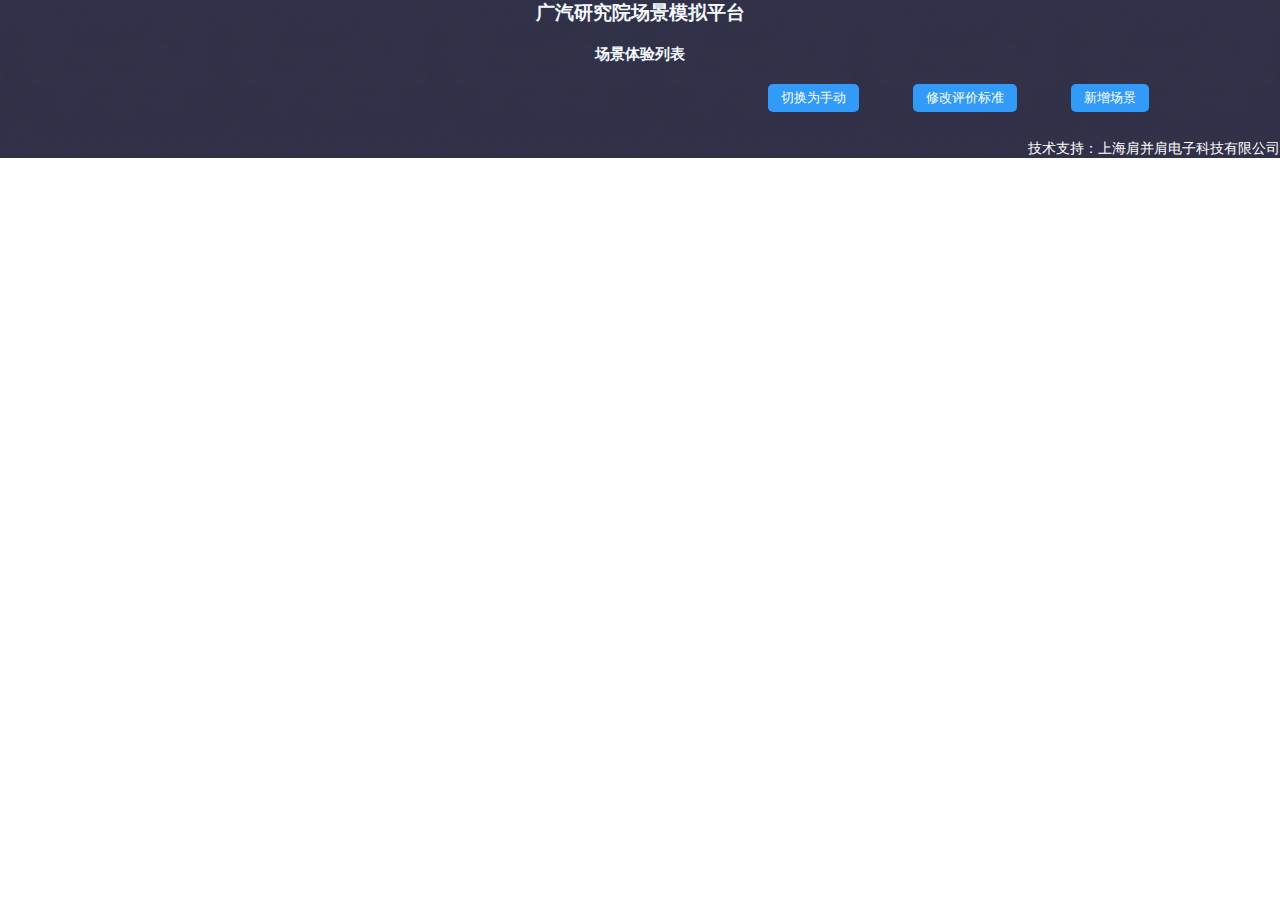
==== Auto.html @ fb9364d4 "23.08" ====
<!DOCTYPE html>
<html>
	<head>
		<meta charset="utf-8">
		<title></title>
	</head>
	<link rel="stylesheet" type="text/css" href="./css/reset.css" />
	<link rel="stylesheet" type="text/css" href="./css/Auto.css" />
	<body>
		<!-- 自动模式 -->
		<div class="auto">
			<!-- 头部 -->
			<div class="auto_top">
				<div class="auto_top_one">广汽研究院场景模拟平台</div>
				<div class="auto_top_one2">场景体验列表</div>
				<div class="auto_top_two">
					<!-- <span class="top_btn1">当前模式：手动</span> -->
					<!-- <span class="auto_top_btn1">当前模式：手动</span> -->
					<span class="auto_top_btn2 top_btn3" id="cut_two">切换为手动</span>
					<span class="auto_top_btn2" id="cut_three">修改评价标准</span>
					<span class="auto_top_btn2" id="cut_four">新增场景</span>

				</div>
			</div>
			<!-- 列表 -->
			<div class="auto_body">
				<!-- <div class="auto_body_one">
					<span>开门迎宾</span>
					<span class="autoBodyOneName">设计师:<span>常董青</span></span>
					<span class="autoBodyOneData">2020-3-25 09:09:30</span>
					<button type="button" class="autoBodyOneOpen" id="open">打开</button>
					<button type="button" class="autoBodyOneCopy">复制</button>
					<button type="button" class="autoBodyOneDelete">删除</button>
				</div> -->
			</div>
			<!-- 评分 -->
			<div class="grade">
				<div class="autoGradeSpan">修改评价标准</div>
				<div class="autoGradeSpan2">点击修改名称</div>
				<span class="autoGradeOne">标准一: <input type="text"></span>
				<span class="autoGradeOne">标准二: <input type="text"></span>
				<span class="autoGradeOne">标准三: <input type="text"></span>
				<span class="autoGradeOne">标准四: <input type="text"></span>
				<span class="autoGradeOne">标准五: <input type="text"></span>
				<button type="button" id="gradeButton">保存</button>
			</div>
			<!-- 名称 -->
			<div class="code" id="code1">
				<div class="autoCodeSpan">请输入场景名称与设计师名称</div>
				<span class="autoCodeOne">场景名称:<input type="text" id="CodeSpan1"></span>
				<span class="autoCodeOne">设计师:<input type="text" id="CodeSpan2"></span>
				<button type="button" id="codeButton">保存</button>
			</div>
			<div class="code" id="code2">
				<div class="autoCodeSpan">请输入场景名称与设计师名称</div>
				<span class="autoCodeOne">场景名称:<input type="text" id="CodeSpan3"></span>
				<span class="autoCodeOne">设计师:<input type="text" id="CodeSpan4"></span>
				<button type="button" id="codeButton1">保存</button>
			</div>
			<div class="cover"></div>
			<!-- 尾部 -->
			<div class="bottom">
				技术支持：上海肩并肩电子科技有限公司
			</div>
		</div>
		<script type="text/javascript" src="./lib/sockjs.min.js"></script>
		<script type="text/javascript" src="./lib/stomp.min1.js"></script>
		<script type="text/javascript" src="./lib/jquery-3.3.1.min.js"></script>
		<script type="text/javascript" src="./js/Auto.js"></script>
	</body>
</html>
---- css/Auto.css ----
/* 自动 */
html,
body {
	height: 100%;
}

.auto {
	/* display: none; */
	/* overflow: hidden; */
	width: 100%;
	/* height: 100vh; */
	background: url(../img/page.png);
	background-size: contain;
	position: relative;
}

.auto_top {
	padding: 0 0 0.5vw 0;
}

.auto_top .auto_top_one {
	text-align: center;
	font-size: 1.5vw;
	color: #f3f9ff;
	font-weight: bold;
	padding-bottom: 0.4vw;
}

.auto_body_one span:nth-child(1) {
	width: 6vw;
	display: inline-block;

}

.auto_top_one2 {
	text-align: center;
	font-size: 1.2vw;
	color: #f3f9ff;
	font-weight: bold;
	padding-bottom: 0.4vw;
	margin-top: 1vw;
}


.auto_top .auto_top_two {
	margin-top: 1.6vw;
	margin-bottom: 1vw;
}

.auto_top .auto_top_btn1 {
	/* border: 0.1vw solid #5b9bd5; */
	margin-left: 20vw;
	color: #f3f9ff;
	font-size: 1.3vw;
	padding: 0.2vw 1vw;
	font-weight: bold;
}

.auto_top .auto_top_btn2 {
	/* border: 0.1vw solid #5b9bd5; */
	background-color: #329af9;
	color: #ffffff;
	font-size: 1vw;
	padding: 0.5vw 1vw;
	margin-right: 4vw;
	border-radius: 5px;
}

.auto_top .top_btn3 {
	margin-left: 60vw;
}

.auto .auto_body {
	padding-top: 0.4vw;
	padding-left: 4vw;
	padding-right: 4vw;
}

.auto .auto_body_one {
	border-top: 2px dashed #ffffff;
	padding: 1.2vw 0.6vw;
	font-size: 1.3vw;
	color: white;
}

.auto .autoBodyOneName {
	margin-left: 8vw;
	/* width: 20vw;
	display: inline-block; */
}

.auto .autoBodyOneData {
	margin-left: 8vw;
}

.auto .autoBodyOneOpen {
	margin-left: 18vw;
	background-color: #418a41;
	color: white;
	padding: 0.3vw 1vw;
	border-radius: 5px;
	font-size: 1vw;
	outline: 0;
}

.auto .autoBodyOneCopy {
	margin-left: 2vw;
	background-color: #329af9;
	color: white;
	padding: 0.3vw 1vw;
	border-radius: 5px;
	font-size: 1vw;
	outline: 0;
}

.auto .autoBodyOneDelete {
	margin-left: 2vw;
	background-color: #ff5c5c;
	color: white;
	padding: 0.3vw 1vw;
	border-radius: 5px;
	font-size: 1vw;
	outline: 0;
}

.auto .grade {
	position: absolute;
	top: 7vw;
	left: 24vw;
	background-color: white;
	z-index: 20;
	width: 40vw;
	height: 30vw;
	padding: 3vw 4vw;
	display: none;
}

.auto .autoGradeSpan {
	font-size: 1.5vw;
	color: #000000;
	text-align: center;
}

.auto .autoGradeSpan2 {
	font-size: 1.1vw;
	color: #000000;
	text-align: center;
	margin-top: 1vw;
	margin-bottom: 2vw;
}

.auto .autoGradeOne {
	display: block;
	font-size: 1.2vw;
	color: #000000;
	margin-top: 1.2vw;
}

.auto input {
	border: 0;
	margin-left: 1vw;
	border-bottom: 1px solid black;
}

.auto .grade button {
	margin-top: 1vw;
	padding: 0.4vw 1vw;
	background-color: #329AF9;
	color: #FFFFFF;
	margin-left: 24vw;
	outline: 0;
	border-radius: 4px;
}

.auto .cover {
	display: none;
	position: absolute;
	top: 0;
	left: 0;
	width: 100%;
	height: 100%;
	background-color: rgba(0, 0, 0, 0.6);
}

.auto .code {
	position: absolute;
	top: 7vw;
	left: 24vw;
	background-color: white;
	z-index: 20;
	width: 40vw;
	/* height: 30vw; */
	padding: 3vw 4vw;
	display: none;
}

.auto .autoCodeSpan {
	font-size: 1.5vw;
	color: #000000;
	text-align: center;
}

.auto .autoCodeOne {
	display: block;
	font-size: 1.2vw;
	color: #000000;
	margin-top: 1.2vw;
}

.code span:nth-child(2) {
	margin-top: 4vw;
}

.auto .code button {
	margin-top: 8vw;
	padding: 0.4vw 1vw;
	background-color: #329AF9;
	color: #FFFFFF;
	margin-left: 18vw;
	outline: 0;
	border-radius: 4px;
}








/* 尾部 */
.auto .bottom {
	padding-top: 0.6vw;
	text-align: right;
	font-size: 1.1vw;
	color: #ffffff;
}
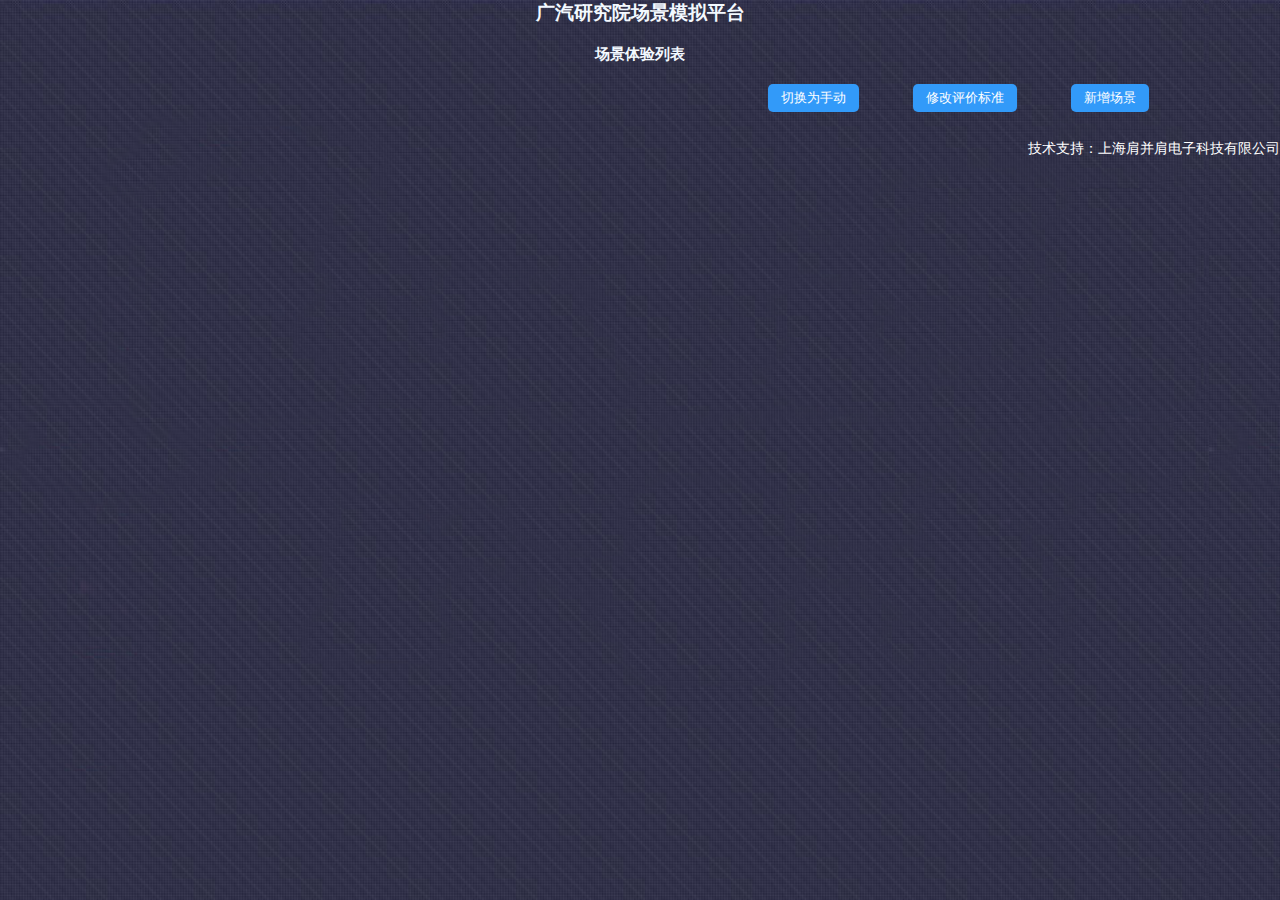
==== commit 285d0f9c: "15.26" ====
--- a/Auto.html
+++ b/Auto.html
@@ -1,30 +1,107 @@
 <!DOCTYPE html>
 <html>
-	<head>
-		<meta charset="utf-8">
-		<title></title>
-	</head>
-	<link rel="stylesheet" type="text/css" href="./css/reset.css" />
-	<link rel="stylesheet" type="text/css" href="./css/Auto.css" />
-	<body>
-		<!-- 自动模式 -->
-		<div class="auto">
-			<!-- 头部 -->
-			<div class="auto_top">
-				<div class="auto_top_one">广汽研究院场景模拟平台</div>
-				<div class="auto_top_one2">场景体验列表</div>
-				<div class="auto_top_two">
-					<!-- <span class="top_btn1">当前模式：手动</span> -->
-					<!-- <span class="auto_top_btn1">当前模式：手动</span> -->
-					<span class="auto_top_btn2 top_btn3" id="cut_two">切换为手动</span>
-					<span class="auto_top_btn2" id="cut_three">修改评价标准</span>
-					<span class="auto_top_btn2" id="cut_four">新增场景</span>
+
+<head>
+	<meta charset="utf-8">
+	<title></title>
+</head>
+<link rel="stylesheet" type="text/css" href="./css/reset.css" />
+<link rel="stylesheet" type="text/css" href="./lib/index.css" />
+<link rel="stylesheet" type="text/css" href="./css/Auto.css" />
+
+<body>
+	<!-- 自动模式 -->
+	<div class="auto">
+		<!-- 头部 -->
+		<div class="auto_top">
+			<div class="auto_top_one">广汽研究院场景模拟平台</div>
+			<div class="auto_top_one2">场景体验列表</div>
+			<div class="auto_top_two">
+				<!-- <span class="top_btn1">当前模式：手动</span> -->
+				<!-- <span class="auto_top_btn1">当前模式：手动</span> -->
+				<span class="auto_top_btn2 top_btn3" id="cut_two">切换为手动</span>
+				<span class="auto_top_btn2" id="cut_three">修改评价标准</span>
+				<span class="auto_top_btn2" id="cut_four">新增场景</span>
+
+			</div>
+		</div>
+
+		<!--评分-->
+		<div class="questionnaire">
+			<div id="app">
+				<div class="questionnaire_head">问卷调查</div>
+				<div class="block">
+					<span class="demonstration">1.<span id="demonstration0">灯光</span>： </span>
+					<el-slider :max=10 v-model="value0" @change="change" class="valu1"></el-slider>
+					<span class="questionnaire_0">0</span><span class="questionnaire_10">10</span>
+				</div>
+				<div class="block">
+					<span class="demonstration">2.<span id="demonstration1">音乐</span>： </span>
+					<el-slider :max=10 v-model="value1" @change="change1" class="valu1"></el-slider>
+					<span class="questionnaire_0">0</span><span class="questionnaire_10">10</span>
+				</div>
+				<div class="block">
+					<span class="demonstration">3.<span id="demonstration2">台架</span>： </span>
+					<el-slider :max=10 v-model="value2" @change="change2" class="valu1"></el-slider>
+					<span class="questionnaire_0">0</span><span class="questionnaire_10">10</span>
 
 				</div>
+				<div class="block">
+					<span class="demonstration">4.<span id="demonstration3">台架</span>： </span>
+					<el-slider :max=10 v-model="value3" @change="change3" class="valu1"></el-slider>
+					<span class="questionnaire_0">0</span><span class="questionnaire_10">10</span>
+				</div>
+				<div class="block">
+					<span class="demonstration">5.<span id="demonstration4">台架</span>： </span>
+					<el-slider :max=10 v-model="value4" @change="change4" class="valu1"></el-slider>
+					<span class="questionnaire_0">0</span><span class="questionnaire_10">10</span>
+
+				</div>
+				<div class="block">
+					<span class="demonstration">6.<span id="demonstration5">台架</span>： </span>
+					<el-slider :max=10 v-model="value5" @change="change5" class="valu1"></el-slider>
+					<span class="questionnaire_0">0</span><span class="questionnaire_10">10</span>
+				</div>
+				<div class="ques_inp">
+					<span class="demonstration">7.<span class="">姓名</span>： </span>
+					<input type="text" name="" class="ques_inp_input" placeholder="请输入姓名" id="ques_inp_input1">
+
+				</div>
+				<div class="ques_inp">
+					<span class="demonstration">8.<span class="">年龄</span>： </span>
+					<input type="text" name="" class="ques_inp_input" placeholder="请输入年龄" id="ques_inp_input2">
+
+				</div>
+				<div class="ques_inp">
+					<span class="demonstration">9.<span class="">性别</span>： </span>
+					<input type="text" name="" class="ques_inp_input" placeholder="请输入性别" id="ques_inp_input3">
+
+				</div>
+				<div class="ques_inp">
+					<span class="demonstration">9.<span class="">体重</span>： </span>
+					<input type="text" name="" class="ques_inp_input" placeholder="请输入体重" id="ques_inp_input4">
+
+				</div>
+				<div class="ques_inp">
+					<span class="demonstration">9.<span class="">身高</span>： </span>
+					<input type="text" name="" class="ques_inp_input" placeholder="请输入身高" id="ques_inp_input5">
+
+				</div>
+				<div class="ques_inp">
+					<span class="demonstration">9.<span class="">电话</span>： </span>
+					<input type="text" name="" class="ques_inp_input" placeholder="请输入电话" id="ques_inp_input6">
+
+				</div>
+				<button class="questionnaire_calcel">取消</button>
+				<button class="questionnaire_submit">提交</button>
 			</div>
-			<!-- 列表 -->
-			<div class="auto_body">
-				<!-- <div class="auto_body_one">
+
+		</div>
+
+
+		<!-- 列表 -->
+		<div class="auto_body">
+			<!-- <div class="auto_body_one">
 					<span>开门迎宾</span>
 					<span class="autoBodyOneName">设计师:<span>常董青</span></span>
 					<span class="autoBodyOneData">2020-3-25 09:09:30</span>
@@ -32,40 +109,45 @@
 					<button type="button" class="autoBodyOneCopy">复制</button>
 					<button type="button" class="autoBodyOneDelete">删除</button>
 				</div> -->
-			</div>
-			<!-- 评分 -->
-			<div class="grade">
-				<div class="autoGradeSpan">修改评价标准</div>
-				<div class="autoGradeSpan2">点击修改名称</div>
-				<span class="autoGradeOne">标准一: <input type="text"></span>
-				<span class="autoGradeOne">标准二: <input type="text"></span>
-				<span class="autoGradeOne">标准三: <input type="text"></span>
-				<span class="autoGradeOne">标准四: <input type="text"></span>
-				<span class="autoGradeOne">标准五: <input type="text"></span>
-				<button type="button" id="gradeButton">保存</button>
-			</div>
-			<!-- 名称 -->
-			<div class="code" id="code1">
-				<div class="autoCodeSpan">请输入场景名称与设计师名称</div>
-				<span class="autoCodeOne">场景名称:<input type="text" id="CodeSpan1"></span>
-				<span class="autoCodeOne">设计师:<input type="text" id="CodeSpan2"></span>
-				<button type="button" id="codeButton">保存</button>
-			</div>
-			<div class="code" id="code2">
-				<div class="autoCodeSpan">请输入场景名称与设计师名称</div>
-				<span class="autoCodeOne">场景名称:<input type="text" id="CodeSpan3"></span>
-				<span class="autoCodeOne">设计师:<input type="text" id="CodeSpan4"></span>
-				<button type="button" id="codeButton1">保存</button>
-			</div>
-			<div class="cover"></div>
-			<!-- 尾部 -->
-			<div class="bottom">
-				技术支持：上海肩并肩电子科技有限公司
-			</div>
 		</div>
-		<script type="text/javascript" src="./lib/sockjs.min.js"></script>
-		<script type="text/javascript" src="./lib/stomp.min1.js"></script>
-		<script type="text/javascript" src="./lib/jquery-3.3.1.min.js"></script>
-		<script type="text/javascript" src="./js/Auto.js"></script>
-	</body>
-</html>
+		<!-- 评分 -->
+		<div class="grade">
+			<div class="autoGradeSpan">修改评价标准</div>
+			<div class="autoGradeSpan2">点击修改名称</div>
+			<span class="autoGradeOne">标准一: <input type="text" id="autoGradeOne1"></span>
+			<span class="autoGradeOne">标准二: <input type="text" id="autoGradeOne2"></span>
+			<span class="autoGradeOne">标准三: <input type="text" id="autoGradeOne3"></span>
+			<span class="autoGradeOne">标准四: <input type="text" id="autoGradeOne4"></span>
+			<span class="autoGradeOne">标准五: <input type="text" id="autoGradeOne5"></span>
+			<span class="autoGradeOne">标准六: <input type="text" id="autoGradeOne6"></span>
+
+			<button type="button" id="gradeButton">保存</button>
+		</div>
+		<!-- 名称 -->
+		<div class="code" id="code1">
+			<div class="autoCodeSpan">请输入场景名称与设计师名称</div>
+			<span class="autoCodeOne">场景名称:<input type="text" id="CodeSpan1"></span>
+			<span class="autoCodeOne">设计师:<input type="text" id="CodeSpan2"></span>
+			<button type="button" id="codeButton">保存</button>
+		</div>
+		<div class="code" id="code2">
+			<div class="autoCodeSpan">请输入场景名称与设计师名称</div>
+			<span class="autoCodeOne">场景名称:<input type="text" id="CodeSpan3"></span>
+			<span class="autoCodeOne">设计师:<input type="text" id="CodeSpan4"></span>
+			<button type="button" id="codeButton1">保存</button>
+		</div>
+		<div class="cover"></div>
+		<!-- 尾部 -->
+		<div class="bottom">
+			技术支持：上海肩并肩电子科技有限公司
+		</div>
+	</div>
+	<script type="text/javascript" src="./lib/sockjs.min.js"></script>
+	<script type="text/javascript" src="./lib/stomp.min1.js"></script>
+	<script type="text/javascript" src="./lib/jquery-3.3.1.min.js"></script>
+	<script type="text/javascript" src="./lib/vue.js"></script>
+	<script type="text/javascript" src="./lib/index.js"></script>
+	<script type="text/javascript" src="./js/Auto.js"></script>
+</body>
+
+</html>--- a/lib/index.css
+++ b/lib/index.css
@@ -0,0 +1 @@
+@charset "UTF-8";.el-pagination--small .arrow.disabled,.el-table .hidden-columns,.el-table td.is-hidden>*,.el-table th.is-hidden>*,.el-table--hidden{visibility:hidden}.el-input__suffix,.el-tree.is-dragging .el-tree-node__content *{pointer-events:none}.el-dropdown .el-dropdown-selfdefine:focus:active,.el-dropdown .el-dropdown-selfdefine:focus:not(.focusing),.el-message__closeBtn:focus,.el-message__content:focus,.el-popover:focus,.el-popover:focus:active,.el-popover__reference:focus:hover,.el-popover__reference:focus:not(.focusing),.el-rate:active,.el-rate:focus,.el-tooltip:focus:hover,.el-tooltip:focus:not(.focusing),.el-upload-list__item.is-success:active,.el-upload-list__item.is-success:not(.focusing):focus{outline-width:0}@font-face{font-family:element-icons;src:url(fonts/element-icons.woff) format("woff"),url(fonts/element-icons.ttf) format("truetype");font-weight:400;font-display:"auto";font-style:normal}[class*=" el-icon-"],[class^=el-icon-]{font-family:element-icons!important;speak:none;font-style:normal;font-weight:400;font-variant:normal;text-transform:none;line-height:1;vertical-align:baseline;display:inline-block;-webkit-font-smoothing:antialiased;-moz-osx-font-smoothing:grayscale}.el-icon-ice-cream-round:before{content:"\e6a0"}.el-icon-ice-cream-square:before{content:"\e6a3"}.el-icon-lollipop:before{content:"\e6a4"}.el-icon-potato-strips:before{content:"\e6a5"}.el-icon-milk-tea:before{content:"\e6a6"}.el-icon-ice-drink:before{content:"\e6a7"}.el-icon-ice-tea:before{content:"\e6a9"}.el-icon-coffee:before{content:"\e6aa"}.el-icon-orange:before{content:"\e6ab"}.el-icon-pear:before{content:"\e6ac"}.el-icon-apple:before{content:"\e6ad"}.el-icon-cherry:before{content:"\e6ae"}.el-icon-watermelon:before{content:"\e6af"}.el-icon-grape:before{content:"\e6b0"}.el-icon-refrigerator:before{content:"\e6b1"}.el-icon-goblet-square-full:before{content:"\e6b2"}.el-icon-goblet-square:before{content:"\e6b3"}.el-icon-goblet-full:before{content:"\e6b4"}.el-icon-goblet:before{content:"\e6b5"}.el-icon-cold-drink:before{content:"\e6b6"}.el-icon-coffee-cup:before{content:"\e6b8"}.el-icon-water-cup:before{content:"\e6b9"}.el-icon-hot-water:before{content:"\e6ba"}.el-icon-ice-cream:before{content:"\e6bb"}.el-icon-dessert:before{content:"\e6bc"}.el-icon-sugar:before{content:"\e6bd"}.el-icon-tableware:before{content:"\e6be"}.el-icon-burger:before{content:"\e6bf"}.el-icon-knife-fork:before{content:"\e6c1"}.el-icon-fork-spoon:before{content:"\e6c2"}.el-icon-chicken:before{content:"\e6c3"}.el-icon-food:before{content:"\e6c4"}.el-icon-dish-1:before{content:"\e6c5"}.el-icon-dish:before{content:"\e6c6"}.el-icon-moon-night:before{content:"\e6ee"}.el-icon-moon:before{content:"\e6f0"}.el-icon-cloudy-and-sunny:before{content:"\e6f1"}.el-icon-partly-cloudy:before{content:"\e6f2"}.el-icon-cloudy:before{content:"\e6f3"}.el-icon-sunny:before{content:"\e6f6"}.el-icon-sunset:before{content:"\e6f7"}.el-icon-sunrise-1:before{content:"\e6f8"}.el-icon-sunrise:before{content:"\e6f9"}.el-icon-heavy-rain:before{content:"\e6fa"}.el-icon-lightning:before{content:"\e6fb"}.el-icon-light-rain:before{content:"\e6fc"}.el-icon-wind-power:before{content:"\e6fd"}.el-icon-baseball:before{content:"\e712"}.el-icon-soccer:before{content:"\e713"}.el-icon-football:before{content:"\e715"}.el-icon-basketball:before{content:"\e716"}.el-icon-ship:before{content:"\e73f"}.el-icon-truck:before{content:"\e740"}.el-icon-bicycle:before{content:"\e741"}.el-icon-mobile-phone:before{content:"\e6d3"}.el-icon-service:before{content:"\e6d4"}.el-icon-key:before{content:"\e6e2"}.el-icon-unlock:before{content:"\e6e4"}.el-icon-lock:before{content:"\e6e5"}.el-icon-watch:before{content:"\e6fe"}.el-icon-watch-1:before{content:"\e6ff"}.el-icon-timer:before{content:"\e702"}.el-icon-alarm-clock:before{content:"\e703"}.el-icon-map-location:before{content:"\e704"}.el-icon-delete-location:before{content:"\e705"}.el-icon-add-location:before{content:"\e706"}.el-icon-location-information:before{content:"\e707"}.el-icon-location-outline:before{content:"\e708"}.el-icon-location:before{content:"\e79e"}.el-icon-place:before{content:"\e709"}.el-icon-discover:before{content:"\e70a"}.el-icon-first-aid-kit:before{content:"\e70b"}.el-icon-trophy-1:before{content:"\e70c"}.el-icon-trophy:before{content:"\e70d"}.el-icon-medal:before{content:"\e70e"}.el-icon-medal-1:before{content:"\e70f"}.el-icon-stopwatch:before{content:"\e710"}.el-icon-mic:before{content:"\e711"}.el-icon-copy-document:before{content:"\e718"}.el-icon-full-screen:before{content:"\e719"}.el-icon-switch-button:before{content:"\e71b"}.el-icon-aim:before{content:"\e71c"}.el-icon-crop:before{content:"\e71d"}.el-icon-odometer:before{content:"\e71e"}.el-icon-time:before{content:"\e71f"}.el-icon-bangzhu:before{content:"\e724"}.el-icon-close-notification:before{content:"\e726"}.el-icon-microphone:before{content:"\e727"}.el-icon-turn-off-microphone:before{content:"\e728"}.el-icon-position:before{content:"\e729"}.el-icon-postcard:before{content:"\e72a"}.el-icon-message:before{content:"\e72b"}.el-icon-chat-line-square:before{content:"\e72d"}.el-icon-chat-dot-square:before{content:"\e72e"}.el-icon-chat-dot-round:before{content:"\e72f"}.el-icon-chat-square:before{content:"\e730"}.el-icon-chat-line-round:before{content:"\e731"}.el-icon-chat-round:before{content:"\e732"}.el-icon-set-up:before{content:"\e733"}.el-icon-turn-off:before{content:"\e734"}.el-icon-open:before{content:"\e735"}.el-icon-connection:before{content:"\e736"}.el-icon-link:before{content:"\e737"}.el-icon-cpu:before{content:"\e738"}.el-icon-thumb:before{content:"\e739"}.el-icon-female:before{content:"\e73a"}.el-icon-male:before{content:"\e73b"}.el-icon-guide:before{content:"\e73c"}.el-icon-news:before{content:"\e73e"}.el-icon-price-tag:before{content:"\e744"}.el-icon-discount:before{content:"\e745"}.el-icon-wallet:before{content:"\e747"}.el-icon-coin:before{content:"\e748"}.el-icon-money:before{content:"\e749"}.el-icon-bank-card:before{content:"\e74a"}.el-icon-box:before{content:"\e74b"}.el-icon-present:before{content:"\e74c"}.el-icon-sell:before{content:"\e6d5"}.el-icon-sold-out:before{content:"\e6d6"}.el-icon-shopping-bag-2:before{content:"\e74d"}.el-icon-shopping-bag-1:before{content:"\e74e"}.el-icon-shopping-cart-2:before{content:"\e74f"}.el-icon-shopping-cart-1:before{content:"\e750"}.el-icon-shopping-cart-full:before{content:"\e751"}.el-icon-smoking:before{content:"\e752"}.el-icon-no-smoking:before{content:"\e753"}.el-icon-house:before{content:"\e754"}.el-icon-table-lamp:before{content:"\e755"}.el-icon-school:before{content:"\e756"}.el-icon-office-building:before{content:"\e757"}.el-icon-toilet-paper:before{content:"\e758"}.el-icon-notebook-2:before{content:"\e759"}.el-icon-notebook-1:before{content:"\e75a"}.el-icon-files:before{content:"\e75b"}.el-icon-collection:before{content:"\e75c"}.el-icon-receiving:before{content:"\e75d"}.el-icon-suitcase-1:before{content:"\e760"}.el-icon-suitcase:before{content:"\e761"}.el-icon-film:before{content:"\e763"}.el-icon-collection-tag:before{content:"\e765"}.el-icon-data-analysis:before{content:"\e766"}.el-icon-pie-chart:before{content:"\e767"}.el-icon-data-board:before{content:"\e768"}.el-icon-data-line:before{content:"\e76d"}.el-icon-reading:before{content:"\e769"}.el-icon-magic-stick:before{content:"\e76a"}.el-icon-coordinate:before{content:"\e76b"}.el-icon-mouse:before{content:"\e76c"}.el-icon-brush:before{content:"\e76e"}.el-icon-headset:before{content:"\e76f"}.el-icon-umbrella:before{content:"\e770"}.el-icon-scissors:before{content:"\e771"}.el-icon-mobile:before{content:"\e773"}.el-icon-attract:before{content:"\e774"}.el-icon-monitor:before{content:"\e775"}.el-icon-search:before{content:"\e778"}.el-icon-takeaway-box:before{content:"\e77a"}.el-icon-paperclip:before{content:"\e77d"}.el-icon-printer:before{content:"\e77e"}.el-icon-document-add:before{content:"\e782"}.el-icon-document:before{content:"\e785"}.el-icon-document-checked:before{content:"\e786"}.el-icon-document-copy:before{content:"\e787"}.el-icon-document-delete:before{content:"\e788"}.el-icon-document-remove:before{content:"\e789"}.el-icon-tickets:before{content:"\e78b"}.el-icon-folder-checked:before{content:"\e77f"}.el-icon-folder-delete:before{content:"\e780"}.el-icon-folder-remove:before{content:"\e781"}.el-icon-folder-add:before{content:"\e783"}.el-icon-folder-opened:before{content:"\e784"}.el-icon-folder:before{content:"\e78a"}.el-icon-edit-outline:before{content:"\e764"}.el-icon-edit:before{content:"\e78c"}.el-icon-date:before{content:"\e78e"}.el-icon-c-scale-to-original:before{content:"\e7c6"}.el-icon-view:before{content:"\e6ce"}.el-icon-loading:before{content:"\e6cf"}.el-icon-rank:before{content:"\e6d1"}.el-icon-sort-down:before{content:"\e7c4"}.el-icon-sort-up:before{content:"\e7c5"}.el-icon-sort:before{content:"\e6d2"}.el-icon-finished:before{content:"\e6cd"}.el-icon-refresh-left:before{content:"\e6c7"}.el-icon-refresh-right:before{content:"\e6c8"}.el-icon-refresh:before{content:"\e6d0"}.el-icon-video-play:before{content:"\e7c0"}.el-icon-video-pause:before{content:"\e7c1"}.el-icon-d-arrow-right:before{content:"\e6dc"}.el-icon-d-arrow-left:before{content:"\e6dd"}.el-icon-arrow-up:before{content:"\e6e1"}.el-icon-arrow-down:before{content:"\e6df"}.el-icon-arrow-right:before{content:"\e6e0"}.el-icon-arrow-left:before{content:"\e6de"}.el-icon-top-right:before{content:"\e6e7"}.el-icon-top-left:before{content:"\e6e8"}.el-icon-top:before{content:"\e6e6"}.el-icon-bottom:before{content:"\e6eb"}.el-icon-right:before{content:"\e6e9"}.el-icon-back:before{content:"\e6ea"}.el-icon-bottom-right:before{content:"\e6ec"}.el-icon-bottom-left:before{content:"\e6ed"}.el-icon-caret-top:before{content:"\e78f"}.el-icon-caret-bottom:before{content:"\e790"}.el-icon-caret-right:before{content:"\e791"}.el-icon-caret-left:before{content:"\e792"}.el-icon-d-caret:before{content:"\e79a"}.el-icon-share:before{content:"\e793"}.el-icon-menu:before{content:"\e798"}.el-icon-s-grid:before{content:"\e7a6"}.el-icon-s-check:before{content:"\e7a7"}.el-icon-s-data:before{content:"\e7a8"}.el-icon-s-opportunity:before{content:"\e7aa"}.el-icon-s-custom:before{content:"\e7ab"}.el-icon-s-claim:before{content:"\e7ad"}.el-icon-s-finance:before{content:"\e7ae"}.el-icon-s-comment:before{content:"\e7af"}.el-icon-s-flag:before{content:"\e7b0"}.el-icon-s-marketing:before{content:"\e7b1"}.el-icon-s-shop:before{content:"\e7b4"}.el-icon-s-open:before{content:"\e7b5"}.el-icon-s-management:before{content:"\e7b6"}.el-icon-s-ticket:before{content:"\e7b7"}.el-icon-s-release:before{content:"\e7b8"}.el-icon-s-home:before{content:"\e7b9"}.el-icon-s-promotion:before{content:"\e7ba"}.el-icon-s-operation:before{content:"\e7bb"}.el-icon-s-unfold:before{content:"\e7bc"}.el-icon-s-fold:before{content:"\e7a9"}.el-icon-s-platform:before{content:"\e7bd"}.el-icon-s-order:before{content:"\e7be"}.el-icon-s-cooperation:before{content:"\e7bf"}.el-icon-bell:before{content:"\e725"}.el-icon-message-solid:before{content:"\e799"}.el-icon-video-camera:before{content:"\e772"}.el-icon-video-camera-solid:before{content:"\e796"}.el-icon-camera:before{content:"\e779"}.el-icon-camera-solid:before{content:"\e79b"}.el-icon-download:before{content:"\e77c"}.el-icon-upload2:before{content:"\e77b"}.el-icon-upload:before{content:"\e7c3"}.el-icon-picture-outline-round:before{content:"\e75f"}.el-icon-picture-outline:before{content:"\e75e"}.el-icon-picture:before{content:"\e79f"}.el-icon-close:before{content:"\e6db"}.el-icon-check:before{content:"\e6da"}.el-icon-plus:before{content:"\e6d9"}.el-icon-minus:before{content:"\e6d8"}.el-icon-help:before{content:"\e73d"}.el-icon-s-help:before{content:"\e7b3"}.el-icon-circle-close:before{content:"\e78d"}.el-icon-circle-check:before{content:"\e720"}.el-icon-circle-plus-outline:before{content:"\e723"}.el-icon-remove-outline:before{content:"\e722"}.el-icon-zoom-out:before{content:"\e776"}.el-icon-zoom-in:before{content:"\e777"}.el-icon-error:before{content:"\e79d"}.el-icon-success:before{content:"\e79c"}.el-icon-circle-plus:before{content:"\e7a0"}.el-icon-remove:before{content:"\e7a2"}.el-icon-info:before{content:"\e7a1"}.el-icon-question:before{content:"\e7a4"}.el-icon-warning-outline:before{content:"\e6c9"}.el-icon-warning:before{content:"\e7a3"}.el-icon-goods:before{content:"\e7c2"}.el-icon-s-goods:before{content:"\e7b2"}.el-icon-star-off:before{content:"\e717"}.el-icon-star-on:before{content:"\e797"}.el-icon-more-outline:before{content:"\e6cc"}.el-icon-more:before{content:"\e794"}.el-icon-phone-outline:before{content:"\e6cb"}.el-icon-phone:before{content:"\e795"}.el-icon-user:before{content:"\e6e3"}.el-icon-user-solid:before{content:"\e7a5"}.el-icon-setting:before{content:"\e6ca"}.el-icon-s-tools:before{content:"\e7ac"}.el-icon-delete:before{content:"\e6d7"}.el-icon-delete-solid:before{content:"\e7c9"}.el-icon-eleme:before{content:"\e7c7"}.el-icon-platform-eleme:before{content:"\e7ca"}.el-icon-loading{-webkit-animation:rotating 2s linear infinite;animation:rotating 2s linear infinite}.el-icon--right{margin-left:5px}.el-icon--left{margin-right:5px}@-webkit-keyframes rotating{0%{-webkit-transform:rotateZ(0);transform:rotateZ(0)}100%{-webkit-transform:rotateZ(360deg);transform:rotateZ(360deg)}}@keyframes rotating{0%{-webkit-transform:rotateZ(0);transform:rotateZ(0)}100%{-webkit-transform:rotateZ(360deg);transform:rotateZ(360deg)}}.el-pagination{white-space:nowrap;padding:2px 5px;color:#303133;font-weight:700}.el-pagination::after,.el-pagination::before{display:table;content:""}.el-pagination::after{clear:both}.el-pagination button,.el-pagination span:not([class*=suffix]){display:inline-block;font-size:13px;min-width:35.5px;height:28px;line-height:28px;vertical-align:top;-webkit-box-sizing:border-box;box-sizing:border-box}.el-pagination .el-input__inner{text-align:center;-moz-appearance:textfield;line-height:normal}.el-pagination .el-input__suffix{right:0;-webkit-transform:scale(.8);transform:scale(.8)}.el-pagination .el-select .el-input{width:100px;margin:0 5px}.el-pagination .el-select .el-input .el-input__inner{padding-right:25px;border-radius:3px}.el-pagination button{border:none;padding:0 6px;background:0 0}.el-pagination button:focus{outline:0}.el-pagination button:hover{color:#409EFF}.el-pagination button:disabled{color:#C0C4CC;background-color:#FFF;cursor:not-allowed}.el-pagination .btn-next,.el-pagination .btn-prev{background:center center no-repeat #FFF;background-size:16px;cursor:pointer;margin:0;color:#303133}.el-pagination .btn-next .el-icon,.el-pagination .btn-prev .el-icon{display:block;font-size:12px;font-weight:700}.el-pagination .btn-prev{padding-right:12px}.el-pagination .btn-next{padding-left:12px}.el-pagination .el-pager li.disabled{color:#C0C4CC;cursor:not-allowed}.el-pager li,.el-pager li.btn-quicknext:hover,.el-pager li.btn-quickprev:hover{cursor:pointer}.el-pagination--small .btn-next,.el-pagination--small .btn-prev,.el-pagination--small .el-pager li,.el-pagination--small .el-pager li.btn-quicknext,.el-pagination--small .el-pager li.btn-quickprev,.el-pagination--small .el-pager li:last-child{border-color:transparent;font-size:12px;line-height:22px;height:22px;min-width:22px}.el-pagination--small .more::before,.el-pagination--small li.more::before{line-height:24px}.el-pagination--small button,.el-pagination--small span:not([class*=suffix]){height:22px;line-height:22px}.el-pagination--small .el-pagination__editor,.el-pagination--small .el-pagination__editor.el-input .el-input__inner{height:22px}.el-pagination__sizes{margin:0 10px 0 0;font-weight:400;color:#606266}.el-pagination__sizes .el-input .el-input__inner{font-size:13px;padding-left:8px}.el-pagination__sizes .el-input .el-input__inner:hover{border-color:#409EFF}.el-pagination__total{margin-right:10px;font-weight:400;color:#606266}.el-pagination__jump{margin-left:24px;font-weight:400;color:#606266}.el-pagination__jump .el-input__inner{padding:0 3px}.el-pagination__rightwrapper{float:right}.el-pagination__editor{line-height:18px;padding:0 2px;height:28px;text-align:center;margin:0 2px;-webkit-box-sizing:border-box;box-sizing:border-box;border-radius:3px}.el-pager,.el-pagination.is-background .btn-next,.el-pagination.is-background .btn-prev{padding:0}.el-pagination__editor.el-input{width:50px}.el-pagination__editor.el-input .el-input__inner{height:28px}.el-pagination__editor .el-input__inner::-webkit-inner-spin-button,.el-pagination__editor .el-input__inner::-webkit-outer-spin-button{-webkit-appearance:none;margin:0}.el-pagination.is-background .btn-next,.el-pagination.is-background .btn-prev,.el-pagination.is-background .el-pager li{margin:0 5px;background-color:#f4f4f5;color:#606266;min-width:30px;border-radius:2px}.el-pagination.is-background .btn-next.disabled,.el-pagination.is-background .btn-next:disabled,.el-pagination.is-background .btn-prev.disabled,.el-pagination.is-background .btn-prev:disabled,.el-pagination.is-background .el-pager li.disabled{color:#C0C4CC}.el-pagination.is-background .el-pager li:not(.disabled):hover{color:#409EFF}.el-pagination.is-background .el-pager li:not(.disabled).active{background-color:#409EFF;color:#FFF}.el-dialog,.el-pager li{background:#FFF;-webkit-box-sizing:border-box}.el-pagination.is-background.el-pagination--small .btn-next,.el-pagination.is-background.el-pagination--small .btn-prev,.el-pagination.is-background.el-pagination--small .el-pager li{margin:0 3px;min-width:22px}.el-pager,.el-pager li{vertical-align:top;margin:0;display:inline-block}.el-pager{-webkit-user-select:none;-moz-user-select:none;-ms-user-select:none;user-select:none;list-style:none;font-size:0}.el-date-table,.el-table th{-webkit-user-select:none;-moz-user-select:none}.el-pager .more::before{line-height:30px}.el-pager li{padding:0 4px;font-size:13px;min-width:35.5px;height:28px;line-height:28px;box-sizing:border-box;text-align:center}.el-menu--collapse .el-menu .el-submenu,.el-menu--popup{min-width:200px}.el-pager li.btn-quicknext,.el-pager li.btn-quickprev{line-height:28px;color:#303133}.el-pager li.btn-quicknext.disabled,.el-pager li.btn-quickprev.disabled{color:#C0C4CC}.el-pager li.active+li{border-left:0}.el-pager li:hover{color:#409EFF}.el-pager li.active{color:#409EFF;cursor:default}@-webkit-keyframes v-modal-in{0%{opacity:0}}@-webkit-keyframes v-modal-out{100%{opacity:0}}.el-dialog{position:relative;margin:0 auto 50px;border-radius:2px;-webkit-box-shadow:0 1px 3px rgba(0,0,0,.3);box-shadow:0 1px 3px rgba(0,0,0,.3);box-sizing:border-box;width:50%}.el-dialog.is-fullscreen{width:100%;margin-top:0;margin-bottom:0;height:100%;overflow:auto}.el-dialog__wrapper{position:fixed;top:0;right:0;bottom:0;left:0;overflow:auto;margin:0}.el-dialog__header{padding:20px 20px 10px}.el-dialog__headerbtn{position:absolute;top:20px;right:20px;padding:0;background:0 0;border:none;outline:0;cursor:pointer;font-size:16px}.el-dialog__headerbtn .el-dialog__close{color:#909399}.el-dialog__headerbtn:focus .el-dialog__close,.el-dialog__headerbtn:hover .el-dialog__close{color:#409EFF}.el-dialog__title{line-height:24px;font-size:18px;color:#303133}.el-dialog__body{padding:30px 20px;color:#606266;font-size:14px;word-break:break-all}.el-dialog__footer{padding:10px 20px 20px;text-align:right;-webkit-box-sizing:border-box;box-sizing:border-box}.el-dialog--center{text-align:center}.el-dialog--center .el-dialog__body{text-align:initial;padding:25px 25px 30px}.el-dialog--center .el-dialog__footer{text-align:inherit}.dialog-fade-enter-active{-webkit-animation:dialog-fade-in .3s;animation:dialog-fade-in .3s}.dialog-fade-leave-active{-webkit-animation:dialog-fade-out .3s;animation:dialog-fade-out .3s}@-webkit-keyframes dialog-fade-in{0%{-webkit-transform:translate3d(0,-20px,0);transform:translate3d(0,-20px,0);opacity:0}100%{-webkit-transform:translate3d(0,0,0);transform:translate3d(0,0,0);opacity:1}}@keyframes dialog-fade-in{0%{-webkit-transform:translate3d(0,-20px,0);transform:translate3d(0,-20px,0);opacity:0}100%{-webkit-transform:translate3d(0,0,0);transform:translate3d(0,0,0);opacity:1}}@-webkit-keyframes dialog-fade-out{0%{-webkit-transform:translate3d(0,0,0);transform:translate3d(0,0,0);opacity:1}100%{-webkit-transform:translate3d(0,-20px,0);transform:translate3d(0,-20px,0);opacity:0}}@keyframes dialog-fade-out{0%{-webkit-transform:translate3d(0,0,0);transform:translate3d(0,0,0);opacity:1}100%{-webkit-transform:translate3d(0,-20px,0);transform:translate3d(0,-20px,0);opacity:0}}.el-autocomplete{position:relative;display:inline-block}.el-autocomplete-suggestion{margin:5px 0;-webkit-box-shadow:0 2px 12px 0 rgba(0,0,0,.1);box-shadow:0 2px 12px 0 rgba(0,0,0,.1);border-radius:4px;border:1px solid #E4E7ED;-webkit-box-sizing:border-box;box-sizing:border-box;background-color:#FFF}.el-dropdown-menu,.el-menu--collapse .el-submenu .el-menu{z-index:10;-webkit-box-shadow:0 2px 12px 0 rgba(0,0,0,.1)}.el-autocomplete-suggestion__wrap{max-height:280px;padding:10px 0;-webkit-box-sizing:border-box;box-sizing:border-box}.el-autocomplete-suggestion__list{margin:0;padding:0}.el-autocomplete-suggestion li{padding:0 20px;margin:0;line-height:34px;cursor:pointer;color:#606266;font-size:14px;list-style:none;white-space:nowrap;overflow:hidden;text-overflow:ellipsis}.el-autocomplete-suggestion li.highlighted,.el-autocomplete-suggestion li:hover{background-color:#F5F7FA}.el-autocomplete-suggestion li.divider{margin-top:6px;border-top:1px solid #000}.el-autocomplete-suggestion li.divider:last-child{margin-bottom:-6px}.el-autocomplete-suggestion.is-loading li{text-align:center;height:100px;line-height:100px;font-size:20px;color:#999}.el-autocomplete-suggestion.is-loading li::after{display:inline-block;content:"";height:100%;vertical-align:middle}.el-autocomplete-suggestion.is-loading li:hover{background-color:#FFF}.el-autocomplete-suggestion.is-loading .el-icon-loading{vertical-align:middle}.el-dropdown{display:inline-block;position:relative;color:#606266;font-size:14px}.el-dropdown .el-button-group{display:block}.el-dropdown .el-button-group .el-button{float:none}.el-dropdown .el-dropdown__caret-button{padding-left:5px;padding-right:5px;position:relative;border-left:none}.el-dropdown .el-dropdown__caret-button::before{content:'';position:absolute;display:block;width:1px;top:5px;bottom:5px;left:0;background:rgba(255,255,255,.5)}.el-dropdown .el-dropdown__caret-button.el-button--default::before{background:rgba(220,223,230,.5)}.el-dropdown .el-dropdown__caret-button:hover::before{top:0;bottom:0}.el-dropdown .el-dropdown__caret-button .el-dropdown__icon{padding-left:0}.el-dropdown__icon{font-size:12px;margin:0 3px}.el-dropdown-menu{position:absolute;top:0;left:0;padding:10px 0;margin:5px 0;background-color:#FFF;border:1px solid #EBEEF5;border-radius:4px;box-shadow:0 2px 12px 0 rgba(0,0,0,.1)}.el-dropdown-menu__item{list-style:none;line-height:36px;padding:0 20px;margin:0;font-size:14px;color:#606266;cursor:pointer;outline:0}.el-dropdown-menu__item:focus,.el-dropdown-menu__item:not(.is-disabled):hover{background-color:#ecf5ff;color:#66b1ff}.el-dropdown-menu__item i{margin-right:5px}.el-dropdown-menu__item--divided{position:relative;margin-top:6px;border-top:1px solid #EBEEF5}.el-dropdown-menu__item--divided:before{content:'';height:6px;display:block;margin:0 -20px;background-color:#FFF}.el-dropdown-menu__item.is-disabled{cursor:default;color:#bbb;pointer-events:none}.el-dropdown-menu--medium{padding:6px 0}.el-dropdown-menu--medium .el-dropdown-menu__item{line-height:30px;padding:0 17px;font-size:14px}.el-dropdown-menu--medium .el-dropdown-menu__item.el-dropdown-menu__item--divided{margin-top:6px}.el-dropdown-menu--medium .el-dropdown-menu__item.el-dropdown-menu__item--divided:before{height:6px;margin:0 -17px}.el-dropdown-menu--small{padding:6px 0}.el-dropdown-menu--small .el-dropdown-menu__item{line-height:27px;padding:0 15px;font-size:13px}.el-dropdown-menu--small .el-dropdown-menu__item.el-dropdown-menu__item--divided{margin-top:4px}.el-dropdown-menu--small .el-dropdown-menu__item.el-dropdown-menu__item--divided:before{height:4px;margin:0 -15px}.el-dropdown-menu--mini{padding:3px 0}.el-dropdown-menu--mini .el-dropdown-menu__item{line-height:24px;padding:0 10px;font-size:12px}.el-dropdown-menu--mini .el-dropdown-menu__item.el-dropdown-menu__item--divided{margin-top:3px}.el-dropdown-menu--mini .el-dropdown-menu__item.el-dropdown-menu__item--divided:before{height:3px;margin:0 -10px}.el-menu{border-right:solid 1px #e6e6e6;list-style:none;position:relative;margin:0;padding-left:0;background-color:#FFF}.el-menu--horizontal>.el-menu-item:not(.is-disabled):focus,.el-menu--horizontal>.el-menu-item:not(.is-disabled):hover,.el-menu--horizontal>.el-submenu .el-submenu__title:hover{background-color:#fff}.el-menu::after,.el-menu::before{display:table;content:""}.el-menu::after{clear:both}.el-menu.el-menu--horizontal{border-bottom:solid 1px #e6e6e6}.el-menu--horizontal{border-right:none}.el-menu--horizontal>.el-menu-item{float:left;height:60px;line-height:60px;margin:0;border-bottom:2px solid transparent;color:#909399}.el-menu--horizontal>.el-menu-item a,.el-menu--horizontal>.el-menu-item a:hover{color:inherit}.el-menu--horizontal>.el-submenu{float:left}.el-menu--horizontal>.el-submenu:focus,.el-menu--horizontal>.el-submenu:hover{outline:0}.el-menu--horizontal>.el-submenu:focus .el-submenu__title,.el-menu--horizontal>.el-submenu:hover .el-submenu__title{color:#303133}.el-menu--horizontal>.el-submenu.is-active .el-submenu__title{border-bottom:2px solid #409EFF;color:#303133}.el-menu--horizontal>.el-submenu .el-submenu__title{height:60px;line-height:60px;border-bottom:2px solid transparent;color:#909399}.el-menu--horizontal>.el-submenu .el-submenu__icon-arrow{position:static;vertical-align:middle;margin-left:8px;margin-top:-3px}.el-menu--horizontal .el-menu .el-menu-item,.el-menu--horizontal .el-menu .el-submenu__title{background-color:#FFF;float:none;height:36px;line-height:36px;padding:0 10px;color:#909399}.el-menu--horizontal .el-menu .el-menu-item.is-active,.el-menu--horizontal .el-menu .el-submenu.is-active>.el-submenu__title{color:#303133}.el-menu--horizontal .el-menu-item:not(.is-disabled):focus,.el-menu--horizontal .el-menu-item:not(.is-disabled):hover{outline:0;color:#303133}.el-menu--horizontal>.el-menu-item.is-active{border-bottom:2px solid #409EFF;color:#303133}.el-menu--collapse{width:64px}.el-menu--collapse>.el-menu-item [class^=el-icon-],.el-menu--collapse>.el-submenu>.el-submenu__title [class^=el-icon-]{margin:0;vertical-align:middle;width:24px;text-align:center}.el-menu--collapse>.el-menu-item .el-submenu__icon-arrow,.el-menu--collapse>.el-submenu>.el-submenu__title .el-submenu__icon-arrow{display:none}.el-menu--collapse>.el-menu-item span,.el-menu--collapse>.el-submenu>.el-submenu__title span{height:0;width:0;overflow:hidden;visibility:hidden;display:inline-block}.el-menu--collapse>.el-menu-item.is-active i{color:inherit}.el-menu--collapse .el-submenu{position:relative}.el-menu--collapse .el-submenu .el-menu{position:absolute;margin-left:5px;top:0;left:100%;border:1px solid #E4E7ED;border-radius:2px;box-shadow:0 2px 12px 0 rgba(0,0,0,.1)}.el-menu-item,.el-submenu__title{height:56px;line-height:56px;position:relative;-webkit-box-sizing:border-box;white-space:nowrap;list-style:none}.el-menu--collapse .el-submenu.is-opened>.el-submenu__title .el-submenu__icon-arrow{-webkit-transform:none;transform:none}.el-menu--popup{z-index:100;border:none;padding:5px 0;border-radius:2px;-webkit-box-shadow:0 2px 12px 0 rgba(0,0,0,.1);box-shadow:0 2px 12px 0 rgba(0,0,0,.1)}.el-menu--popup-bottom-start{margin-top:5px}.el-menu--popup-right-start{margin-left:5px;margin-right:5px}.el-menu-item{font-size:14px;color:#303133;padding:0 20px;cursor:pointer;-webkit-transition:border-color .3s,background-color .3s,color .3s;transition:border-color .3s,background-color .3s,color .3s;box-sizing:border-box}.el-menu-item *{vertical-align:middle}.el-menu-item i{color:#909399}.el-menu-item:focus,.el-menu-item:hover{outline:0;background-color:#ecf5ff}.el-menu-item.is-disabled{opacity:.25;cursor:not-allowed;background:0 0!important}.el-menu-item [class^=el-icon-]{margin-right:5px;width:24px;text-align:center;font-size:18px;vertical-align:middle}.el-menu-item.is-active{color:#409EFF}.el-menu-item.is-active i{color:inherit}.el-submenu{list-style:none;margin:0;padding-left:0}.el-submenu__title{font-size:14px;color:#303133;padding:0 20px;cursor:pointer;-webkit-transition:border-color .3s,background-color .3s,color .3s;transition:border-color .3s,background-color .3s,color .3s;box-sizing:border-box}.el-submenu__title *{vertical-align:middle}.el-submenu__title i{color:#909399}.el-submenu__title:focus,.el-submenu__title:hover{outline:0;background-color:#ecf5ff}.el-submenu__title.is-disabled{opacity:.25;cursor:not-allowed;background:0 0!important}.el-submenu__title:hover{background-color:#ecf5ff}.el-submenu .el-menu{border:none}.el-submenu .el-menu-item{height:50px;line-height:50px;padding:0 45px;min-width:200px}.el-submenu__icon-arrow{position:absolute;top:50%;right:20px;margin-top:-7px;-webkit-transition:-webkit-transform .3s;transition:-webkit-transform .3s;transition:transform .3s;transition:transform .3s,-webkit-transform .3s;font-size:12px}.el-submenu.is-active .el-submenu__title{border-bottom-color:#409EFF}.el-submenu.is-opened>.el-submenu__title .el-submenu__icon-arrow{-webkit-transform:rotateZ(180deg);transform:rotateZ(180deg)}.el-submenu.is-disabled .el-menu-item,.el-submenu.is-disabled .el-submenu__title{opacity:.25;cursor:not-allowed;background:0 0!important}.el-submenu [class^=el-icon-]{vertical-align:middle;margin-right:5px;width:24px;text-align:center;font-size:18px}.el-menu-item-group>ul{padding:0}.el-menu-item-group__title{padding:7px 0 7px 20px;line-height:normal;font-size:12px;color:#909399}.el-radio-button__inner,.el-radio-group{display:inline-block;line-height:1;vertical-align:middle}.horizontal-collapse-transition .el-submenu__title .el-submenu__icon-arrow{-webkit-transition:.2s;transition:.2s;opacity:0}.el-radio-group{font-size:0}.el-radio-button{position:relative;display:inline-block;outline:0}.el-radio-button__inner{white-space:nowrap;background:#FFF;border:1px solid #DCDFE6;font-weight:500;border-left:0;color:#606266;-webkit-appearance:none;text-align:center;-webkit-box-sizing:border-box;box-sizing:border-box;outline:0;margin:0;position:relative;cursor:pointer;-webkit-transition:all .3s cubic-bezier(.645,.045,.355,1);transition:all .3s cubic-bezier(.645,.045,.355,1);padding:12px 20px;font-size:14px;border-radius:0}.el-radio-button__inner.is-round{padding:12px 20px}.el-radio-button__inner:hover{color:#409EFF}.el-radio-button__inner [class*=el-icon-]{line-height:.9}.el-radio-button__inner [class*=el-icon-]+span{margin-left:5px}.el-radio-button:first-child .el-radio-button__inner{border-left:1px solid #DCDFE6;border-radius:4px 0 0 4px;-webkit-box-shadow:none!important;box-shadow:none!important}.el-radio-button__orig-radio{opacity:0;outline:0;position:absolute;z-index:-1}.el-radio-button__orig-radio:checked+.el-radio-button__inner{color:#FFF;background-color:#409EFF;border-color:#409EFF;-webkit-box-shadow:-1px 0 0 0 #409EFF;box-shadow:-1px 0 0 0 #409EFF}.el-radio-button__orig-radio:disabled+.el-radio-button__inner{color:#C0C4CC;cursor:not-allowed;background-image:none;background-color:#FFF;border-color:#EBEEF5;-webkit-box-shadow:none;box-shadow:none}.el-radio-button__orig-radio:disabled:checked+.el-radio-button__inner{background-color:#F2F6FC}.el-radio-button:last-child .el-radio-button__inner{border-radius:0 4px 4px 0}.el-popover,.el-radio-button:first-child:last-child .el-radio-button__inner{border-radius:4px}.el-radio-button--medium .el-radio-button__inner{padding:10px 20px;font-size:14px;border-radius:0}.el-radio-button--medium .el-radio-button__inner.is-round{padding:10px 20px}.el-radio-button--small .el-radio-button__inner{padding:9px 15px;font-size:12px;border-radius:0}.el-radio-button--small .el-radio-button__inner.is-round{padding:9px 15px}.el-radio-button--mini .el-radio-button__inner{padding:7px 15px;font-size:12px;border-radius:0}.el-radio-button--mini .el-radio-button__inner.is-round{padding:7px 15px}.el-radio-button:focus:not(.is-focus):not(:active):not(.is-disabled){-webkit-box-shadow:0 0 2px 2px #409EFF;box-shadow:0 0 2px 2px #409EFF}.el-switch{display:-webkit-inline-box;display:-ms-inline-flexbox;display:inline-flex;-webkit-box-align:center;-ms-flex-align:center;align-items:center;position:relative;font-size:14px;line-height:20px;height:20px;vertical-align:middle}.el-switch__core,.el-switch__label{display:inline-block;cursor:pointer}.el-switch.is-disabled .el-switch__core,.el-switch.is-disabled .el-switch__label{cursor:not-allowed}.el-switch__label{-webkit-transition:.2s;transition:.2s;height:20px;font-size:14px;font-weight:500;vertical-align:middle;color:#303133}.el-switch__label.is-active{color:#409EFF}.el-switch__label--left{margin-right:10px}.el-switch__label--right{margin-left:10px}.el-switch__label *{line-height:1;font-size:14px;display:inline-block}.el-switch__input{position:absolute;width:0;height:0;opacity:0;margin:0}.el-switch__core{margin:0;position:relative;width:40px;height:20px;border:1px solid #DCDFE6;outline:0;border-radius:10px;-webkit-box-sizing:border-box;box-sizing:border-box;background:#DCDFE6;-webkit-transition:border-color .3s,background-color .3s;transition:border-color .3s,background-color .3s;vertical-align:middle}.el-switch__core:after{content:"";position:absolute;top:1px;left:1px;border-radius:100%;-webkit-transition:all .3s;transition:all .3s;width:16px;height:16px;background-color:#FFF}.el-switch.is-checked .el-switch__core{border-color:#409EFF;background-color:#409EFF}.el-switch.is-checked .el-switch__core::after{left:100%;margin-left:-17px}.el-switch.is-disabled{opacity:.6}.el-switch--wide .el-switch__label.el-switch__label--left span{left:10px}.el-switch--wide .el-switch__label.el-switch__label--right span{right:10px}.el-switch .label-fade-enter,.el-switch .label-fade-leave-active{opacity:0}.el-select-dropdown{position:absolute;z-index:1001;border:1px solid #E4E7ED;border-radius:4px;background-color:#FFF;-webkit-box-shadow:0 2px 12px 0 rgba(0,0,0,.1);box-shadow:0 2px 12px 0 rgba(0,0,0,.1);-webkit-box-sizing:border-box;box-sizing:border-box;margin:5px 0}.el-select-dropdown.is-multiple .el-select-dropdown__item.selected{color:#409EFF;background-color:#FFF}.el-select-dropdown.is-multiple .el-select-dropdown__item.selected.hover{background-color:#F5F7FA}.el-select-dropdown.is-multiple .el-select-dropdown__item.selected::after{position:absolute;right:20px;font-family:element-icons;content:"\e6da";font-size:12px;font-weight:700;-webkit-font-smoothing:antialiased;-moz-osx-font-smoothing:grayscale}.el-select-dropdown .el-scrollbar.is-empty .el-select-dropdown__list{padding:0}.el-select-dropdown__empty{padding:10px 0;margin:0;text-align:center;color:#999;font-size:14px}.el-select-dropdown__wrap{max-height:274px}.el-select-dropdown__list{list-style:none;padding:6px 0;margin:0;-webkit-box-sizing:border-box;box-sizing:border-box}.el-select-dropdown__item{font-size:14px;padding:0 20px;position:relative;white-space:nowrap;overflow:hidden;text-overflow:ellipsis;color:#606266;height:34px;line-height:34px;-webkit-box-sizing:border-box;box-sizing:border-box;cursor:pointer}.el-select-dropdown__item.is-disabled{color:#C0C4CC;cursor:not-allowed}.el-select-dropdown__item.is-disabled:hover{background-color:#FFF}.el-select-dropdown__item.hover,.el-select-dropdown__item:hover{background-color:#F5F7FA}.el-select-dropdown__item.selected{color:#409EFF;font-weight:700}.el-select-group{margin:0;padding:0}.el-select-group__wrap{position:relative;list-style:none;margin:0;padding:0}.el-select-group__wrap:not(:last-of-type){padding-bottom:24px}.el-select-group__wrap:not(:last-of-type)::after{content:'';position:absolute;display:block;left:20px;right:20px;bottom:12px;height:1px;background:#E4E7ED}.el-select-group__title{padding-left:20px;font-size:12px;color:#909399;line-height:30px}.el-select-group .el-select-dropdown__item{padding-left:20px}.el-select{display:inline-block;position:relative}.el-select .el-select__tags>span{display:contents}.el-select:hover .el-input__inner{border-color:#C0C4CC}.el-select .el-input__inner{cursor:pointer;padding-right:35px}.el-select .el-input__inner:focus{border-color:#409EFF}.el-select .el-input .el-select__caret{color:#C0C4CC;font-size:14px;-webkit-transition:-webkit-transform .3s;transition:-webkit-transform .3s;transition:transform .3s;transition:transform .3s,-webkit-transform .3s;-webkit-transform:rotateZ(180deg);transform:rotateZ(180deg);cursor:pointer}.el-select .el-input .el-select__caret.is-reverse{-webkit-transform:rotateZ(0);transform:rotateZ(0)}.el-select .el-input .el-select__caret.is-show-close{font-size:14px;text-align:center;-webkit-transform:rotateZ(180deg);transform:rotateZ(180deg);border-radius:100%;color:#C0C4CC;-webkit-transition:color .2s cubic-bezier(.645,.045,.355,1);transition:color .2s cubic-bezier(.645,.045,.355,1)}.el-select .el-input .el-select__caret.is-show-close:hover{color:#909399}.el-select .el-input.is-disabled .el-input__inner{cursor:not-allowed}.el-select .el-input.is-disabled .el-input__inner:hover{border-color:#E4E7ED}.el-select .el-input.is-focus .el-input__inner{border-color:#409EFF}.el-select>.el-input{display:block}.el-select__input{border:none;outline:0;padding:0;margin-left:15px;color:#666;font-size:14px;-webkit-appearance:none;-moz-appearance:none;appearance:none;height:28px;background-color:transparent}.el-select__input.is-mini{height:14px}.el-select__close{cursor:pointer;position:absolute;top:8px;z-index:1000;right:25px;color:#C0C4CC;line-height:18px;font-size:14px}.el-select__close:hover{color:#909399}.el-select__tags{position:absolute;line-height:normal;white-space:normal;z-index:1;top:50%;-webkit-transform:translateY(-50%);transform:translateY(-50%);display:-webkit-box;display:-ms-flexbox;display:flex;-webkit-box-align:center;-ms-flex-align:center;align-items:center;-ms-flex-wrap:wrap;flex-wrap:wrap}.el-select .el-tag__close{margin-top:-2px}.el-select .el-tag{-webkit-box-sizing:border-box;box-sizing:border-box;border-color:transparent;margin:2px 0 2px 6px;background-color:#f0f2f5}.el-select .el-tag__close.el-icon-close{background-color:#C0C4CC;right:-7px;top:0;color:#FFF}.el-select .el-tag__close.el-icon-close:hover{background-color:#909399}.el-table,.el-table__expanded-cell{background-color:#FFF}.el-select .el-tag__close.el-icon-close::before{display:block;-webkit-transform:translate(0,.5px);transform:translate(0,.5px)}.el-table{position:relative;overflow:hidden;-webkit-box-sizing:border-box;box-sizing:border-box;-webkit-box-flex:1;-ms-flex:1;flex:1;width:100%;max-width:100%;font-size:14px;color:#606266}.el-table--mini,.el-table--small,.el-table__expand-icon{font-size:12px}.el-table__empty-block{min-height:60px;text-align:center;width:100%;display:-webkit-box;display:-ms-flexbox;display:flex;-webkit-box-pack:center;-ms-flex-pack:center;justify-content:center;-webkit-box-align:center;-ms-flex-align:center;align-items:center}.el-table__empty-text{line-height:60px;width:50%;color:#909399}.el-table__expand-column .cell{padding:0;text-align:center}.el-table__expand-icon{position:relative;cursor:pointer;color:#666;-webkit-transition:-webkit-transform .2s ease-in-out;transition:-webkit-transform .2s ease-in-out;transition:transform .2s ease-in-out;transition:transform .2s ease-in-out,-webkit-transform .2s ease-in-out;height:20px}.el-table__expand-icon--expanded{-webkit-transform:rotate(90deg);transform:rotate(90deg)}.el-table__expand-icon>.el-icon{position:absolute;left:50%;top:50%;margin-left:-5px;margin-top:-5px}.el-table__expanded-cell[class*=cell]{padding:20px 50px}.el-table__expanded-cell:hover{background-color:transparent!important}.el-table__placeholder{display:inline-block;width:20px}.el-table__append-wrapper{overflow:hidden}.el-table--fit{border-right:0;border-bottom:0}.el-table--fit td.gutter,.el-table--fit th.gutter{border-right-width:1px}.el-table--scrollable-x .el-table__body-wrapper{overflow-x:auto}.el-table--scrollable-y .el-table__body-wrapper{overflow-y:auto}.el-table thead{color:#909399;font-weight:500}.el-table thead.is-group th{background:#F5F7FA}.el-table th,.el-table tr{background-color:#FFF}.el-table td,.el-table th{padding:12px 0;min-width:0;-webkit-box-sizing:border-box;box-sizing:border-box;text-overflow:ellipsis;vertical-align:middle;position:relative;text-align:left}.el-table td.is-center,.el-table th.is-center{text-align:center}.el-table td.is-right,.el-table th.is-right{text-align:right}.el-table td.gutter,.el-table th.gutter{width:15px;border-right-width:0;border-bottom-width:0;padding:0}.el-table--medium td,.el-table--medium th{padding:10px 0}.el-table--small td,.el-table--small th{padding:8px 0}.el-table--mini td,.el-table--mini th{padding:6px 0}.el-table .cell,.el-table--border td:first-child .cell,.el-table--border th:first-child .cell{padding-left:10px}.el-table tr input[type=checkbox]{margin:0}.el-table td,.el-table th.is-leaf{border-bottom:1px solid #EBEEF5}.el-table th.is-sortable{cursor:pointer}.el-table th{overflow:hidden;-ms-user-select:none;user-select:none}.el-table th>.cell{display:inline-block;-webkit-box-sizing:border-box;box-sizing:border-box;position:relative;vertical-align:middle;padding-left:10px;padding-right:10px;width:100%}.el-table th>.cell.highlight{color:#409EFF}.el-table th.required>div::before{display:inline-block;content:"";width:8px;height:8px;border-radius:50%;background:#ff4d51;margin-right:5px;vertical-align:middle}.el-table td div{-webkit-box-sizing:border-box;box-sizing:border-box}.el-table td.gutter{width:0}.el-table .cell{-webkit-box-sizing:border-box;box-sizing:border-box;overflow:hidden;text-overflow:ellipsis;white-space:normal;word-break:break-all;line-height:23px;padding-right:10px}.el-table .cell.el-tooltip{white-space:nowrap;min-width:50px}.el-table--border,.el-table--group{border:1px solid #EBEEF5}.el-table--border::after,.el-table--group::after,.el-table::before{content:'';position:absolute;background-color:#EBEEF5;z-index:1}.el-table--border::after,.el-table--group::after{top:0;right:0;width:1px;height:100%}.el-table::before{left:0;bottom:0;width:100%;height:1px}.el-table--border{border-right:none;border-bottom:none}.el-table--border.el-loading-parent--relative{border-color:transparent}.el-table--border td,.el-table--border th,.el-table__body-wrapper .el-table--border.is-scrolling-left~.el-table__fixed{border-right:1px solid #EBEEF5}.el-table--border th.gutter:last-of-type{border-bottom:1px solid #EBEEF5;border-bottom-width:1px}.el-table--border th,.el-table__fixed-right-patch{border-bottom:1px solid #EBEEF5}.el-table__fixed,.el-table__fixed-right{position:absolute;top:0;left:0;overflow-x:hidden;overflow-y:hidden;-webkit-box-shadow:0 0 10px rgba(0,0,0,.12);box-shadow:0 0 10px rgba(0,0,0,.12)}.el-table__fixed-right::before,.el-table__fixed::before{content:'';position:absolute;left:0;bottom:0;width:100%;height:1px;background-color:#EBEEF5;z-index:4}.el-table__fixed-right-patch{position:absolute;top:-1px;right:0;background-color:#FFF}.el-table__fixed-right{top:0;left:auto;right:0}.el-table__fixed-right .el-table__fixed-body-wrapper,.el-table__fixed-right .el-table__fixed-footer-wrapper,.el-table__fixed-right .el-table__fixed-header-wrapper{left:auto;right:0}.el-table__fixed-header-wrapper{position:absolute;left:0;top:0;z-index:3}.el-table__fixed-footer-wrapper{position:absolute;left:0;bottom:0;z-index:3}.el-table__fixed-footer-wrapper tbody td{border-top:1px solid #EBEEF5;background-color:#F5F7FA;color:#606266}.el-table__fixed-body-wrapper{position:absolute;left:0;top:37px;overflow:hidden;z-index:3}.el-table__body-wrapper,.el-table__footer-wrapper,.el-table__header-wrapper{width:100%}.el-table__footer-wrapper{margin-top:-1px}.el-table__footer-wrapper td{border-top:1px solid #EBEEF5}.el-table__body,.el-table__footer,.el-table__header{table-layout:fixed;border-collapse:separate}.el-table__footer-wrapper,.el-table__header-wrapper{overflow:hidden}.el-table__footer-wrapper tbody td,.el-table__header-wrapper tbody td{background-color:#F5F7FA;color:#606266}.el-table__body-wrapper{overflow:hidden;position:relative}.el-table__body-wrapper.is-scrolling-left~.el-table__fixed,.el-table__body-wrapper.is-scrolling-none~.el-table__fixed,.el-table__body-wrapper.is-scrolling-none~.el-table__fixed-right,.el-table__body-wrapper.is-scrolling-right~.el-table__fixed-right{-webkit-box-shadow:none;box-shadow:none}.el-picker-panel,.el-table-filter{-webkit-box-shadow:0 2px 12px 0 rgba(0,0,0,.1)}.el-table__body-wrapper .el-table--border.is-scrolling-right~.el-table__fixed-right{border-left:1px solid #EBEEF5}.el-table .caret-wrapper{display:-webkit-inline-box;display:-ms-inline-flexbox;display:inline-flex;-webkit-box-orient:vertical;-webkit-box-direction:normal;-ms-flex-direction:column;flex-direction:column;-webkit-box-align:center;-ms-flex-align:center;align-items:center;height:34px;width:24px;vertical-align:middle;cursor:pointer;overflow:initial;position:relative}.el-table .sort-caret{width:0;height:0;border:5px solid transparent;position:absolute;left:7px}.el-table .sort-caret.ascending{border-bottom-color:#C0C4CC;top:5px}.el-table .sort-caret.descending{border-top-color:#C0C4CC;bottom:7px}.el-table .ascending .sort-caret.ascending{border-bottom-color:#409EFF}.el-table .descending .sort-caret.descending{border-top-color:#409EFF}.el-table .hidden-columns{position:absolute;z-index:-1}.el-table--striped .el-table__body tr.el-table__row--striped td{background:#FAFAFA}.el-table--striped .el-table__body tr.el-table__row--striped.current-row td{background-color:#ecf5ff}.el-table__body tr.hover-row.current-row>td,.el-table__body tr.hover-row.el-table__row--striped.current-row>td,.el-table__body tr.hover-row.el-table__row--striped>td,.el-table__body tr.hover-row>td{background-color:#F5F7FA}.el-table__body tr.current-row>td{background-color:#ecf5ff}.el-table__column-resize-proxy{position:absolute;left:200px;top:0;bottom:0;width:0;border-left:1px solid #EBEEF5;z-index:10}.el-table__column-filter-trigger{display:inline-block;line-height:34px;cursor:pointer}.el-table__column-filter-trigger i{color:#909399;font-size:12px;-webkit-transform:scale(.75);transform:scale(.75)}.el-table--enable-row-transition .el-table__body td{-webkit-transition:background-color .25s ease;transition:background-color .25s ease}.el-table--enable-row-hover .el-table__body tr:hover>td{background-color:#F5F7FA}.el-table--fluid-height .el-table__fixed,.el-table--fluid-height .el-table__fixed-right{bottom:0;overflow:hidden}.el-table [class*=el-table__row--level] .el-table__expand-icon{display:inline-block;width:20px;line-height:20px;height:20px;text-align:center;margin-right:3px}.el-table-column--selection .cell{padding-left:14px;padding-right:14px}.el-table-filter{border:1px solid #EBEEF5;border-radius:2px;background-color:#FFF;box-shadow:0 2px 12px 0 rgba(0,0,0,.1);-webkit-box-sizing:border-box;box-sizing:border-box;margin:2px 0}.el-date-table td,.el-date-table td div{height:30px;-webkit-box-sizing:border-box}.el-table-filter__list{padding:5px 0;margin:0;list-style:none;min-width:100px}.el-table-filter__list-item{line-height:36px;padding:0 10px;cursor:pointer;font-size:14px}.el-table-filter__list-item:hover{background-color:#ecf5ff;color:#66b1ff}.el-table-filter__list-item.is-active{background-color:#409EFF;color:#FFF}.el-table-filter__content{min-width:100px}.el-table-filter__bottom{border-top:1px solid #EBEEF5;padding:8px}.el-table-filter__bottom button{background:0 0;border:none;color:#606266;cursor:pointer;font-size:13px;padding:0 3px}.el-date-table td.in-range div,.el-date-table td.in-range div:hover,.el-date-table.is-week-mode .el-date-table__row.current div,.el-date-table.is-week-mode .el-date-table__row:hover div{background-color:#F2F6FC}.el-table-filter__bottom button:hover{color:#409EFF}.el-table-filter__bottom button:focus{outline:0}.el-table-filter__bottom button.is-disabled{color:#C0C4CC;cursor:not-allowed}.el-table-filter__wrap{max-height:280px}.el-table-filter__checkbox-group{padding:10px}.el-table-filter__checkbox-group label.el-checkbox{display:block;margin-right:5px;margin-bottom:8px;margin-left:5px}.el-table-filter__checkbox-group .el-checkbox:last-child{margin-bottom:0}.el-date-table{font-size:12px;-ms-user-select:none;user-select:none}.el-date-table.is-week-mode .el-date-table__row:hover td.available:hover{color:#606266}.el-date-table.is-week-mode .el-date-table__row:hover td:first-child div{margin-left:5px;border-top-left-radius:15px;border-bottom-left-radius:15px}.el-date-table.is-week-mode .el-date-table__row:hover td:last-child div{margin-right:5px;border-top-right-radius:15px;border-bottom-right-radius:15px}.el-date-table td{width:32px;padding:4px 0;box-sizing:border-box;text-align:center;cursor:pointer;position:relative}.el-date-table td div{padding:3px 0;box-sizing:border-box}.el-date-table td span{width:24px;height:24px;display:block;margin:0 auto;line-height:24px;position:absolute;left:50%;-webkit-transform:translateX(-50%);transform:translateX(-50%);border-radius:50%}.el-date-table td.next-month,.el-date-table td.prev-month{color:#C0C4CC}.el-date-table td.today{position:relative}.el-date-table td.today span{color:#409EFF;font-weight:700}.el-date-table td.today.end-date span,.el-date-table td.today.start-date span{color:#FFF}.el-date-table td.available:hover{color:#409EFF}.el-date-table td.current:not(.disabled) span{color:#FFF;background-color:#409EFF}.el-date-table td.end-date div,.el-date-table td.start-date div{color:#FFF}.el-date-table td.end-date span,.el-date-table td.start-date span{background-color:#409EFF}.el-date-table td.start-date div{margin-left:5px;border-top-left-radius:15px;border-bottom-left-radius:15px}.el-date-table td.end-date div{margin-right:5px;border-top-right-radius:15px;border-bottom-right-radius:15px}.el-date-table td.disabled div{background-color:#F5F7FA;opacity:1;cursor:not-allowed;color:#C0C4CC}.el-date-table td.selected div{margin-left:5px;margin-right:5px;background-color:#F2F6FC;border-radius:15px}.el-date-table td.selected div:hover{background-color:#F2F6FC}.el-date-table td.selected span{background-color:#409EFF;color:#FFF;border-radius:15px}.el-date-table td.week{font-size:80%;color:#606266}.el-month-table,.el-year-table{font-size:12px;border-collapse:collapse}.el-date-table th{padding:5px;color:#606266;font-weight:400;border-bottom:solid 1px #EBEEF5}.el-month-table{margin:-1px}.el-month-table td{text-align:center;padding:8px 0;cursor:pointer}.el-month-table td div{height:48px;padding:6px 0;-webkit-box-sizing:border-box;box-sizing:border-box}.el-month-table td.today .cell{color:#409EFF;font-weight:700}.el-month-table td.today.end-date .cell,.el-month-table td.today.start-date .cell{color:#FFF}.el-month-table td.disabled .cell{background-color:#F5F7FA;cursor:not-allowed;color:#C0C4CC}.el-month-table td.disabled .cell:hover{color:#C0C4CC}.el-month-table td .cell{width:60px;height:36px;display:block;line-height:36px;color:#606266;margin:0 auto;border-radius:18px}.el-month-table td .cell:hover{color:#409EFF}.el-month-table td.in-range div,.el-month-table td.in-range div:hover{background-color:#F2F6FC}.el-month-table td.end-date div,.el-month-table td.start-date div{color:#FFF}.el-month-table td.end-date .cell,.el-month-table td.start-date .cell{color:#FFF;background-color:#409EFF}.el-month-table td.start-date div{border-top-left-radius:24px;border-bottom-left-radius:24px}.el-month-table td.end-date div{border-top-right-radius:24px;border-bottom-right-radius:24px}.el-month-table td.current:not(.disabled) .cell{color:#409EFF}.el-year-table{margin:-1px}.el-year-table .el-icon{color:#303133}.el-year-table td{text-align:center;padding:20px 3px;cursor:pointer}.el-year-table td.today .cell{color:#409EFF;font-weight:700}.el-year-table td.disabled .cell{background-color:#F5F7FA;cursor:not-allowed;color:#C0C4CC}.el-year-table td.disabled .cell:hover{color:#C0C4CC}.el-year-table td .cell{width:48px;height:32px;display:block;line-height:32px;color:#606266;margin:0 auto}.el-year-table td .cell:hover,.el-year-table td.current:not(.disabled) .cell{color:#409EFF}.el-date-range-picker{width:646px}.el-date-range-picker.has-sidebar{width:756px}.el-date-range-picker table{table-layout:fixed;width:100%}.el-date-range-picker .el-picker-panel__body{min-width:513px}.el-date-range-picker .el-picker-panel__content{margin:0}.el-date-range-picker__header{position:relative;text-align:center;height:28px}.el-date-range-picker__header [class*=arrow-left]{float:left}.el-date-range-picker__header [class*=arrow-right]{float:right}.el-date-range-picker__header div{font-size:16px;font-weight:500;margin-right:50px}.el-date-range-picker__content{float:left;width:50%;-webkit-box-sizing:border-box;box-sizing:border-box;margin:0;padding:16px}.el-date-range-picker__content.is-left{border-right:1px solid #e4e4e4}.el-date-range-picker__content .el-date-range-picker__header div{margin-left:50px;margin-right:50px}.el-date-range-picker__editors-wrap{-webkit-box-sizing:border-box;box-sizing:border-box;display:table-cell}.el-date-range-picker__editors-wrap.is-right{text-align:right}.el-date-range-picker__time-header{position:relative;border-bottom:1px solid #e4e4e4;font-size:12px;padding:8px 5px 5px;display:table;width:100%;-webkit-box-sizing:border-box;box-sizing:border-box}.el-date-range-picker__time-header>.el-icon-arrow-right{font-size:20px;vertical-align:middle;display:table-cell;color:#303133}.el-date-range-picker__time-picker-wrap{position:relative;display:table-cell;padding:0 5px}.el-date-range-picker__time-picker-wrap .el-picker-panel{position:absolute;top:13px;right:0;z-index:1;background:#FFF}.el-date-picker{width:322px}.el-date-picker.has-sidebar.has-time{width:434px}.el-date-picker.has-sidebar{width:438px}.el-date-picker.has-time .el-picker-panel__body-wrapper{position:relative}.el-date-picker .el-picker-panel__content{width:292px}.el-date-picker table{table-layout:fixed;width:100%}.el-date-picker__editor-wrap{position:relative;display:table-cell;padding:0 5px}.el-date-picker__time-header{position:relative;border-bottom:1px solid #e4e4e4;font-size:12px;padding:8px 5px 5px;display:table;width:100%;-webkit-box-sizing:border-box;box-sizing:border-box}.el-date-picker__header{margin:12px;text-align:center}.el-date-picker__header--bordered{margin-bottom:0;padding-bottom:12px;border-bottom:solid 1px #EBEEF5}.el-date-picker__header--bordered+.el-picker-panel__content{margin-top:0}.el-date-picker__header-label{font-size:16px;font-weight:500;padding:0 5px;line-height:22px;text-align:center;cursor:pointer;color:#606266}.el-date-picker__header-label.active,.el-date-picker__header-label:hover{color:#409EFF}.el-date-picker__prev-btn{float:left}.el-date-picker__next-btn{float:right}.el-date-picker__time-wrap{padding:10px;text-align:center}.el-date-picker__time-label{float:left;cursor:pointer;line-height:30px;margin-left:10px}.time-select{margin:5px 0;min-width:0}.time-select .el-picker-panel__content{max-height:200px;margin:0}.time-select-item{padding:8px 10px;font-size:14px;line-height:20px}.time-select-item.selected:not(.disabled){color:#409EFF;font-weight:700}.time-select-item.disabled{color:#E4E7ED;cursor:not-allowed}.time-select-item:hover{background-color:#F5F7FA;font-weight:700;cursor:pointer}.el-date-editor{position:relative;display:inline-block;text-align:left}.el-date-editor.el-input,.el-date-editor.el-input__inner{width:220px}.el-date-editor--monthrange.el-input,.el-date-editor--monthrange.el-input__inner{width:300px}.el-date-editor--daterange.el-input,.el-date-editor--daterange.el-input__inner,.el-date-editor--timerange.el-input,.el-date-editor--timerange.el-input__inner{width:350px}.el-date-editor--datetimerange.el-input,.el-date-editor--datetimerange.el-input__inner{width:400px}.el-date-editor--dates .el-input__inner{text-overflow:ellipsis;white-space:nowrap}.el-date-editor .el-icon-circle-close{cursor:pointer}.el-date-editor .el-range__icon{font-size:14px;margin-left:-5px;color:#C0C4CC;float:left;line-height:32px}.el-date-editor .el-range-input,.el-date-editor .el-range-separator{height:100%;margin:0;text-align:center;display:inline-block;font-size:14px}.el-date-editor .el-range-input{-webkit-appearance:none;-moz-appearance:none;appearance:none;border:none;outline:0;padding:0;width:39%;color:#606266}.el-date-editor .el-range-input::-webkit-input-placeholder{color:#C0C4CC}.el-date-editor .el-range-input:-ms-input-placeholder{color:#C0C4CC}.el-date-editor .el-range-input::-ms-input-placeholder{color:#C0C4CC}.el-date-editor .el-range-input::placeholder{color:#C0C4CC}.el-date-editor .el-range-separator{padding:0 5px;line-height:32px;width:5%;color:#303133}.el-date-editor .el-range__close-icon{font-size:14px;color:#C0C4CC;width:25px;display:inline-block;float:right;line-height:32px}.el-range-editor.el-input__inner{display:-webkit-inline-box;display:-ms-inline-flexbox;display:inline-flex;-webkit-box-align:center;-ms-flex-align:center;align-items:center;padding:3px 10px}.el-range-editor .el-range-input{line-height:1}.el-range-editor.is-active,.el-range-editor.is-active:hover{border-color:#409EFF}.el-range-editor--medium.el-input__inner{height:36px}.el-range-editor--medium .el-range-separator{line-height:28px;font-size:14px}.el-range-editor--medium .el-range-input{font-size:14px}.el-range-editor--medium .el-range__close-icon,.el-range-editor--medium .el-range__icon{line-height:28px}.el-range-editor--small.el-input__inner{height:32px}.el-range-editor--small .el-range-separator{line-height:24px;font-size:13px}.el-range-editor--small .el-range-input{font-size:13px}.el-range-editor--small .el-range__close-icon,.el-range-editor--small .el-range__icon{line-height:24px}.el-range-editor--mini.el-input__inner{height:28px}.el-range-editor--mini .el-range-separator{line-height:20px;font-size:12px}.el-range-editor--mini .el-range-input{font-size:12px}.el-range-editor--mini .el-range__close-icon,.el-range-editor--mini .el-range__icon{line-height:20px}.el-range-editor.is-disabled{background-color:#F5F7FA;border-color:#E4E7ED;color:#C0C4CC;cursor:not-allowed}.el-range-editor.is-disabled:focus,.el-range-editor.is-disabled:hover{border-color:#E4E7ED}.el-range-editor.is-disabled input{background-color:#F5F7FA;color:#C0C4CC;cursor:not-allowed}.el-range-editor.is-disabled input::-webkit-input-placeholder{color:#C0C4CC}.el-range-editor.is-disabled input:-ms-input-placeholder{color:#C0C4CC}.el-range-editor.is-disabled input::-ms-input-placeholder{color:#C0C4CC}.el-range-editor.is-disabled input::placeholder{color:#C0C4CC}.el-range-editor.is-disabled .el-range-separator{color:#C0C4CC}.el-picker-panel{color:#606266;border:1px solid #E4E7ED;box-shadow:0 2px 12px 0 rgba(0,0,0,.1);background:#FFF;border-radius:4px;line-height:30px;margin:5px 0}.el-popover,.el-time-panel{-webkit-box-shadow:0 2px 12px 0 rgba(0,0,0,.1)}.el-picker-panel__body-wrapper::after,.el-picker-panel__body::after{content:"";display:table;clear:both}.el-picker-panel__content{position:relative;margin:15px}.el-picker-panel__footer{border-top:1px solid #e4e4e4;padding:4px;text-align:right;background-color:#FFF;position:relative;font-size:0}.el-picker-panel__shortcut{display:block;width:100%;border:0;background-color:transparent;line-height:28px;font-size:14px;color:#606266;padding-left:12px;text-align:left;outline:0;cursor:pointer}.el-picker-panel__shortcut:hover{color:#409EFF}.el-picker-panel__shortcut.active{background-color:#e6f1fe;color:#409EFF}.el-picker-panel__btn{border:1px solid #dcdcdc;color:#333;line-height:24px;border-radius:2px;padding:0 20px;cursor:pointer;background-color:transparent;outline:0;font-size:12px}.el-picker-panel__btn[disabled]{color:#ccc;cursor:not-allowed}.el-picker-panel__icon-btn{font-size:12px;color:#303133;border:0;background:0 0;cursor:pointer;outline:0;margin-top:8px}.el-picker-panel__icon-btn:hover{color:#409EFF}.el-picker-panel__icon-btn.is-disabled{color:#bbb}.el-picker-panel__icon-btn.is-disabled:hover{cursor:not-allowed}.el-picker-panel__link-btn{vertical-align:middle}.el-picker-panel [slot=sidebar],.el-picker-panel__sidebar{position:absolute;top:0;bottom:0;width:110px;border-right:1px solid #e4e4e4;-webkit-box-sizing:border-box;box-sizing:border-box;padding-top:6px;background-color:#FFF;overflow:auto}.el-picker-panel [slot=sidebar]+.el-picker-panel__body,.el-picker-panel__sidebar+.el-picker-panel__body{margin-left:110px}.el-time-spinner.has-seconds .el-time-spinner__wrapper{width:33.3%}.el-time-spinner__wrapper{max-height:190px;overflow:auto;display:inline-block;width:50%;vertical-align:top;position:relative}.el-time-spinner__wrapper .el-scrollbar__wrap:not(.el-scrollbar__wrap--hidden-default){padding-bottom:15px}.el-time-spinner__input.el-input .el-input__inner,.el-time-spinner__list{padding:0;text-align:center}.el-time-spinner__wrapper.is-arrow{-webkit-box-sizing:border-box;box-sizing:border-box;text-align:center;overflow:hidden}.el-time-spinner__wrapper.is-arrow .el-time-spinner__list{-webkit-transform:translateY(-32px);transform:translateY(-32px)}.el-time-spinner__wrapper.is-arrow .el-time-spinner__item:hover:not(.disabled):not(.active){background:#FFF;cursor:default}.el-time-spinner__arrow{font-size:12px;color:#909399;position:absolute;left:0;width:100%;z-index:1;text-align:center;height:30px;line-height:30px;cursor:pointer}.el-time-spinner__arrow:hover{color:#409EFF}.el-time-spinner__arrow.el-icon-arrow-up{top:10px}.el-time-spinner__arrow.el-icon-arrow-down{bottom:10px}.el-time-spinner__input.el-input{width:70%}.el-time-spinner__list{margin:0;list-style:none}.el-time-spinner__list::after,.el-time-spinner__list::before{content:'';display:block;width:100%;height:80px}.el-time-spinner__item{height:32px;line-height:32px;font-size:12px;color:#606266}.el-time-spinner__item:hover:not(.disabled):not(.active){background:#F5F7FA;cursor:pointer}.el-time-spinner__item.active:not(.disabled){color:#303133;font-weight:700}.el-time-spinner__item.disabled{color:#C0C4CC;cursor:not-allowed}.el-time-panel{margin:5px 0;border:1px solid #E4E7ED;background-color:#FFF;box-shadow:0 2px 12px 0 rgba(0,0,0,.1);border-radius:2px;position:absolute;width:180px;left:0;z-index:1000;-webkit-user-select:none;-moz-user-select:none;-ms-user-select:none;user-select:none;-webkit-box-sizing:content-box;box-sizing:content-box}.el-slider__button,.el-slider__button-wrapper{-webkit-user-select:none;-moz-user-select:none;-ms-user-select:none}.el-time-panel__content{font-size:0;position:relative;overflow:hidden}.el-time-panel__content::after,.el-time-panel__content::before{content:"";top:50%;position:absolute;margin-top:-15px;height:32px;z-index:-1;left:0;right:0;-webkit-box-sizing:border-box;box-sizing:border-box;padding-top:6px;text-align:left;border-top:1px solid #E4E7ED;border-bottom:1px solid #E4E7ED}.el-time-panel__content::after{left:50%;margin-left:12%;margin-right:12%}.el-time-panel__content::before{padding-left:50%;margin-right:12%;margin-left:12%}.el-time-panel__content.has-seconds::after{left:calc(100% / 3 * 2)}.el-time-panel__content.has-seconds::before{padding-left:calc(100% / 3)}.el-time-panel__footer{border-top:1px solid #e4e4e4;padding:4px;height:36px;line-height:25px;text-align:right;-webkit-box-sizing:border-box;box-sizing:border-box}.el-time-panel__btn{border:none;line-height:28px;padding:0 5px;margin:0 5px;cursor:pointer;background-color:transparent;outline:0;font-size:12px;color:#303133}.el-time-panel__btn.confirm{font-weight:800;color:#409EFF}.el-time-range-picker{width:354px;overflow:visible}.el-time-range-picker__content{position:relative;text-align:center;padding:10px}.el-time-range-picker__cell{-webkit-box-sizing:border-box;box-sizing:border-box;margin:0;padding:4px 7px 7px;width:50%;display:inline-block}.el-time-range-picker__header{margin-bottom:5px;text-align:center;font-size:14px}.el-time-range-picker__body{border-radius:2px;border:1px solid #E4E7ED}.el-popover{position:absolute;background:#FFF;min-width:150px;border:1px solid #EBEEF5;padding:12px;z-index:2000;color:#606266;line-height:1.4;text-align:justify;font-size:14px;box-shadow:0 2px 12px 0 rgba(0,0,0,.1);word-break:break-all}.el-popover--plain{padding:18px 20px}.el-popover__title{color:#303133;font-size:16px;line-height:1;margin-bottom:12px}.v-modal-enter{-webkit-animation:v-modal-in .2s ease;animation:v-modal-in .2s ease}.v-modal-leave{-webkit-animation:v-modal-out .2s ease forwards;animation:v-modal-out .2s ease forwards}@keyframes v-modal-in{0%{opacity:0}}@keyframes v-modal-out{100%{opacity:0}}.v-modal{position:fixed;left:0;top:0;width:100%;height:100%;opacity:.5;background:#000}.el-popup-parent--hidden{overflow:hidden}.el-message-box{display:inline-block;width:420px;padding-bottom:10px;vertical-align:middle;background-color:#FFF;border-radius:4px;border:1px solid #EBEEF5;font-size:18px;-webkit-box-shadow:0 2px 12px 0 rgba(0,0,0,.1);box-shadow:0 2px 12px 0 rgba(0,0,0,.1);text-align:left;overflow:hidden;-webkit-backface-visibility:hidden;backface-visibility:hidden}.el-message-box__wrapper{position:fixed;top:0;bottom:0;left:0;right:0;text-align:center}.el-message-box__wrapper::after{content:"";display:inline-block;height:100%;width:0;vertical-align:middle}.el-message-box__header{position:relative;padding:15px 15px 10px}.el-message-box__title{padding-left:0;margin-bottom:0;font-size:18px;line-height:1;color:#303133}.el-message-box__headerbtn{position:absolute;top:15px;right:15px;padding:0;border:none;outline:0;background:0 0;font-size:16px;cursor:pointer}.el-form-item.is-error .el-input__inner,.el-form-item.is-error .el-input__inner:focus,.el-form-item.is-error .el-textarea__inner,.el-form-item.is-error .el-textarea__inner:focus,.el-message-box__input input.invalid,.el-message-box__input input.invalid:focus{border-color:#F56C6C}.el-message-box__headerbtn .el-message-box__close{color:#909399}.el-message-box__headerbtn:focus .el-message-box__close,.el-message-box__headerbtn:hover .el-message-box__close{color:#409EFF}.el-message-box__content{padding:10px 15px;color:#606266;font-size:14px}.el-message-box__container{position:relative}.el-message-box__input{padding-top:15px}.el-message-box__status{position:absolute;top:50%;-webkit-transform:translateY(-50%);transform:translateY(-50%);font-size:24px!important}.el-message-box__status::before{padding-left:1px}.el-message-box__status+.el-message-box__message{padding-left:36px;padding-right:12px}.el-message-box__status.el-icon-success{color:#67C23A}.el-message-box__status.el-icon-info{color:#909399}.el-message-box__status.el-icon-warning{color:#E6A23C}.el-message-box__status.el-icon-error{color:#F56C6C}.el-message-box__message{margin:0}.el-message-box__message p{margin:0;line-height:24px}.el-message-box__errormsg{color:#F56C6C;font-size:12px;min-height:18px;margin-top:2px}.el-message-box__btns{padding:5px 15px 0;text-align:right}.el-message-box__btns button:nth-child(2){margin-left:10px}.el-message-box__btns-reverse{-webkit-box-orient:horizontal;-webkit-box-direction:reverse;-ms-flex-direction:row-reverse;flex-direction:row-reverse}.el-message-box--center{padding-bottom:30px}.el-message-box--center .el-message-box__header{padding-top:30px}.el-message-box--center .el-message-box__title{position:relative;display:-webkit-box;display:-ms-flexbox;display:flex;-webkit-box-align:center;-ms-flex-align:center;align-items:center;-webkit-box-pack:center;-ms-flex-pack:center;justify-content:center}.el-message-box--center .el-message-box__status{position:relative;top:auto;padding-right:5px;text-align:center;-webkit-transform:translateY(-1px);transform:translateY(-1px)}.el-message-box--center .el-message-box__message{margin-left:0}.el-message-box--center .el-message-box__btns,.el-message-box--center .el-message-box__content{text-align:center}.el-message-box--center .el-message-box__content{padding-left:27px;padding-right:27px}.msgbox-fade-enter-active{-webkit-animation:msgbox-fade-in .3s;animation:msgbox-fade-in .3s}.msgbox-fade-leave-active{-webkit-animation:msgbox-fade-out .3s;animation:msgbox-fade-out .3s}@-webkit-keyframes msgbox-fade-in{0%{-webkit-transform:translate3d(0,-20px,0);transform:translate3d(0,-20px,0);opacity:0}100%{-webkit-transform:translate3d(0,0,0);transform:translate3d(0,0,0);opacity:1}}@keyframes msgbox-fade-in{0%{-webkit-transform:translate3d(0,-20px,0);transform:translate3d(0,-20px,0);opacity:0}100%{-webkit-transform:translate3d(0,0,0);transform:translate3d(0,0,0);opacity:1}}@-webkit-keyframes msgbox-fade-out{0%{-webkit-transform:translate3d(0,0,0);transform:translate3d(0,0,0);opacity:1}100%{-webkit-transform:translate3d(0,-20px,0);transform:translate3d(0,-20px,0);opacity:0}}@keyframes msgbox-fade-out{0%{-webkit-transform:translate3d(0,0,0);transform:translate3d(0,0,0);opacity:1}100%{-webkit-transform:translate3d(0,-20px,0);transform:translate3d(0,-20px,0);opacity:0}}.el-breadcrumb{font-size:14px;line-height:1}.el-breadcrumb::after,.el-breadcrumb::before{display:table;content:""}.el-breadcrumb::after{clear:both}.el-breadcrumb__separator{margin:0 9px;font-weight:700;color:#C0C4CC}.el-breadcrumb__separator[class*=icon]{margin:0 6px;font-weight:400}.el-breadcrumb__item{float:left}.el-breadcrumb__inner{color:#606266}.el-breadcrumb__inner a,.el-breadcrumb__inner.is-link{font-weight:700;text-decoration:none;-webkit-transition:color .2s cubic-bezier(.645,.045,.355,1);transition:color .2s cubic-bezier(.645,.045,.355,1);color:#303133}.el-breadcrumb__inner a:hover,.el-breadcrumb__inner.is-link:hover{color:#409EFF;cursor:pointer}.el-breadcrumb__item:last-child .el-breadcrumb__inner,.el-breadcrumb__item:last-child .el-breadcrumb__inner a,.el-breadcrumb__item:last-child .el-breadcrumb__inner a:hover,.el-breadcrumb__item:last-child .el-breadcrumb__inner:hover{font-weight:400;color:#606266;cursor:text}.el-breadcrumb__item:last-child .el-breadcrumb__separator{display:none}.el-form--label-left .el-form-item__label{text-align:left}.el-form--label-top .el-form-item__label{float:none;display:inline-block;text-align:left;padding:0 0 10px}.el-form--inline .el-form-item{display:inline-block;margin-right:10px;vertical-align:top}.el-form--inline .el-form-item__label{float:none;display:inline-block}.el-form--inline .el-form-item__content{display:inline-block;vertical-align:top}.el-form--inline.el-form--label-top .el-form-item__content{display:block}.el-form-item{margin-bottom:22px}.el-form-item::after,.el-form-item::before{display:table;content:""}.el-form-item::after{clear:both}.el-form-item .el-form-item{margin-bottom:0}.el-form-item--mini.el-form-item,.el-form-item--small.el-form-item{margin-bottom:18px}.el-form-item .el-input__validateIcon{display:none}.el-form-item--medium .el-form-item__content,.el-form-item--medium .el-form-item__label{line-height:36px}.el-form-item--small .el-form-item__content,.el-form-item--small .el-form-item__label{line-height:32px}.el-form-item--small .el-form-item__error{padding-top:2px}.el-form-item--mini .el-form-item__content,.el-form-item--mini .el-form-item__label{line-height:28px}.el-form-item--mini .el-form-item__error{padding-top:1px}.el-form-item__label-wrap{float:left}.el-form-item__label-wrap .el-form-item__label{display:inline-block;float:none}.el-form-item__label{text-align:right;vertical-align:middle;float:left;font-size:14px;color:#606266;line-height:40px;padding:0 12px 0 0;-webkit-box-sizing:border-box;box-sizing:border-box}.el-form-item__content{line-height:40px;position:relative;font-size:14px}.el-form-item__content::after,.el-form-item__content::before{display:table;content:""}.el-form-item__content::after{clear:both}.el-form-item__content .el-input-group{vertical-align:top}.el-form-item__error{color:#F56C6C;font-size:12px;line-height:1;padding-top:4px;position:absolute;top:100%;left:0}.el-form-item__error--inline{position:relative;top:auto;left:auto;display:inline-block;margin-left:10px}.el-form-item.is-required:not(.is-no-asterisk) .el-form-item__label-wrap>.el-form-item__label:before,.el-form-item.is-required:not(.is-no-asterisk)>.el-form-item__label:before{content:'*';color:#F56C6C;margin-right:4px}.el-form-item.is-error .el-input-group__append .el-input__inner,.el-form-item.is-error .el-input-group__prepend .el-input__inner{border-color:transparent}.el-form-item.is-error .el-input__validateIcon{color:#F56C6C}.el-form-item--feedback .el-input__validateIcon{display:inline-block}.el-tabs__header{padding:0;position:relative;margin:0 0 15px}.el-tabs__active-bar{position:absolute;bottom:0;left:0;height:2px;background-color:#409EFF;z-index:1;-webkit-transition:-webkit-transform .3s cubic-bezier(.645,.045,.355,1);transition:-webkit-transform .3s cubic-bezier(.645,.045,.355,1);transition:transform .3s cubic-bezier(.645,.045,.355,1);transition:transform .3s cubic-bezier(.645,.045,.355,1),-webkit-transform .3s cubic-bezier(.645,.045,.355,1);list-style:none}.el-tabs__new-tab{float:right;border:1px solid #d3dce6;height:18px;width:18px;line-height:18px;margin:12px 0 9px 10px;border-radius:3px;text-align:center;font-size:12px;color:#d3dce6;cursor:pointer;-webkit-transition:all .15s;transition:all .15s}.el-collapse-item__arrow,.el-tabs__nav{-webkit-transition:-webkit-transform .3s}.el-tabs__new-tab .el-icon-plus{-webkit-transform:scale(.8,.8);transform:scale(.8,.8)}.el-tabs__new-tab:hover{color:#409EFF}.el-tabs__nav-wrap{overflow:hidden;margin-bottom:-1px;position:relative}.el-tabs__nav-wrap::after{content:"";position:absolute;left:0;bottom:0;width:100%;height:2px;background-color:#E4E7ED;z-index:1}.el-tabs--border-card>.el-tabs__header .el-tabs__nav-wrap::after,.el-tabs--card>.el-tabs__header .el-tabs__nav-wrap::after{content:none}.el-tabs__nav-wrap.is-scrollable{padding:0 20px;-webkit-box-sizing:border-box;box-sizing:border-box}.el-tabs__nav-scroll{overflow:hidden}.el-tabs__nav-next,.el-tabs__nav-prev{position:absolute;cursor:pointer;line-height:44px;font-size:12px;color:#909399}.el-tabs__nav-next{right:0}.el-tabs__nav-prev{left:0}.el-tabs__nav{white-space:nowrap;position:relative;transition:-webkit-transform .3s;transition:transform .3s;transition:transform .3s,-webkit-transform .3s;float:left;z-index:2}.el-tabs__nav.is-stretch{min-width:100%;display:-webkit-box;display:-ms-flexbox;display:flex}.el-tabs__nav.is-stretch>*{-webkit-box-flex:1;-ms-flex:1;flex:1;text-align:center}.el-tabs__item{padding:0 20px;height:40px;-webkit-box-sizing:border-box;box-sizing:border-box;line-height:40px;display:inline-block;list-style:none;font-size:14px;font-weight:500;color:#303133;position:relative}.el-tabs__item:focus,.el-tabs__item:focus:active{outline:0}.el-tabs__item:focus.is-active.is-focus:not(:active){-webkit-box-shadow:0 0 2px 2px #409EFF inset;box-shadow:0 0 2px 2px #409EFF inset;border-radius:3px}.el-tabs__item .el-icon-close{border-radius:50%;text-align:center;-webkit-transition:all .3s cubic-bezier(.645,.045,.355,1);transition:all .3s cubic-bezier(.645,.045,.355,1);margin-left:5px}.el-tabs__item .el-icon-close:before{-webkit-transform:scale(.9);transform:scale(.9);display:inline-block}.el-tabs__item .el-icon-close:hover{background-color:#C0C4CC;color:#FFF}.el-tabs__item.is-active{color:#409EFF}.el-tabs__item:hover{color:#409EFF;cursor:pointer}.el-tabs__item.is-disabled{color:#C0C4CC;cursor:default}.el-tabs__content{overflow:hidden;position:relative}.el-tabs--card>.el-tabs__header{border-bottom:1px solid #E4E7ED}.el-tabs--card>.el-tabs__header .el-tabs__nav{border:1px solid #E4E7ED;border-bottom:none;border-radius:4px 4px 0 0;-webkit-box-sizing:border-box;box-sizing:border-box}.el-tabs--card>.el-tabs__header .el-tabs__active-bar{display:none}.el-tabs--card>.el-tabs__header .el-tabs__item .el-icon-close{position:relative;font-size:12px;width:0;height:14px;vertical-align:middle;line-height:15px;overflow:hidden;top:-1px;right:-2px;-webkit-transform-origin:100% 50%;transform-origin:100% 50%}.el-tabs--card>.el-tabs__header .el-tabs__item.is-active.is-closable .el-icon-close,.el-tabs--card>.el-tabs__header .el-tabs__item.is-closable:hover .el-icon-close{width:14px}.el-tabs--card>.el-tabs__header .el-tabs__item{border-bottom:1px solid transparent;border-left:1px solid #E4E7ED;-webkit-transition:color .3s cubic-bezier(.645,.045,.355,1),padding .3s cubic-bezier(.645,.045,.355,1);transition:color .3s cubic-bezier(.645,.045,.355,1),padding .3s cubic-bezier(.645,.045,.355,1)}.el-tabs--card>.el-tabs__header .el-tabs__item:first-child{border-left:none}.el-tabs--card>.el-tabs__header .el-tabs__item.is-closable:hover{padding-left:13px;padding-right:13px}.el-tabs--card>.el-tabs__header .el-tabs__item.is-active{border-bottom-color:#FFF}.el-tabs--card>.el-tabs__header .el-tabs__item.is-active.is-closable{padding-left:20px;padding-right:20px}.el-tabs--border-card{background:#FFF;border:1px solid #DCDFE6;-webkit-box-shadow:0 2px 4px 0 rgba(0,0,0,.12),0 0 6px 0 rgba(0,0,0,.04);box-shadow:0 2px 4px 0 rgba(0,0,0,.12),0 0 6px 0 rgba(0,0,0,.04)}.el-tabs--border-card>.el-tabs__content{padding:15px}.el-tabs--border-card>.el-tabs__header{background-color:#F5F7FA;border-bottom:1px solid #E4E7ED;margin:0}.el-tabs--border-card>.el-tabs__header .el-tabs__item{-webkit-transition:all .3s cubic-bezier(.645,.045,.355,1);transition:all .3s cubic-bezier(.645,.045,.355,1);border:1px solid transparent;margin-top:-1px;color:#909399}.el-tabs--border-card>.el-tabs__header .el-tabs__item+.el-tabs__item,.el-tabs--border-card>.el-tabs__header .el-tabs__item:first-child{margin-left:-1px}.el-tabs--border-card>.el-tabs__header .el-tabs__item.is-active{color:#409EFF;background-color:#FFF;border-right-color:#DCDFE6;border-left-color:#DCDFE6}.el-tabs--border-card>.el-tabs__header .el-tabs__item:not(.is-disabled):hover{color:#409EFF}.el-tabs--border-card>.el-tabs__header .el-tabs__item.is-disabled{color:#C0C4CC}.el-tabs--border-card>.el-tabs__header .is-scrollable .el-tabs__item:first-child{margin-left:0}.el-tabs--bottom .el-tabs__item.is-bottom:nth-child(2),.el-tabs--bottom .el-tabs__item.is-top:nth-child(2),.el-tabs--top .el-tabs__item.is-bottom:nth-child(2),.el-tabs--top .el-tabs__item.is-top:nth-child(2){padding-left:0}.el-tabs--bottom .el-tabs__item.is-bottom:last-child,.el-tabs--bottom .el-tabs__item.is-top:last-child,.el-tabs--top .el-tabs__item.is-bottom:last-child,.el-tabs--top .el-tabs__item.is-top:last-child{padding-right:0}.el-tabs--bottom .el-tabs--left>.el-tabs__header .el-tabs__item:nth-child(2),.el-tabs--bottom .el-tabs--right>.el-tabs__header .el-tabs__item:nth-child(2),.el-tabs--bottom.el-tabs--border-card>.el-tabs__header .el-tabs__item:nth-child(2),.el-tabs--bottom.el-tabs--card>.el-tabs__header .el-tabs__item:nth-child(2),.el-tabs--top .el-tabs--left>.el-tabs__header .el-tabs__item:nth-child(2),.el-tabs--top .el-tabs--right>.el-tabs__header .el-tabs__item:nth-child(2),.el-tabs--top.el-tabs--border-card>.el-tabs__header .el-tabs__item:nth-child(2),.el-tabs--top.el-tabs--card>.el-tabs__header .el-tabs__item:nth-child(2){padding-left:20px}.el-tabs--bottom .el-tabs--left>.el-tabs__header .el-tabs__item:last-child,.el-tabs--bottom .el-tabs--right>.el-tabs__header .el-tabs__item:last-child,.el-tabs--bottom.el-tabs--border-card>.el-tabs__header .el-tabs__item:last-child,.el-tabs--bottom.el-tabs--card>.el-tabs__header .el-tabs__item:last-child,.el-tabs--top .el-tabs--left>.el-tabs__header .el-tabs__item:last-child,.el-tabs--top .el-tabs--right>.el-tabs__header .el-tabs__item:last-child,.el-tabs--top.el-tabs--border-card>.el-tabs__header .el-tabs__item:last-child,.el-tabs--top.el-tabs--card>.el-tabs__header .el-tabs__item:last-child{padding-right:20px}.el-tabs--bottom .el-tabs__header.is-bottom{margin-bottom:0;margin-top:10px}.el-tabs--bottom.el-tabs--border-card .el-tabs__header.is-bottom{border-bottom:0;border-top:1px solid #DCDFE6}.el-tabs--bottom.el-tabs--border-card .el-tabs__nav-wrap.is-bottom{margin-top:-1px;margin-bottom:0}.el-tabs--bottom.el-tabs--border-card .el-tabs__item.is-bottom:not(.is-active){border:1px solid transparent}.el-tabs--bottom.el-tabs--border-card .el-tabs__item.is-bottom{margin:0 -1px -1px}.el-tabs--left,.el-tabs--right{overflow:hidden}.el-tabs--left .el-tabs__header.is-left,.el-tabs--left .el-tabs__header.is-right,.el-tabs--left .el-tabs__nav-scroll,.el-tabs--left .el-tabs__nav-wrap.is-left,.el-tabs--left .el-tabs__nav-wrap.is-right,.el-tabs--right .el-tabs__header.is-left,.el-tabs--right .el-tabs__header.is-right,.el-tabs--right .el-tabs__nav-scroll,.el-tabs--right .el-tabs__nav-wrap.is-left,.el-tabs--right .el-tabs__nav-wrap.is-right{height:100%}.el-tabs--left .el-tabs__active-bar.is-left,.el-tabs--left .el-tabs__active-bar.is-right,.el-tabs--right .el-tabs__active-bar.is-left,.el-tabs--right .el-tabs__active-bar.is-right{top:0;bottom:auto;width:2px;height:auto}.el-tabs--left .el-tabs__nav-wrap.is-left,.el-tabs--left .el-tabs__nav-wrap.is-right,.el-tabs--right .el-tabs__nav-wrap.is-left,.el-tabs--right .el-tabs__nav-wrap.is-right{margin-bottom:0}.el-tabs--left .el-tabs__nav-wrap.is-left>.el-tabs__nav-next,.el-tabs--left .el-tabs__nav-wrap.is-left>.el-tabs__nav-prev,.el-tabs--left .el-tabs__nav-wrap.is-right>.el-tabs__nav-next,.el-tabs--left .el-tabs__nav-wrap.is-right>.el-tabs__nav-prev,.el-tabs--right .el-tabs__nav-wrap.is-left>.el-tabs__nav-next,.el-tabs--right .el-tabs__nav-wrap.is-left>.el-tabs__nav-prev,.el-tabs--right .el-tabs__nav-wrap.is-right>.el-tabs__nav-next,.el-tabs--right .el-tabs__nav-wrap.is-right>.el-tabs__nav-prev{height:30px;line-height:30px;width:100%;text-align:center;cursor:pointer}.el-tabs--left .el-tabs__nav-wrap.is-left>.el-tabs__nav-next i,.el-tabs--left .el-tabs__nav-wrap.is-left>.el-tabs__nav-prev i,.el-tabs--left .el-tabs__nav-wrap.is-right>.el-tabs__nav-next i,.el-tabs--left .el-tabs__nav-wrap.is-right>.el-tabs__nav-prev i,.el-tabs--right .el-tabs__nav-wrap.is-left>.el-tabs__nav-next i,.el-tabs--right .el-tabs__nav-wrap.is-left>.el-tabs__nav-prev i,.el-tabs--right .el-tabs__nav-wrap.is-right>.el-tabs__nav-next i,.el-tabs--right .el-tabs__nav-wrap.is-right>.el-tabs__nav-prev i{-webkit-transform:rotateZ(90deg);transform:rotateZ(90deg)}.el-tabs--left .el-tabs__nav-wrap.is-left>.el-tabs__nav-prev,.el-tabs--left .el-tabs__nav-wrap.is-right>.el-tabs__nav-prev,.el-tabs--right .el-tabs__nav-wrap.is-left>.el-tabs__nav-prev,.el-tabs--right .el-tabs__nav-wrap.is-right>.el-tabs__nav-prev{left:auto;top:0}.el-tabs--left .el-tabs__nav-wrap.is-left>.el-tabs__nav-next,.el-tabs--left .el-tabs__nav-wrap.is-right>.el-tabs__nav-next,.el-tabs--right .el-tabs__nav-wrap.is-left>.el-tabs__nav-next,.el-tabs--right .el-tabs__nav-wrap.is-right>.el-tabs__nav-next{right:auto;bottom:0}.el-tabs--left .el-tabs__active-bar.is-left,.el-tabs--left .el-tabs__nav-wrap.is-left::after{right:0;left:auto}.el-tabs--left .el-tabs__nav-wrap.is-left.is-scrollable,.el-tabs--left .el-tabs__nav-wrap.is-right.is-scrollable,.el-tabs--right .el-tabs__nav-wrap.is-left.is-scrollable,.el-tabs--right .el-tabs__nav-wrap.is-right.is-scrollable{padding:30px 0}.el-tabs--left .el-tabs__nav-wrap.is-left::after,.el-tabs--left .el-tabs__nav-wrap.is-right::after,.el-tabs--right .el-tabs__nav-wrap.is-left::after,.el-tabs--right .el-tabs__nav-wrap.is-right::after{height:100%;width:2px;bottom:auto;top:0}.el-tabs--left .el-tabs__nav.is-left,.el-tabs--left .el-tabs__nav.is-right,.el-tabs--right .el-tabs__nav.is-left,.el-tabs--right .el-tabs__nav.is-right{float:none}.el-tabs--left .el-tabs__item.is-left,.el-tabs--left .el-tabs__item.is-right,.el-tabs--right .el-tabs__item.is-left,.el-tabs--right .el-tabs__item.is-right{display:block}.el-tabs--left.el-tabs--card .el-tabs__active-bar.is-left,.el-tabs--right.el-tabs--card .el-tabs__active-bar.is-right{display:none}.el-tabs--left .el-tabs__header.is-left{float:left;margin-bottom:0;margin-right:10px}.el-tabs--left .el-tabs__nav-wrap.is-left{margin-right:-1px}.el-tabs--left .el-tabs__item.is-left{text-align:right}.el-tabs--left.el-tabs--card .el-tabs__item.is-left{border-left:none;border-right:1px solid #E4E7ED;border-bottom:none;border-top:1px solid #E4E7ED;text-align:left}.el-tabs--left.el-tabs--card .el-tabs__item.is-left:first-child{border-right:1px solid #E4E7ED;border-top:none}.el-tabs--left.el-tabs--card .el-tabs__item.is-left.is-active{border:1px solid #E4E7ED;border-right-color:#fff;border-left:none;border-bottom:none}.el-tabs--left.el-tabs--card .el-tabs__item.is-left.is-active:first-child{border-top:none}.el-tabs--left.el-tabs--card .el-tabs__item.is-left.is-active:last-child{border-bottom:none}.el-tabs--left.el-tabs--card .el-tabs__nav{border-radius:4px 0 0 4px;border-bottom:1px solid #E4E7ED;border-right:none}.el-tabs--left.el-tabs--card .el-tabs__new-tab{float:none}.el-tabs--left.el-tabs--border-card .el-tabs__header.is-left{border-right:1px solid #dfe4ed}.el-tabs--left.el-tabs--border-card .el-tabs__item.is-left{border:1px solid transparent;margin:-1px 0 -1px -1px}.el-tabs--left.el-tabs--border-card .el-tabs__item.is-left.is-active{border-color:#d1dbe5 transparent}.el-tabs--right .el-tabs__header.is-right{float:right;margin-bottom:0;margin-left:10px}.el-tabs--right .el-tabs__nav-wrap.is-right{margin-left:-1px}.el-tabs--right .el-tabs__nav-wrap.is-right::after{left:0;right:auto}.el-tabs--right .el-tabs__active-bar.is-right{left:0}.el-tabs--right.el-tabs--card .el-tabs__item.is-right{border-bottom:none;border-top:1px solid #E4E7ED}.el-tabs--right.el-tabs--card .el-tabs__item.is-right:first-child{border-left:1px solid #E4E7ED;border-top:none}.el-tabs--right.el-tabs--card .el-tabs__item.is-right.is-active{border:1px solid #E4E7ED;border-left-color:#fff;border-right:none;border-bottom:none}.el-tabs--right.el-tabs--card .el-tabs__item.is-right.is-active:first-child{border-top:none}.el-tabs--right.el-tabs--card .el-tabs__item.is-right.is-active:last-child{border-bottom:none}.el-tabs--right.el-tabs--card .el-tabs__nav{border-radius:0 4px 4px 0;border-bottom:1px solid #E4E7ED;border-left:none}.el-tabs--right.el-tabs--border-card .el-tabs__header.is-right{border-left:1px solid #dfe4ed}.el-tabs--right.el-tabs--border-card .el-tabs__item.is-right{border:1px solid transparent;margin:-1px -1px -1px 0}.el-tabs--right.el-tabs--border-card .el-tabs__item.is-right.is-active{border-color:#d1dbe5 transparent}.slideInLeft-transition,.slideInRight-transition{display:inline-block}.slideInRight-enter{-webkit-animation:slideInRight-enter .3s;animation:slideInRight-enter .3s}.slideInRight-leave{position:absolute;left:0;right:0;-webkit-animation:slideInRight-leave .3s;animation:slideInRight-leave .3s}.slideInLeft-enter{-webkit-animation:slideInLeft-enter .3s;animation:slideInLeft-enter .3s}.slideInLeft-leave{position:absolute;left:0;right:0;-webkit-animation:slideInLeft-leave .3s;animation:slideInLeft-leave .3s}@-webkit-keyframes slideInRight-enter{0%{opacity:0;-webkit-transform-origin:0 0;transform-origin:0 0;-webkit-transform:translateX(100%);transform:translateX(100%)}to{opacity:1;-webkit-transform-origin:0 0;transform-origin:0 0;-webkit-transform:translateX(0);transform:translateX(0)}}@keyframes slideInRight-enter{0%{opacity:0;-webkit-transform-origin:0 0;transform-origin:0 0;-webkit-transform:translateX(100%);transform:translateX(100%)}to{opacity:1;-webkit-transform-origin:0 0;transform-origin:0 0;-webkit-transform:translateX(0);transform:translateX(0)}}@-webkit-keyframes slideInRight-leave{0%{-webkit-transform-origin:0 0;transform-origin:0 0;-webkit-transform:translateX(0);transform:translateX(0);opacity:1}100%{-webkit-transform-origin:0 0;transform-origin:0 0;-webkit-transform:translateX(100%);transform:translateX(100%);opacity:0}}@keyframes slideInRight-leave{0%{-webkit-transform-origin:0 0;transform-origin:0 0;-webkit-transform:translateX(0);transform:translateX(0);opacity:1}100%{-webkit-transform-origin:0 0;transform-origin:0 0;-webkit-transform:translateX(100%);transform:translateX(100%);opacity:0}}@-webkit-keyframes slideInLeft-enter{0%{opacity:0;-webkit-transform-origin:0 0;transform-origin:0 0;-webkit-transform:translateX(-100%);transform:translateX(-100%)}to{opacity:1;-webkit-transform-origin:0 0;transform-origin:0 0;-webkit-transform:translateX(0);transform:translateX(0)}}@keyframes slideInLeft-enter{0%{opacity:0;-webkit-transform-origin:0 0;transform-origin:0 0;-webkit-transform:translateX(-100%);transform:translateX(-100%)}to{opacity:1;-webkit-transform-origin:0 0;transform-origin:0 0;-webkit-transform:translateX(0);transform:translateX(0)}}@-webkit-keyframes slideInLeft-leave{0%{-webkit-transform-origin:0 0;transform-origin:0 0;-webkit-transform:translateX(0);transform:translateX(0);opacity:1}100%{-webkit-transform-origin:0 0;transform-origin:0 0;-webkit-transform:translateX(-100%);transform:translateX(-100%);opacity:0}}@keyframes slideInLeft-leave{0%{-webkit-transform-origin:0 0;transform-origin:0 0;-webkit-transform:translateX(0);transform:translateX(0);opacity:1}100%{-webkit-transform-origin:0 0;transform-origin:0 0;-webkit-transform:translateX(-100%);transform:translateX(-100%);opacity:0}}.el-tree{position:relative;cursor:default;background:#FFF;color:#606266}.el-tree__empty-block{position:relative;min-height:60px;text-align:center;width:100%;height:100%}.el-tree__empty-text{position:absolute;left:50%;top:50%;-webkit-transform:translate(-50%,-50%);transform:translate(-50%,-50%);color:#909399;font-size:14px}.el-tree__drop-indicator{position:absolute;left:0;right:0;height:1px;background-color:#409EFF}.el-tree-node{white-space:nowrap;outline:0}.el-tree-node:focus>.el-tree-node__content{background-color:#F5F7FA}.el-tree-node.is-drop-inner>.el-tree-node__content .el-tree-node__label{background-color:#409EFF;color:#fff}.el-tree-node__content{display:-webkit-box;display:-ms-flexbox;display:flex;-webkit-box-align:center;-ms-flex-align:center;align-items:center;height:26px;cursor:pointer}.el-tree-node__content>.el-tree-node__expand-icon{padding:6px}.el-tree-node__content>label.el-checkbox{margin-right:8px}.el-tree-node__content:hover{background-color:#F5F7FA}.el-tree.is-dragging .el-tree-node__content{cursor:move}.el-tree.is-dragging.is-drop-not-allow .el-tree-node__content{cursor:not-allowed}.el-tree-node__expand-icon{cursor:pointer;color:#C0C4CC;font-size:12px;-webkit-transform:rotate(0);transform:rotate(0);-webkit-transition:-webkit-transform .3s ease-in-out;transition:-webkit-transform .3s ease-in-out;transition:transform .3s ease-in-out;transition:transform .3s ease-in-out,-webkit-transform .3s ease-in-out}.el-tree-node__expand-icon.expanded{-webkit-transform:rotate(90deg);transform:rotate(90deg)}.el-tree-node__expand-icon.is-leaf{color:transparent;cursor:default}.el-tree-node__label{font-size:14px}.el-tree-node__loading-icon{margin-right:8px;font-size:14px;color:#C0C4CC}.el-tree-node>.el-tree-node__children{overflow:hidden;background-color:transparent}.el-tree-node.is-expanded>.el-tree-node__children{display:block}.el-tree--highlight-current .el-tree-node.is-current>.el-tree-node__content{background-color:#f0f7ff}.el-alert{width:100%;padding:8px 16px;margin:0;-webkit-box-sizing:border-box;box-sizing:border-box;border-radius:4px;position:relative;background-color:#FFF;overflow:hidden;opacity:1;display:-webkit-box;display:-ms-flexbox;display:flex;-webkit-box-align:center;-ms-flex-align:center;align-items:center;-webkit-transition:opacity .2s;transition:opacity .2s}.el-alert.is-light .el-alert__closebtn{color:#C0C4CC}.el-alert.is-dark .el-alert__closebtn,.el-alert.is-dark .el-alert__description{color:#FFF}.el-alert.is-center{-webkit-box-pack:center;-ms-flex-pack:center;justify-content:center}.el-alert--success.is-light{background-color:#f0f9eb;color:#67C23A}.el-alert--success.is-light .el-alert__description{color:#67C23A}.el-alert--success.is-dark{background-color:#67C23A;color:#FFF}.el-alert--info.is-light{background-color:#f4f4f5;color:#909399}.el-alert--info.is-dark{background-color:#909399;color:#FFF}.el-alert--info .el-alert__description{color:#909399}.el-alert--warning.is-light{background-color:#fdf6ec;color:#E6A23C}.el-alert--warning.is-light .el-alert__description{color:#E6A23C}.el-alert--warning.is-dark{background-color:#E6A23C;color:#FFF}.el-alert--error.is-light{background-color:#fef0f0;color:#F56C6C}.el-alert--error.is-light .el-alert__description{color:#F56C6C}.el-alert--error.is-dark{background-color:#F56C6C;color:#FFF}.el-alert__content{display:table-cell;padding:0 8px}.el-alert__icon{font-size:16px;width:16px}.el-alert__icon.is-big{font-size:28px;width:28px}.el-alert__title{font-size:13px;line-height:18px}.el-alert__title.is-bold{font-weight:700}.el-alert .el-alert__description{font-size:12px;margin:5px 0 0}.el-alert__closebtn{font-size:12px;opacity:1;position:absolute;top:12px;right:15px;cursor:pointer}.el-alert-fade-enter,.el-alert-fade-leave-active,.el-loading-fade-enter,.el-loading-fade-leave-active,.el-notification-fade-leave-active{opacity:0}.el-alert__closebtn.is-customed{font-style:normal;font-size:13px;top:9px}.el-notification{display:-webkit-box;display:-ms-flexbox;display:flex;width:330px;padding:14px 26px 14px 13px;border-radius:8px;-webkit-box-sizing:border-box;box-sizing:border-box;border:1px solid #EBEEF5;position:fixed;background-color:#FFF;-webkit-box-shadow:0 2px 12px 0 rgba(0,0,0,.1);box-shadow:0 2px 12px 0 rgba(0,0,0,.1);-webkit-transition:opacity .3s,left .3s,right .3s,top .4s,bottom .3s,-webkit-transform .3s;transition:opacity .3s,left .3s,right .3s,top .4s,bottom .3s,-webkit-transform .3s;transition:opacity .3s,transform .3s,left .3s,right .3s,top .4s,bottom .3s;transition:opacity .3s,transform .3s,left .3s,right .3s,top .4s,bottom .3s,-webkit-transform .3s;overflow:hidden}.el-notification.right{right:16px}.el-notification.left{left:16px}.el-notification__group{margin-left:13px;margin-right:8px}.el-notification__title{font-weight:700;font-size:16px;color:#303133;margin:0}.el-notification__content{font-size:14px;line-height:21px;margin:6px 0 0;color:#606266;text-align:justify}.el-notification__content p{margin:0}.el-notification__icon{height:24px;width:24px;font-size:24px}.el-notification__closeBtn{position:absolute;top:18px;right:15px;cursor:pointer;color:#909399;font-size:16px}.el-notification__closeBtn:hover{color:#606266}.el-notification .el-icon-success{color:#67C23A}.el-notification .el-icon-error{color:#F56C6C}.el-notification .el-icon-info{color:#909399}.el-notification .el-icon-warning{color:#E6A23C}.el-notification-fade-enter.right{right:0;-webkit-transform:translateX(100%);transform:translateX(100%)}.el-notification-fade-enter.left{left:0;-webkit-transform:translateX(-100%);transform:translateX(-100%)}.el-input-number{position:relative;display:inline-block;width:180px;line-height:38px}.el-input-number .el-input{display:block}.el-input-number .el-input__inner{-webkit-appearance:none;padding-left:50px;padding-right:50px;text-align:center}.el-input-number__decrease,.el-input-number__increase{position:absolute;z-index:1;top:1px;width:40px;height:auto;text-align:center;background:#F5F7FA;color:#606266;cursor:pointer;font-size:13px}.el-input-number__decrease:hover,.el-input-number__increase:hover{color:#409EFF}.el-input-number__decrease:hover:not(.is-disabled)~.el-input .el-input__inner:not(.is-disabled),.el-input-number__increase:hover:not(.is-disabled)~.el-input .el-input__inner:not(.is-disabled){border-color:#409EFF}.el-input-number__decrease.is-disabled,.el-input-number__increase.is-disabled{color:#C0C4CC;cursor:not-allowed}.el-input-number__increase{right:1px;border-radius:0 4px 4px 0;border-left:1px solid #DCDFE6}.el-input-number__decrease{left:1px;border-radius:4px 0 0 4px;border-right:1px solid #DCDFE6}.el-input-number.is-disabled .el-input-number__decrease,.el-input-number.is-disabled .el-input-number__increase{border-color:#E4E7ED;color:#E4E7ED}.el-input-number.is-disabled .el-input-number__decrease:hover,.el-input-number.is-disabled .el-input-number__increase:hover{color:#E4E7ED;cursor:not-allowed}.el-input-number--medium{width:200px;line-height:34px}.el-input-number--medium .el-input-number__decrease,.el-input-number--medium .el-input-number__increase{width:36px;font-size:14px}.el-input-number--medium .el-input__inner{padding-left:43px;padding-right:43px}.el-input-number--small{width:130px;line-height:30px}.el-input-number--small .el-input-number__decrease,.el-input-number--small .el-input-number__increase{width:32px;font-size:13px}.el-input-number--small .el-input-number__decrease [class*=el-icon],.el-input-number--small .el-input-number__increase [class*=el-icon]{-webkit-transform:scale(.9);transform:scale(.9)}.el-input-number--small .el-input__inner{padding-left:39px;padding-right:39px}.el-input-number--mini{width:130px;line-height:26px}.el-input-number--mini .el-input-number__decrease,.el-input-number--mini .el-input-number__increase{width:28px;font-size:12px}.el-input-number--mini .el-input-number__decrease [class*=el-icon],.el-input-number--mini .el-input-number__increase [class*=el-icon]{-webkit-transform:scale(.8);transform:scale(.8)}.el-input-number--mini .el-input__inner{padding-left:35px;padding-right:35px}.el-input-number.is-without-controls .el-input__inner{padding-left:15px;padding-right:15px}.el-input-number.is-controls-right .el-input__inner{padding-left:15px;padding-right:50px}.el-input-number.is-controls-right .el-input-number__decrease,.el-input-number.is-controls-right .el-input-number__increase{height:auto;line-height:19px}.el-input-number.is-controls-right .el-input-number__decrease [class*=el-icon],.el-input-number.is-controls-right .el-input-number__increase [class*=el-icon]{-webkit-transform:scale(.8);transform:scale(.8)}.el-input-number.is-controls-right .el-input-number__increase{border-radius:0 4px 0 0;border-bottom:1px solid #DCDFE6}.el-input-number.is-controls-right .el-input-number__decrease{right:1px;bottom:1px;top:auto;left:auto;border-right:none;border-left:1px solid #DCDFE6;border-radius:0 0 4px}.el-input-number.is-controls-right[class*=medium] [class*=decrease],.el-input-number.is-controls-right[class*=medium] [class*=increase]{line-height:17px}.el-input-number.is-controls-right[class*=small] [class*=decrease],.el-input-number.is-controls-right[class*=small] [class*=increase]{line-height:15px}.el-input-number.is-controls-right[class*=mini] [class*=decrease],.el-input-number.is-controls-right[class*=mini] [class*=increase]{line-height:13px}.el-tooltip__popper{position:absolute;border-radius:4px;padding:10px;z-index:2000;font-size:12px;line-height:1.2;min-width:10px;word-wrap:break-word}.el-tooltip__popper .popper__arrow,.el-tooltip__popper .popper__arrow::after{position:absolute;display:block;width:0;height:0;border-color:transparent;border-style:solid}.el-tooltip__popper .popper__arrow{border-width:6px}.el-tooltip__popper .popper__arrow::after{content:" ";border-width:5px}.el-progress-bar__inner::after,.el-row::after,.el-row::before,.el-slider::after,.el-slider::before,.el-slider__button-wrapper::after,.el-upload-cover::after{content:""}.el-tooltip__popper[x-placement^=top]{margin-bottom:12px}.el-tooltip__popper[x-placement^=top] .popper__arrow{bottom:-6px;border-top-color:#303133;border-bottom-width:0}.el-tooltip__popper[x-placement^=top] .popper__arrow::after{bottom:1px;margin-left:-5px;border-top-color:#303133;border-bottom-width:0}.el-tooltip__popper[x-placement^=bottom]{margin-top:12px}.el-tooltip__popper[x-placement^=bottom] .popper__arrow{top:-6px;border-top-width:0;border-bottom-color:#303133}.el-tooltip__popper[x-placement^=bottom] .popper__arrow::after{top:1px;margin-left:-5px;border-top-width:0;border-bottom-color:#303133}.el-tooltip__popper[x-placement^=right]{margin-left:12px}.el-tooltip__popper[x-placement^=right] .popper__arrow{left:-6px;border-right-color:#303133;border-left-width:0}.el-tooltip__popper[x-placement^=right] .popper__arrow::after{bottom:-5px;left:1px;border-right-color:#303133;border-left-width:0}.el-tooltip__popper[x-placement^=left]{margin-right:12px}.el-tooltip__popper[x-placement^=left] .popper__arrow{right:-6px;border-right-width:0;border-left-color:#303133}.el-tooltip__popper[x-placement^=left] .popper__arrow::after{right:1px;bottom:-5px;margin-left:-5px;border-right-width:0;border-left-color:#303133}.el-tooltip__popper.is-dark{background:#303133;color:#FFF}.el-tooltip__popper.is-light{background:#FFF;border:1px solid #303133}.el-tooltip__popper.is-light[x-placement^=top] .popper__arrow{border-top-color:#303133}.el-tooltip__popper.is-light[x-placement^=top] .popper__arrow::after{border-top-color:#FFF}.el-tooltip__popper.is-light[x-placement^=bottom] .popper__arrow{border-bottom-color:#303133}.el-tooltip__popper.is-light[x-placement^=bottom] .popper__arrow::after{border-bottom-color:#FFF}.el-tooltip__popper.is-light[x-placement^=left] .popper__arrow{border-left-color:#303133}.el-tooltip__popper.is-light[x-placement^=left] .popper__arrow::after{border-left-color:#FFF}.el-tooltip__popper.is-light[x-placement^=right] .popper__arrow{border-right-color:#303133}.el-tooltip__popper.is-light[x-placement^=right] .popper__arrow::after{border-right-color:#FFF}.el-slider::after,.el-slider::before{display:table}.el-slider__button-wrapper .el-tooltip,.el-slider__button-wrapper::after{vertical-align:middle;display:inline-block}.el-slider::after{clear:both}.el-slider__runway{width:100%;height:6px;margin:16px 0;background-color:#E4E7ED;border-radius:3px;position:relative;cursor:pointer;vertical-align:middle}.el-slider__runway.show-input{margin-right:160px;width:auto}.el-slider__runway.disabled{cursor:default}.el-slider__runway.disabled .el-slider__bar{background-color:#C0C4CC}.el-slider__runway.disabled .el-slider__button{border-color:#C0C4CC}.el-slider__runway.disabled .el-slider__button-wrapper.dragging,.el-slider__runway.disabled .el-slider__button-wrapper.hover,.el-slider__runway.disabled .el-slider__button-wrapper:hover{cursor:not-allowed}.el-slider__runway.disabled .el-slider__button.dragging,.el-slider__runway.disabled .el-slider__button.hover,.el-slider__runway.disabled .el-slider__button:hover{-webkit-transform:scale(1);transform:scale(1);cursor:not-allowed}.el-slider__button-wrapper,.el-slider__stop{-webkit-transform:translateX(-50%);position:absolute}.el-slider__input{float:right;margin-top:3px;width:130px}.el-slider__input.el-input-number--mini{margin-top:5px}.el-slider__input.el-input-number--medium{margin-top:0}.el-slider__input.el-input-number--large{margin-top:-2px}.el-slider__bar{height:6px;background-color:#409EFF;border-top-left-radius:3px;border-bottom-left-radius:3px;position:absolute}.el-slider__button-wrapper{height:36px;width:36px;z-index:1001;top:-15px;transform:translateX(-50%);background-color:transparent;text-align:center;user-select:none;line-height:normal}.el-slider__button-wrapper::after{height:100%}.el-slider__button-wrapper.hover,.el-slider__button-wrapper:hover{cursor:-webkit-grab;cursor:grab}.el-slider__button-wrapper.dragging{cursor:-webkit-grabbing;cursor:grabbing}.el-slider__button{width:16px;height:16px;border:2px solid #409EFF;background-color:#FFF;border-radius:50%;-webkit-transition:.2s;transition:.2s;user-select:none}.el-image-viewer__btn,.el-step__icon-inner{-webkit-user-select:none;-moz-user-select:none;-ms-user-select:none}.el-slider__button.dragging,.el-slider__button.hover,.el-slider__button:hover{-webkit-transform:scale(1.2);transform:scale(1.2)}.el-slider__button.hover,.el-slider__button:hover{cursor:-webkit-grab;cursor:grab}.el-slider__button.dragging{cursor:-webkit-grabbing;cursor:grabbing}.el-slider__stop{height:6px;width:6px;border-radius:100%;background-color:#FFF;transform:translateX(-50%)}.el-slider__marks{top:0;left:12px;width:18px;height:100%}.el-slider__marks-text{position:absolute;-webkit-transform:translateX(-50%);transform:translateX(-50%);font-size:14px;color:#909399;margin-top:15px}.el-slider.is-vertical{position:relative}.el-slider.is-vertical .el-slider__runway{width:6px;height:100%;margin:0 16px}.el-slider.is-vertical .el-slider__bar{width:6px;height:auto;border-radius:0 0 3px 3px}.el-slider.is-vertical .el-slider__button-wrapper{top:auto;left:-15px;-webkit-transform:translateY(50%);transform:translateY(50%)}.el-slider.is-vertical .el-slider__stop{-webkit-transform:translateY(50%);transform:translateY(50%)}.el-slider.is-vertical.el-slider--with-input{padding-bottom:58px}.el-slider.is-vertical.el-slider--with-input .el-slider__input{overflow:visible;float:none;position:absolute;bottom:22px;width:36px;margin-top:15px}.el-slider.is-vertical.el-slider--with-input .el-slider__input .el-input__inner{text-align:center;padding-left:5px;padding-right:5px}.el-slider.is-vertical.el-slider--with-input .el-slider__input .el-input-number__decrease,.el-slider.is-vertical.el-slider--with-input .el-slider__input .el-input-number__increase{top:32px;margin-top:-1px;border:1px solid #DCDFE6;line-height:20px;-webkit-box-sizing:border-box;box-sizing:border-box;-webkit-transition:border-color .2s cubic-bezier(.645,.045,.355,1);transition:border-color .2s cubic-bezier(.645,.045,.355,1)}.el-slider.is-vertical.el-slider--with-input .el-slider__input .el-input-number__decrease{width:18px;right:18px;border-bottom-left-radius:4px}.el-slider.is-vertical.el-slider--with-input .el-slider__input .el-input-number__increase{width:19px;border-bottom-right-radius:4px}.el-slider.is-vertical.el-slider--with-input .el-slider__input .el-input-number__increase~.el-input .el-input__inner{border-bottom-left-radius:0;border-bottom-right-radius:0}.el-slider.is-vertical.el-slider--with-input .el-slider__input:hover .el-input-number__decrease,.el-slider.is-vertical.el-slider--with-input .el-slider__input:hover .el-input-number__increase{border-color:#C0C4CC}.el-slider.is-vertical.el-slider--with-input .el-slider__input:active .el-input-number__decrease,.el-slider.is-vertical.el-slider--with-input .el-slider__input:active .el-input-number__increase{border-color:#409EFF}.el-slider.is-vertical .el-slider__marks-text{margin-top:0;left:15px;-webkit-transform:translateY(50%);transform:translateY(50%)}.el-loading-parent--relative{position:relative!important}.el-loading-parent--hidden{overflow:hidden!important}.el-loading-mask{position:absolute;z-index:2000;background-color:rgba(255,255,255,.9);margin:0;top:0;right:0;bottom:0;left:0;-webkit-transition:opacity .3s;transition:opacity .3s}.el-loading-mask.is-fullscreen{position:fixed}.el-loading-mask.is-fullscreen .el-loading-spinner{margin-top:-25px}.el-loading-mask.is-fullscreen .el-loading-spinner .circular{height:50px;width:50px}.el-loading-spinner{top:50%;margin-top:-21px;width:100%;text-align:center;position:absolute}.el-col-pull-0,.el-col-pull-1,.el-col-pull-10,.el-col-pull-11,.el-col-pull-13,.el-col-pull-14,.el-col-pull-15,.el-col-pull-16,.el-col-pull-17,.el-col-pull-18,.el-col-pull-19,.el-col-pull-2,.el-col-pull-20,.el-col-pull-21,.el-col-pull-22,.el-col-pull-23,.el-col-pull-24,.el-col-pull-3,.el-col-pull-4,.el-col-pull-5,.el-col-pull-6,.el-col-pull-7,.el-col-pull-8,.el-col-pull-9,.el-col-push-0,.el-col-push-1,.el-col-push-10,.el-col-push-11,.el-col-push-12,.el-col-push-13,.el-col-push-14,.el-col-push-15,.el-col-push-16,.el-col-push-17,.el-col-push-18,.el-col-push-19,.el-col-push-2,.el-col-push-20,.el-col-push-21,.el-col-push-22,.el-col-push-23,.el-col-push-24,.el-col-push-3,.el-col-push-4,.el-col-push-5,.el-col-push-6,.el-col-push-7,.el-col-push-8,.el-col-push-9,.el-row{position:relative}.el-loading-spinner .el-loading-text{color:#409EFF;margin:3px 0;font-size:14px}.el-loading-spinner .circular{height:42px;width:42px;-webkit-animation:loading-rotate 2s linear infinite;animation:loading-rotate 2s linear infinite}.el-loading-spinner .path{-webkit-animation:loading-dash 1.5s ease-in-out infinite;animation:loading-dash 1.5s ease-in-out infinite;stroke-dasharray:90,150;stroke-dashoffset:0;stroke-width:2;stroke:#409EFF;stroke-linecap:round}.el-loading-spinner i{color:#409EFF}@-webkit-keyframes loading-rotate{100%{-webkit-transform:rotate(360deg);transform:rotate(360deg)}}@keyframes loading-rotate{100%{-webkit-transform:rotate(360deg);transform:rotate(360deg)}}@-webkit-keyframes loading-dash{0%{stroke-dasharray:1,200;stroke-dashoffset:0}50%{stroke-dasharray:90,150;stroke-dashoffset:-40px}100%{stroke-dasharray:90,150;stroke-dashoffset:-120px}}@keyframes loading-dash{0%{stroke-dasharray:1,200;stroke-dashoffset:0}50%{stroke-dasharray:90,150;stroke-dashoffset:-40px}100%{stroke-dasharray:90,150;stroke-dashoffset:-120px}}.el-row{-webkit-box-sizing:border-box;box-sizing:border-box}.el-row::after,.el-row::before{display:table}.el-row::after{clear:both}.el-row--flex{display:-webkit-box;display:-ms-flexbox;display:flex}.el-col-0,.el-row--flex:after,.el-row--flex:before{display:none}.el-row--flex.is-justify-center{-webkit-box-pack:center;-ms-flex-pack:center;justify-content:center}.el-row--flex.is-justify-end{-webkit-box-pack:end;-ms-flex-pack:end;justify-content:flex-end}.el-row--flex.is-justify-space-between{-webkit-box-pack:justify;-ms-flex-pack:justify;justify-content:space-between}.el-row--flex.is-justify-space-around{-ms-flex-pack:distribute;justify-content:space-around}.el-row--flex.is-align-middle{-webkit-box-align:center;-ms-flex-align:center;align-items:center}.el-row--flex.is-align-bottom{-webkit-box-align:end;-ms-flex-align:end;align-items:flex-end}[class*=el-col-]{float:left;-webkit-box-sizing:border-box;box-sizing:border-box}.el-upload--picture-card,.el-upload-dragger{-webkit-box-sizing:border-box;cursor:pointer}.el-col-0{width:0%}.el-col-offset-0{margin-left:0}.el-col-pull-0{right:0}.el-col-push-0{left:0}.el-col-1{width:4.16667%}.el-col-offset-1{margin-left:4.16667%}.el-col-pull-1{right:4.16667%}.el-col-push-1{left:4.16667%}.el-col-2{width:8.33333%}.el-col-offset-2{margin-left:8.33333%}.el-col-pull-2{right:8.33333%}.el-col-push-2{left:8.33333%}.el-col-3{width:12.5%}.el-col-offset-3{margin-left:12.5%}.el-col-pull-3{right:12.5%}.el-col-push-3{left:12.5%}.el-col-4{width:16.66667%}.el-col-offset-4{margin-left:16.66667%}.el-col-pull-4{right:16.66667%}.el-col-push-4{left:16.66667%}.el-col-5{width:20.83333%}.el-col-offset-5{margin-left:20.83333%}.el-col-pull-5{right:20.83333%}.el-col-push-5{left:20.83333%}.el-col-6{width:25%}.el-col-offset-6{margin-left:25%}.el-col-pull-6{right:25%}.el-col-push-6{left:25%}.el-col-7{width:29.16667%}.el-col-offset-7{margin-left:29.16667%}.el-col-pull-7{right:29.16667%}.el-col-push-7{left:29.16667%}.el-col-8{width:33.33333%}.el-col-offset-8{margin-left:33.33333%}.el-col-pull-8{right:33.33333%}.el-col-push-8{left:33.33333%}.el-col-9{width:37.5%}.el-col-offset-9{margin-left:37.5%}.el-col-pull-9{right:37.5%}.el-col-push-9{left:37.5%}.el-col-10{width:41.66667%}.el-col-offset-10{margin-left:41.66667%}.el-col-pull-10{right:41.66667%}.el-col-push-10{left:41.66667%}.el-col-11{width:45.83333%}.el-col-offset-11{margin-left:45.83333%}.el-col-pull-11{right:45.83333%}.el-col-push-11{left:45.83333%}.el-col-12{width:50%}.el-col-offset-12{margin-left:50%}.el-col-pull-12{position:relative;right:50%}.el-col-push-12{left:50%}.el-col-13{width:54.16667%}.el-col-offset-13{margin-left:54.16667%}.el-col-pull-13{right:54.16667%}.el-col-push-13{left:54.16667%}.el-col-14{width:58.33333%}.el-col-offset-14{margin-left:58.33333%}.el-col-pull-14{right:58.33333%}.el-col-push-14{left:58.33333%}.el-col-15{width:62.5%}.el-col-offset-15{margin-left:62.5%}.el-col-pull-15{right:62.5%}.el-col-push-15{left:62.5%}.el-col-16{width:66.66667%}.el-col-offset-16{margin-left:66.66667%}.el-col-pull-16{right:66.66667%}.el-col-push-16{left:66.66667%}.el-col-17{width:70.83333%}.el-col-offset-17{margin-left:70.83333%}.el-col-pull-17{right:70.83333%}.el-col-push-17{left:70.83333%}.el-col-18{width:75%}.el-col-offset-18{margin-left:75%}.el-col-pull-18{right:75%}.el-col-push-18{left:75%}.el-col-19{width:79.16667%}.el-col-offset-19{margin-left:79.16667%}.el-col-pull-19{right:79.16667%}.el-col-push-19{left:79.16667%}.el-col-20{width:83.33333%}.el-col-offset-20{margin-left:83.33333%}.el-col-pull-20{right:83.33333%}.el-col-push-20{left:83.33333%}.el-col-21{width:87.5%}.el-col-offset-21{margin-left:87.5%}.el-col-pull-21{right:87.5%}.el-col-push-21{left:87.5%}.el-col-22{width:91.66667%}.el-col-offset-22{margin-left:91.66667%}.el-col-pull-22{right:91.66667%}.el-col-push-22{left:91.66667%}.el-col-23{width:95.83333%}.el-col-offset-23{margin-left:95.83333%}.el-col-pull-23{right:95.83333%}.el-col-push-23{left:95.83333%}.el-col-24{width:100%}.el-col-offset-24{margin-left:100%}.el-col-pull-24{right:100%}.el-col-push-24{left:100%}@media only screen and (max-width:767px){.el-col-xs-0{display:none;width:0%}.el-col-xs-offset-0{margin-left:0}.el-col-xs-pull-0{position:relative;right:0}.el-col-xs-push-0{position:relative;left:0}.el-col-xs-1{width:4.16667%}.el-col-xs-offset-1{margin-left:4.16667%}.el-col-xs-pull-1{position:relative;right:4.16667%}.el-col-xs-push-1{position:relative;left:4.16667%}.el-col-xs-2{width:8.33333%}.el-col-xs-offset-2{margin-left:8.33333%}.el-col-xs-pull-2{position:relative;right:8.33333%}.el-col-xs-push-2{position:relative;left:8.33333%}.el-col-xs-3{width:12.5%}.el-col-xs-offset-3{margin-left:12.5%}.el-col-xs-pull-3{position:relative;right:12.5%}.el-col-xs-push-3{position:relative;left:12.5%}.el-col-xs-4{width:16.66667%}.el-col-xs-offset-4{margin-left:16.66667%}.el-col-xs-pull-4{position:relative;right:16.66667%}.el-col-xs-push-4{position:relative;left:16.66667%}.el-col-xs-5{width:20.83333%}.el-col-xs-offset-5{margin-left:20.83333%}.el-col-xs-pull-5{position:relative;right:20.83333%}.el-col-xs-push-5{position:relative;left:20.83333%}.el-col-xs-6{width:25%}.el-col-xs-offset-6{margin-left:25%}.el-col-xs-pull-6{position:relative;right:25%}.el-col-xs-push-6{position:relative;left:25%}.el-col-xs-7{width:29.16667%}.el-col-xs-offset-7{margin-left:29.16667%}.el-col-xs-pull-7{position:relative;right:29.16667%}.el-col-xs-push-7{position:relative;left:29.16667%}.el-col-xs-8{width:33.33333%}.el-col-xs-offset-8{margin-left:33.33333%}.el-col-xs-pull-8{position:relative;right:33.33333%}.el-col-xs-push-8{position:relative;left:33.33333%}.el-col-xs-9{width:37.5%}.el-col-xs-offset-9{margin-left:37.5%}.el-col-xs-pull-9{position:relative;right:37.5%}.el-col-xs-push-9{position:relative;left:37.5%}.el-col-xs-10{width:41.66667%}.el-col-xs-offset-10{margin-left:41.66667%}.el-col-xs-pull-10{position:relative;right:41.66667%}.el-col-xs-push-10{position:relative;left:41.66667%}.el-col-xs-11{width:45.83333%}.el-col-xs-offset-11{margin-left:45.83333%}.el-col-xs-pull-11{position:relative;right:45.83333%}.el-col-xs-push-11{position:relative;left:45.83333%}.el-col-xs-12{width:50%}.el-col-xs-offset-12{margin-left:50%}.el-col-xs-pull-12{position:relative;right:50%}.el-col-xs-push-12{position:relative;left:50%}.el-col-xs-13{width:54.16667%}.el-col-xs-offset-13{margin-left:54.16667%}.el-col-xs-pull-13{position:relative;right:54.16667%}.el-col-xs-push-13{position:relative;left:54.16667%}.el-col-xs-14{width:58.33333%}.el-col-xs-offset-14{margin-left:58.33333%}.el-col-xs-pull-14{position:relative;right:58.33333%}.el-col-xs-push-14{position:relative;left:58.33333%}.el-col-xs-15{width:62.5%}.el-col-xs-offset-15{margin-left:62.5%}.el-col-xs-pull-15{position:relative;right:62.5%}.el-col-xs-push-15{position:relative;left:62.5%}.el-col-xs-16{width:66.66667%}.el-col-xs-offset-16{margin-left:66.66667%}.el-col-xs-pull-16{position:relative;right:66.66667%}.el-col-xs-push-16{position:relative;left:66.66667%}.el-col-xs-17{width:70.83333%}.el-col-xs-offset-17{margin-left:70.83333%}.el-col-xs-pull-17{position:relative;right:70.83333%}.el-col-xs-push-17{position:relative;left:70.83333%}.el-col-xs-18{width:75%}.el-col-xs-offset-18{margin-left:75%}.el-col-xs-pull-18{position:relative;right:75%}.el-col-xs-push-18{position:relative;left:75%}.el-col-xs-19{width:79.16667%}.el-col-xs-offset-19{margin-left:79.16667%}.el-col-xs-pull-19{position:relative;right:79.16667%}.el-col-xs-push-19{position:relative;left:79.16667%}.el-col-xs-20{width:83.33333%}.el-col-xs-offset-20{margin-left:83.33333%}.el-col-xs-pull-20{position:relative;right:83.33333%}.el-col-xs-push-20{position:relative;left:83.33333%}.el-col-xs-21{width:87.5%}.el-col-xs-offset-21{margin-left:87.5%}.el-col-xs-pull-21{position:relative;right:87.5%}.el-col-xs-push-21{position:relative;left:87.5%}.el-col-xs-22{width:91.66667%}.el-col-xs-offset-22{margin-left:91.66667%}.el-col-xs-pull-22{position:relative;right:91.66667%}.el-col-xs-push-22{position:relative;left:91.66667%}.el-col-xs-23{width:95.83333%}.el-col-xs-offset-23{margin-left:95.83333%}.el-col-xs-pull-23{position:relative;right:95.83333%}.el-col-xs-push-23{position:relative;left:95.83333%}.el-col-xs-24{width:100%}.el-col-xs-offset-24{margin-left:100%}.el-col-xs-pull-24{position:relative;right:100%}.el-col-xs-push-24{position:relative;left:100%}}@media only screen and (min-width:768px){.el-col-sm-0{display:none;width:0%}.el-col-sm-offset-0{margin-left:0}.el-col-sm-pull-0{position:relative;right:0}.el-col-sm-push-0{position:relative;left:0}.el-col-sm-1{width:4.16667%}.el-col-sm-offset-1{margin-left:4.16667%}.el-col-sm-pull-1{position:relative;right:4.16667%}.el-col-sm-push-1{position:relative;left:4.16667%}.el-col-sm-2{width:8.33333%}.el-col-sm-offset-2{margin-left:8.33333%}.el-col-sm-pull-2{position:relative;right:8.33333%}.el-col-sm-push-2{position:relative;left:8.33333%}.el-col-sm-3{width:12.5%}.el-col-sm-offset-3{margin-left:12.5%}.el-col-sm-pull-3{position:relative;right:12.5%}.el-col-sm-push-3{position:relative;left:12.5%}.el-col-sm-4{width:16.66667%}.el-col-sm-offset-4{margin-left:16.66667%}.el-col-sm-pull-4{position:relative;right:16.66667%}.el-col-sm-push-4{position:relative;left:16.66667%}.el-col-sm-5{width:20.83333%}.el-col-sm-offset-5{margin-left:20.83333%}.el-col-sm-pull-5{position:relative;right:20.83333%}.el-col-sm-push-5{position:relative;left:20.83333%}.el-col-sm-6{width:25%}.el-col-sm-offset-6{margin-left:25%}.el-col-sm-pull-6{position:relative;right:25%}.el-col-sm-push-6{position:relative;left:25%}.el-col-sm-7{width:29.16667%}.el-col-sm-offset-7{margin-left:29.16667%}.el-col-sm-pull-7{position:relative;right:29.16667%}.el-col-sm-push-7{position:relative;left:29.16667%}.el-col-sm-8{width:33.33333%}.el-col-sm-offset-8{margin-left:33.33333%}.el-col-sm-pull-8{position:relative;right:33.33333%}.el-col-sm-push-8{position:relative;left:33.33333%}.el-col-sm-9{width:37.5%}.el-col-sm-offset-9{margin-left:37.5%}.el-col-sm-pull-9{position:relative;right:37.5%}.el-col-sm-push-9{position:relative;left:37.5%}.el-col-sm-10{width:41.66667%}.el-col-sm-offset-10{margin-left:41.66667%}.el-col-sm-pull-10{position:relative;right:41.66667%}.el-col-sm-push-10{position:relative;left:41.66667%}.el-col-sm-11{width:45.83333%}.el-col-sm-offset-11{margin-left:45.83333%}.el-col-sm-pull-11{position:relative;right:45.83333%}.el-col-sm-push-11{position:relative;left:45.83333%}.el-col-sm-12{width:50%}.el-col-sm-offset-12{margin-left:50%}.el-col-sm-pull-12{position:relative;right:50%}.el-col-sm-push-12{position:relative;left:50%}.el-col-sm-13{width:54.16667%}.el-col-sm-offset-13{margin-left:54.16667%}.el-col-sm-pull-13{position:relative;right:54.16667%}.el-col-sm-push-13{position:relative;left:54.16667%}.el-col-sm-14{width:58.33333%}.el-col-sm-offset-14{margin-left:58.33333%}.el-col-sm-pull-14{position:relative;right:58.33333%}.el-col-sm-push-14{position:relative;left:58.33333%}.el-col-sm-15{width:62.5%}.el-col-sm-offset-15{margin-left:62.5%}.el-col-sm-pull-15{position:relative;right:62.5%}.el-col-sm-push-15{position:relative;left:62.5%}.el-col-sm-16{width:66.66667%}.el-col-sm-offset-16{margin-left:66.66667%}.el-col-sm-pull-16{position:relative;right:66.66667%}.el-col-sm-push-16{position:relative;left:66.66667%}.el-col-sm-17{width:70.83333%}.el-col-sm-offset-17{margin-left:70.83333%}.el-col-sm-pull-17{position:relative;right:70.83333%}.el-col-sm-push-17{position:relative;left:70.83333%}.el-col-sm-18{width:75%}.el-col-sm-offset-18{margin-left:75%}.el-col-sm-pull-18{position:relative;right:75%}.el-col-sm-push-18{position:relative;left:75%}.el-col-sm-19{width:79.16667%}.el-col-sm-offset-19{margin-left:79.16667%}.el-col-sm-pull-19{position:relative;right:79.16667%}.el-col-sm-push-19{position:relative;left:79.16667%}.el-col-sm-20{width:83.33333%}.el-col-sm-offset-20{margin-left:83.33333%}.el-col-sm-pull-20{position:relative;right:83.33333%}.el-col-sm-push-20{position:relative;left:83.33333%}.el-col-sm-21{width:87.5%}.el-col-sm-offset-21{margin-left:87.5%}.el-col-sm-pull-21{position:relative;right:87.5%}.el-col-sm-push-21{position:relative;left:87.5%}.el-col-sm-22{width:91.66667%}.el-col-sm-offset-22{margin-left:91.66667%}.el-col-sm-pull-22{position:relative;right:91.66667%}.el-col-sm-push-22{position:relative;left:91.66667%}.el-col-sm-23{width:95.83333%}.el-col-sm-offset-23{margin-left:95.83333%}.el-col-sm-pull-23{position:relative;right:95.83333%}.el-col-sm-push-23{position:relative;left:95.83333%}.el-col-sm-24{width:100%}.el-col-sm-offset-24{margin-left:100%}.el-col-sm-pull-24{position:relative;right:100%}.el-col-sm-push-24{position:relative;left:100%}}@media only screen and (min-width:992px){.el-col-md-0{display:none;width:0%}.el-col-md-offset-0{margin-left:0}.el-col-md-pull-0{position:relative;right:0}.el-col-md-push-0{position:relative;left:0}.el-col-md-1{width:4.16667%}.el-col-md-offset-1{margin-left:4.16667%}.el-col-md-pull-1{position:relative;right:4.16667%}.el-col-md-push-1{position:relative;left:4.16667%}.el-col-md-2{width:8.33333%}.el-col-md-offset-2{margin-left:8.33333%}.el-col-md-pull-2{position:relative;right:8.33333%}.el-col-md-push-2{position:relative;left:8.33333%}.el-col-md-3{width:12.5%}.el-col-md-offset-3{margin-left:12.5%}.el-col-md-pull-3{position:relative;right:12.5%}.el-col-md-push-3{position:relative;left:12.5%}.el-col-md-4{width:16.66667%}.el-col-md-offset-4{margin-left:16.66667%}.el-col-md-pull-4{position:relative;right:16.66667%}.el-col-md-push-4{position:relative;left:16.66667%}.el-col-md-5{width:20.83333%}.el-col-md-offset-5{margin-left:20.83333%}.el-col-md-pull-5{position:relative;right:20.83333%}.el-col-md-push-5{position:relative;left:20.83333%}.el-col-md-6{width:25%}.el-col-md-offset-6{margin-left:25%}.el-col-md-pull-6{position:relative;right:25%}.el-col-md-push-6{position:relative;left:25%}.el-col-md-7{width:29.16667%}.el-col-md-offset-7{margin-left:29.16667%}.el-col-md-pull-7{position:relative;right:29.16667%}.el-col-md-push-7{position:relative;left:29.16667%}.el-col-md-8{width:33.33333%}.el-col-md-offset-8{margin-left:33.33333%}.el-col-md-pull-8{position:relative;right:33.33333%}.el-col-md-push-8{position:relative;left:33.33333%}.el-col-md-9{width:37.5%}.el-col-md-offset-9{margin-left:37.5%}.el-col-md-pull-9{position:relative;right:37.5%}.el-col-md-push-9{position:relative;left:37.5%}.el-col-md-10{width:41.66667%}.el-col-md-offset-10{margin-left:41.66667%}.el-col-md-pull-10{position:relative;right:41.66667%}.el-col-md-push-10{position:relative;left:41.66667%}.el-col-md-11{width:45.83333%}.el-col-md-offset-11{margin-left:45.83333%}.el-col-md-pull-11{position:relative;right:45.83333%}.el-col-md-push-11{position:relative;left:45.83333%}.el-col-md-12{width:50%}.el-col-md-offset-12{margin-left:50%}.el-col-md-pull-12{position:relative;right:50%}.el-col-md-push-12{position:relative;left:50%}.el-col-md-13{width:54.16667%}.el-col-md-offset-13{margin-left:54.16667%}.el-col-md-pull-13{position:relative;right:54.16667%}.el-col-md-push-13{position:relative;left:54.16667%}.el-col-md-14{width:58.33333%}.el-col-md-offset-14{margin-left:58.33333%}.el-col-md-pull-14{position:relative;right:58.33333%}.el-col-md-push-14{position:relative;left:58.33333%}.el-col-md-15{width:62.5%}.el-col-md-offset-15{margin-left:62.5%}.el-col-md-pull-15{position:relative;right:62.5%}.el-col-md-push-15{position:relative;left:62.5%}.el-col-md-16{width:66.66667%}.el-col-md-offset-16{margin-left:66.66667%}.el-col-md-pull-16{position:relative;right:66.66667%}.el-col-md-push-16{position:relative;left:66.66667%}.el-col-md-17{width:70.83333%}.el-col-md-offset-17{margin-left:70.83333%}.el-col-md-pull-17{position:relative;right:70.83333%}.el-col-md-push-17{position:relative;left:70.83333%}.el-col-md-18{width:75%}.el-col-md-offset-18{margin-left:75%}.el-col-md-pull-18{position:relative;right:75%}.el-col-md-push-18{position:relative;left:75%}.el-col-md-19{width:79.16667%}.el-col-md-offset-19{margin-left:79.16667%}.el-col-md-pull-19{position:relative;right:79.16667%}.el-col-md-push-19{position:relative;left:79.16667%}.el-col-md-20{width:83.33333%}.el-col-md-offset-20{margin-left:83.33333%}.el-col-md-pull-20{position:relative;right:83.33333%}.el-col-md-push-20{position:relative;left:83.33333%}.el-col-md-21{width:87.5%}.el-col-md-offset-21{margin-left:87.5%}.el-col-md-pull-21{position:relative;right:87.5%}.el-col-md-push-21{position:relative;left:87.5%}.el-col-md-22{width:91.66667%}.el-col-md-offset-22{margin-left:91.66667%}.el-col-md-pull-22{position:relative;right:91.66667%}.el-col-md-push-22{position:relative;left:91.66667%}.el-col-md-23{width:95.83333%}.el-col-md-offset-23{margin-left:95.83333%}.el-col-md-pull-23{position:relative;right:95.83333%}.el-col-md-push-23{position:relative;left:95.83333%}.el-col-md-24{width:100%}.el-col-md-offset-24{margin-left:100%}.el-col-md-pull-24{position:relative;right:100%}.el-col-md-push-24{position:relative;left:100%}}@media only screen and (min-width:1200px){.el-col-lg-0{display:none;width:0%}.el-col-lg-offset-0{margin-left:0}.el-col-lg-pull-0{position:relative;right:0}.el-col-lg-push-0{position:relative;left:0}.el-col-lg-1{width:4.16667%}.el-col-lg-offset-1{margin-left:4.16667%}.el-col-lg-pull-1{position:relative;right:4.16667%}.el-col-lg-push-1{position:relative;left:4.16667%}.el-col-lg-2{width:8.33333%}.el-col-lg-offset-2{margin-left:8.33333%}.el-col-lg-pull-2{position:relative;right:8.33333%}.el-col-lg-push-2{position:relative;left:8.33333%}.el-col-lg-3{width:12.5%}.el-col-lg-offset-3{margin-left:12.5%}.el-col-lg-pull-3{position:relative;right:12.5%}.el-col-lg-push-3{position:relative;left:12.5%}.el-col-lg-4{width:16.66667%}.el-col-lg-offset-4{margin-left:16.66667%}.el-col-lg-pull-4{position:relative;right:16.66667%}.el-col-lg-push-4{position:relative;left:16.66667%}.el-col-lg-5{width:20.83333%}.el-col-lg-offset-5{margin-left:20.83333%}.el-col-lg-pull-5{position:relative;right:20.83333%}.el-col-lg-push-5{position:relative;left:20.83333%}.el-col-lg-6{width:25%}.el-col-lg-offset-6{margin-left:25%}.el-col-lg-pull-6{position:relative;right:25%}.el-col-lg-push-6{position:relative;left:25%}.el-col-lg-7{width:29.16667%}.el-col-lg-offset-7{margin-left:29.16667%}.el-col-lg-pull-7{position:relative;right:29.16667%}.el-col-lg-push-7{position:relative;left:29.16667%}.el-col-lg-8{width:33.33333%}.el-col-lg-offset-8{margin-left:33.33333%}.el-col-lg-pull-8{position:relative;right:33.33333%}.el-col-lg-push-8{position:relative;left:33.33333%}.el-col-lg-9{width:37.5%}.el-col-lg-offset-9{margin-left:37.5%}.el-col-lg-pull-9{position:relative;right:37.5%}.el-col-lg-push-9{position:relative;left:37.5%}.el-col-lg-10{width:41.66667%}.el-col-lg-offset-10{margin-left:41.66667%}.el-col-lg-pull-10{position:relative;right:41.66667%}.el-col-lg-push-10{position:relative;left:41.66667%}.el-col-lg-11{width:45.83333%}.el-col-lg-offset-11{margin-left:45.83333%}.el-col-lg-pull-11{position:relative;right:45.83333%}.el-col-lg-push-11{position:relative;left:45.83333%}.el-col-lg-12{width:50%}.el-col-lg-offset-12{margin-left:50%}.el-col-lg-pull-12{position:relative;right:50%}.el-col-lg-push-12{position:relative;left:50%}.el-col-lg-13{width:54.16667%}.el-col-lg-offset-13{margin-left:54.16667%}.el-col-lg-pull-13{position:relative;right:54.16667%}.el-col-lg-push-13{position:relative;left:54.16667%}.el-col-lg-14{width:58.33333%}.el-col-lg-offset-14{margin-left:58.33333%}.el-col-lg-pull-14{position:relative;right:58.33333%}.el-col-lg-push-14{position:relative;left:58.33333%}.el-col-lg-15{width:62.5%}.el-col-lg-offset-15{margin-left:62.5%}.el-col-lg-pull-15{position:relative;right:62.5%}.el-col-lg-push-15{position:relative;left:62.5%}.el-col-lg-16{width:66.66667%}.el-col-lg-offset-16{margin-left:66.66667%}.el-col-lg-pull-16{position:relative;right:66.66667%}.el-col-lg-push-16{position:relative;left:66.66667%}.el-col-lg-17{width:70.83333%}.el-col-lg-offset-17{margin-left:70.83333%}.el-col-lg-pull-17{position:relative;right:70.83333%}.el-col-lg-push-17{position:relative;left:70.83333%}.el-col-lg-18{width:75%}.el-col-lg-offset-18{margin-left:75%}.el-col-lg-pull-18{position:relative;right:75%}.el-col-lg-push-18{position:relative;left:75%}.el-col-lg-19{width:79.16667%}.el-col-lg-offset-19{margin-left:79.16667%}.el-col-lg-pull-19{position:relative;right:79.16667%}.el-col-lg-push-19{position:relative;left:79.16667%}.el-col-lg-20{width:83.33333%}.el-col-lg-offset-20{margin-left:83.33333%}.el-col-lg-pull-20{position:relative;right:83.33333%}.el-col-lg-push-20{position:relative;left:83.33333%}.el-col-lg-21{width:87.5%}.el-col-lg-offset-21{margin-left:87.5%}.el-col-lg-pull-21{position:relative;right:87.5%}.el-col-lg-push-21{position:relative;left:87.5%}.el-col-lg-22{width:91.66667%}.el-col-lg-offset-22{margin-left:91.66667%}.el-col-lg-pull-22{position:relative;right:91.66667%}.el-col-lg-push-22{position:relative;left:91.66667%}.el-col-lg-23{width:95.83333%}.el-col-lg-offset-23{margin-left:95.83333%}.el-col-lg-pull-23{position:relative;right:95.83333%}.el-col-lg-push-23{position:relative;left:95.83333%}.el-col-lg-24{width:100%}.el-col-lg-offset-24{margin-left:100%}.el-col-lg-pull-24{position:relative;right:100%}.el-col-lg-push-24{position:relative;left:100%}}@media only screen and (min-width:1920px){.el-col-xl-0{display:none;width:0%}.el-col-xl-offset-0{margin-left:0}.el-col-xl-pull-0{position:relative;right:0}.el-col-xl-push-0{position:relative;left:0}.el-col-xl-1{width:4.16667%}.el-col-xl-offset-1{margin-left:4.16667%}.el-col-xl-pull-1{position:relative;right:4.16667%}.el-col-xl-push-1{position:relative;left:4.16667%}.el-col-xl-2{width:8.33333%}.el-col-xl-offset-2{margin-left:8.33333%}.el-col-xl-pull-2{position:relative;right:8.33333%}.el-col-xl-push-2{position:relative;left:8.33333%}.el-col-xl-3{width:12.5%}.el-col-xl-offset-3{margin-left:12.5%}.el-col-xl-pull-3{position:relative;right:12.5%}.el-col-xl-push-3{position:relative;left:12.5%}.el-col-xl-4{width:16.66667%}.el-col-xl-offset-4{margin-left:16.66667%}.el-col-xl-pull-4{position:relative;right:16.66667%}.el-col-xl-push-4{position:relative;left:16.66667%}.el-col-xl-5{width:20.83333%}.el-col-xl-offset-5{margin-left:20.83333%}.el-col-xl-pull-5{position:relative;right:20.83333%}.el-col-xl-push-5{position:relative;left:20.83333%}.el-col-xl-6{width:25%}.el-col-xl-offset-6{margin-left:25%}.el-col-xl-pull-6{position:relative;right:25%}.el-col-xl-push-6{position:relative;left:25%}.el-col-xl-7{width:29.16667%}.el-col-xl-offset-7{margin-left:29.16667%}.el-col-xl-pull-7{position:relative;right:29.16667%}.el-col-xl-push-7{position:relative;left:29.16667%}.el-col-xl-8{width:33.33333%}.el-col-xl-offset-8{margin-left:33.33333%}.el-col-xl-pull-8{position:relative;right:33.33333%}.el-col-xl-push-8{position:relative;left:33.33333%}.el-col-xl-9{width:37.5%}.el-col-xl-offset-9{margin-left:37.5%}.el-col-xl-pull-9{position:relative;right:37.5%}.el-col-xl-push-9{position:relative;left:37.5%}.el-col-xl-10{width:41.66667%}.el-col-xl-offset-10{margin-left:41.66667%}.el-col-xl-pull-10{position:relative;right:41.66667%}.el-col-xl-push-10{position:relative;left:41.66667%}.el-col-xl-11{width:45.83333%}.el-col-xl-offset-11{margin-left:45.83333%}.el-col-xl-pull-11{position:relative;right:45.83333%}.el-col-xl-push-11{position:relative;left:45.83333%}.el-col-xl-12{width:50%}.el-col-xl-offset-12{margin-left:50%}.el-col-xl-pull-12{position:relative;right:50%}.el-col-xl-push-12{position:relative;left:50%}.el-col-xl-13{width:54.16667%}.el-col-xl-offset-13{margin-left:54.16667%}.el-col-xl-pull-13{position:relative;right:54.16667%}.el-col-xl-push-13{position:relative;left:54.16667%}.el-col-xl-14{width:58.33333%}.el-col-xl-offset-14{margin-left:58.33333%}.el-col-xl-pull-14{position:relative;right:58.33333%}.el-col-xl-push-14{position:relative;left:58.33333%}.el-col-xl-15{width:62.5%}.el-col-xl-offset-15{margin-left:62.5%}.el-col-xl-pull-15{position:relative;right:62.5%}.el-col-xl-push-15{position:relative;left:62.5%}.el-col-xl-16{width:66.66667%}.el-col-xl-offset-16{margin-left:66.66667%}.el-col-xl-pull-16{position:relative;right:66.66667%}.el-col-xl-push-16{position:relative;left:66.66667%}.el-col-xl-17{width:70.83333%}.el-col-xl-offset-17{margin-left:70.83333%}.el-col-xl-pull-17{position:relative;right:70.83333%}.el-col-xl-push-17{position:relative;left:70.83333%}.el-col-xl-18{width:75%}.el-col-xl-offset-18{margin-left:75%}.el-col-xl-pull-18{position:relative;right:75%}.el-col-xl-push-18{position:relative;left:75%}.el-col-xl-19{width:79.16667%}.el-col-xl-offset-19{margin-left:79.16667%}.el-col-xl-pull-19{position:relative;right:79.16667%}.el-col-xl-push-19{position:relative;left:79.16667%}.el-col-xl-20{width:83.33333%}.el-col-xl-offset-20{margin-left:83.33333%}.el-col-xl-pull-20{position:relative;right:83.33333%}.el-col-xl-push-20{position:relative;left:83.33333%}.el-col-xl-21{width:87.5%}.el-col-xl-offset-21{margin-left:87.5%}.el-col-xl-pull-21{position:relative;right:87.5%}.el-col-xl-push-21{position:relative;left:87.5%}.el-col-xl-22{width:91.66667%}.el-col-xl-offset-22{margin-left:91.66667%}.el-col-xl-pull-22{position:relative;right:91.66667%}.el-col-xl-push-22{position:relative;left:91.66667%}.el-col-xl-23{width:95.83333%}.el-col-xl-offset-23{margin-left:95.83333%}.el-col-xl-pull-23{position:relative;right:95.83333%}.el-col-xl-push-23{position:relative;left:95.83333%}.el-col-xl-24{width:100%}.el-col-xl-offset-24{margin-left:100%}.el-col-xl-pull-24{position:relative;right:100%}.el-col-xl-push-24{position:relative;left:100%}}@-webkit-keyframes progress{0%{background-position:0 0}100%{background-position:32px 0}}.el-upload{display:inline-block;text-align:center;cursor:pointer;outline:0}.el-upload__input{display:none}.el-upload__tip{font-size:12px;color:#606266;margin-top:7px}.el-upload iframe{position:absolute;z-index:-1;top:0;left:0;opacity:0;filter:alpha(opacity=0)}.el-upload--picture-card{background-color:#fbfdff;border:1px dashed #c0ccda;border-radius:6px;box-sizing:border-box;width:148px;height:148px;line-height:146px;vertical-align:top}.el-upload--picture-card i{font-size:28px;color:#8c939d}.el-upload--picture-card:hover,.el-upload:focus{border-color:#409EFF;color:#409EFF}.el-upload:focus .el-upload-dragger{border-color:#409EFF}.el-upload-dragger{background-color:#fff;border:1px dashed #d9d9d9;border-radius:6px;box-sizing:border-box;width:360px;height:180px;text-align:center;position:relative;overflow:hidden}.el-upload-dragger .el-icon-upload{font-size:67px;color:#C0C4CC;margin:40px 0 16px;line-height:50px}.el-upload-dragger+.el-upload__tip{text-align:center}.el-upload-dragger~.el-upload__files{border-top:1px solid #DCDFE6;margin-top:7px;padding-top:5px}.el-upload-dragger .el-upload__text{color:#606266;font-size:14px;text-align:center}.el-upload-dragger .el-upload__text em{color:#409EFF;font-style:normal}.el-upload-dragger:hover{border-color:#409EFF}.el-upload-dragger.is-dragover{background-color:rgba(32,159,255,.06);border:2px dashed #409EFF}.el-upload-list{margin:0;padding:0;list-style:none}.el-upload-list__item{-webkit-transition:all .5s cubic-bezier(.55,0,.1,1);transition:all .5s cubic-bezier(.55,0,.1,1);font-size:14px;color:#606266;line-height:1.8;margin-top:5px;position:relative;-webkit-box-sizing:border-box;box-sizing:border-box;border-radius:4px;width:100%}.el-upload-list__item .el-progress{position:absolute;top:20px;width:100%}.el-upload-list__item .el-progress__text{position:absolute;right:0;top:-13px}.el-upload-list__item .el-progress-bar{margin-right:0;padding-right:0}.el-upload-list__item:first-child{margin-top:10px}.el-upload-list__item .el-icon-upload-success{color:#67C23A}.el-upload-list__item .el-icon-close{display:none;position:absolute;top:5px;right:5px;cursor:pointer;opacity:.75;color:#606266}.el-upload-list__item .el-icon-close:hover{opacity:1}.el-upload-list__item .el-icon-close-tip{display:none;position:absolute;top:5px;right:5px;font-size:12px;cursor:pointer;opacity:1;color:#409EFF}.el-upload-list__item:hover{background-color:#F5F7FA}.el-upload-list__item:hover .el-icon-close{display:inline-block}.el-upload-list__item:hover .el-progress__text{display:none}.el-upload-list__item.is-success .el-upload-list__item-status-label{display:block}.el-upload-list__item.is-success .el-upload-list__item-name:focus,.el-upload-list__item.is-success .el-upload-list__item-name:hover{color:#409EFF;cursor:pointer}.el-upload-list__item.is-success:focus:not(:hover) .el-icon-close-tip{display:inline-block}.el-upload-list__item.is-success:active .el-icon-close-tip,.el-upload-list__item.is-success:focus .el-upload-list__item-status-label,.el-upload-list__item.is-success:hover .el-upload-list__item-status-label,.el-upload-list__item.is-success:not(.focusing):focus .el-icon-close-tip{display:none}.el-upload-list.is-disabled .el-upload-list__item:hover .el-upload-list__item-status-label{display:block}.el-upload-list__item-name{color:#606266;display:block;margin-right:40px;overflow:hidden;padding-left:4px;text-overflow:ellipsis;-webkit-transition:color .3s;transition:color .3s;white-space:nowrap}.el-upload-list__item-name [class^=el-icon]{height:100%;margin-right:7px;color:#909399;line-height:inherit}.el-upload-list__item-status-label{position:absolute;right:5px;top:0;line-height:inherit;display:none}.el-upload-list__item-delete{position:absolute;right:10px;top:0;font-size:12px;color:#606266;display:none}.el-upload-list__item-delete:hover{color:#409EFF}.el-upload-list--picture-card{margin:0;display:inline;vertical-align:top}.el-upload-list--picture-card .el-upload-list__item{overflow:hidden;background-color:#fff;border:1px solid #c0ccda;border-radius:6px;-webkit-box-sizing:border-box;box-sizing:border-box;width:148px;height:148px;margin:0 8px 8px 0;display:inline-block}.el-upload-list--picture-card .el-upload-list__item .el-icon-check,.el-upload-list--picture-card .el-upload-list__item .el-icon-circle-check{color:#FFF}.el-upload-list--picture-card .el-upload-list__item .el-icon-close,.el-upload-list--picture-card .el-upload-list__item:hover .el-upload-list__item-status-label{display:none}.el-upload-list--picture-card .el-upload-list__item:hover .el-progress__text{display:block}.el-upload-list--picture-card .el-upload-list__item-name{display:none}.el-upload-list--picture-card .el-upload-list__item-thumbnail{width:100%;height:100%}.el-upload-list--picture-card .el-upload-list__item-status-label{position:absolute;right:-15px;top:-6px;width:40px;height:24px;background:#13ce66;text-align:center;-webkit-transform:rotate(45deg);transform:rotate(45deg);-webkit-box-shadow:0 0 1pc 1px rgba(0,0,0,.2);box-shadow:0 0 1pc 1px rgba(0,0,0,.2)}.el-upload-list--picture-card .el-upload-list__item-status-label i{font-size:12px;margin-top:11px;-webkit-transform:rotate(-45deg);transform:rotate(-45deg)}.el-upload-list--picture-card .el-upload-list__item-actions{position:absolute;width:100%;height:100%;left:0;top:0;cursor:default;text-align:center;color:#fff;opacity:0;font-size:20px;background-color:rgba(0,0,0,.5);-webkit-transition:opacity .3s;transition:opacity .3s}.el-upload-list--picture-card .el-upload-list__item-actions::after{display:inline-block;content:"";height:100%;vertical-align:middle}.el-upload-list--picture-card .el-upload-list__item-actions span{display:none;cursor:pointer}.el-upload-list--picture-card .el-upload-list__item-actions span+span{margin-left:15px}.el-upload-list--picture-card .el-upload-list__item-actions .el-upload-list__item-delete{position:static;font-size:inherit;color:inherit}.el-upload-list--picture-card .el-upload-list__item-actions:hover{opacity:1}.el-upload-list--picture-card .el-upload-list__item-actions:hover span{display:inline-block}.el-upload-list--picture-card .el-progress{top:50%;left:50%;-webkit-transform:translate(-50%,-50%);transform:translate(-50%,-50%);bottom:auto;width:126px}.el-upload-list--picture-card .el-progress .el-progress__text{top:50%}.el-upload-list--picture .el-upload-list__item{overflow:hidden;z-index:0;background-color:#fff;border:1px solid #c0ccda;border-radius:6px;-webkit-box-sizing:border-box;box-sizing:border-box;margin-top:10px;padding:10px 10px 10px 90px;height:92px}.el-upload-list--picture .el-upload-list__item .el-icon-check,.el-upload-list--picture .el-upload-list__item .el-icon-circle-check{color:#FFF}.el-upload-list--picture .el-upload-list__item:hover .el-upload-list__item-status-label{background:0 0;-webkit-box-shadow:none;box-shadow:none;top:-2px;right:-12px}.el-upload-list--picture .el-upload-list__item:hover .el-progress__text{display:block}.el-upload-list--picture .el-upload-list__item.is-success .el-upload-list__item-name{line-height:70px;margin-top:0}.el-upload-list--picture .el-upload-list__item.is-success .el-upload-list__item-name i{display:none}.el-upload-list--picture .el-upload-list__item-thumbnail{vertical-align:middle;display:inline-block;width:70px;height:70px;float:left;position:relative;z-index:1;margin-left:-80px;background-color:#FFF}.el-upload-list--picture .el-upload-list__item-name{display:block;margin-top:20px}.el-upload-list--picture .el-upload-list__item-name i{font-size:70px;line-height:1;position:absolute;left:9px;top:10px}.el-upload-list--picture .el-upload-list__item-status-label{position:absolute;right:-17px;top:-7px;width:46px;height:26px;background:#13ce66;text-align:center;-webkit-transform:rotate(45deg);transform:rotate(45deg);-webkit-box-shadow:0 1px 1px #ccc;box-shadow:0 1px 1px #ccc}.el-upload-list--picture .el-upload-list__item-status-label i{font-size:12px;margin-top:12px;-webkit-transform:rotate(-45deg);transform:rotate(-45deg)}.el-upload-list--picture .el-progress{position:relative;top:-7px}.el-upload-cover{position:absolute;left:0;top:0;width:100%;height:100%;overflow:hidden;z-index:10;cursor:default}.el-upload-cover::after{display:inline-block;height:100%;vertical-align:middle}.el-upload-cover img{display:block;width:100%;height:100%}.el-upload-cover__label{position:absolute;right:-15px;top:-6px;width:40px;height:24px;background:#13ce66;text-align:center;-webkit-transform:rotate(45deg);transform:rotate(45deg);-webkit-box-shadow:0 0 1pc 1px rgba(0,0,0,.2);box-shadow:0 0 1pc 1px rgba(0,0,0,.2)}.el-upload-cover__label i{font-size:12px;margin-top:11px;-webkit-transform:rotate(-45deg);transform:rotate(-45deg);color:#fff}.el-upload-cover__progress{display:inline-block;vertical-align:middle;position:static;width:243px}.el-upload-cover__progress+.el-upload__inner{opacity:0}.el-upload-cover__content{position:absolute;top:0;left:0;width:100%;height:100%}.el-upload-cover__interact{position:absolute;bottom:0;left:0;width:100%;height:100%;background-color:rgba(0,0,0,.72);text-align:center}.el-upload-cover__interact .btn{display:inline-block;color:#FFF;font-size:14px;cursor:pointer;vertical-align:middle;-webkit-transition:opacity .3s cubic-bezier(.23,1,.32,1),-webkit-transform .3s cubic-bezier(.23,1,.32,1);transition:opacity .3s cubic-bezier(.23,1,.32,1),-webkit-transform .3s cubic-bezier(.23,1,.32,1);transition:transform .3s cubic-bezier(.23,1,.32,1),opacity .3s cubic-bezier(.23,1,.32,1);transition:transform .3s cubic-bezier(.23,1,.32,1),opacity .3s cubic-bezier(.23,1,.32,1),-webkit-transform .3s cubic-bezier(.23,1,.32,1);margin-top:60px}.el-upload-cover__interact .btn span{opacity:0;-webkit-transition:opacity .15s linear;transition:opacity .15s linear}.el-upload-cover__interact .btn:not(:first-child){margin-left:35px}.el-upload-cover__interact .btn:hover{-webkit-transform:translateY(-13px);transform:translateY(-13px)}.el-upload-cover__interact .btn:hover span{opacity:1}.el-upload-cover__interact .btn i{color:#FFF;display:block;font-size:24px;line-height:inherit;margin:0 auto 5px}.el-upload-cover__title{position:absolute;bottom:0;left:0;background-color:#FFF;height:36px;width:100%;overflow:hidden;text-overflow:ellipsis;white-space:nowrap;font-weight:400;text-align:left;padding:0 10px;margin:0;line-height:36px;font-size:14px;color:#303133}.el-upload-cover+.el-upload__inner{opacity:0;position:relative;z-index:1}.el-progress{position:relative;line-height:1}.el-progress__text{font-size:14px;color:#606266;display:inline-block;vertical-align:middle;margin-left:10px;line-height:1}.el-progress__text i{vertical-align:middle;display:block}.el-progress--circle,.el-progress--dashboard{display:inline-block}.el-progress--circle .el-progress__text,.el-progress--dashboard .el-progress__text{position:absolute;top:50%;left:0;width:100%;text-align:center;margin:0;-webkit-transform:translate(0,-50%);transform:translate(0,-50%)}.el-progress--circle .el-progress__text i,.el-progress--dashboard .el-progress__text i{vertical-align:middle;display:inline-block}.el-progress--without-text .el-progress__text{display:none}.el-progress--without-text .el-progress-bar{padding-right:0;margin-right:0;display:block}.el-progress-bar,.el-progress-bar__inner::after,.el-progress-bar__innerText,.el-spinner{display:inline-block;vertical-align:middle}.el-progress--text-inside .el-progress-bar{padding-right:0;margin-right:0}.el-progress.is-success .el-progress-bar__inner{background-color:#67C23A}.el-progress.is-success .el-progress__text{color:#67C23A}.el-progress.is-warning .el-progress-bar__inner{background-color:#E6A23C}.el-progress.is-warning .el-progress__text{color:#E6A23C}.el-progress.is-exception .el-progress-bar__inner{background-color:#F56C6C}.el-progress.is-exception .el-progress__text{color:#F56C6C}.el-progress-bar{padding-right:50px;width:100%;margin-right:-55px;-webkit-box-sizing:border-box;box-sizing:border-box}.el-progress-bar__outer{height:6px;border-radius:100px;background-color:#EBEEF5;overflow:hidden;position:relative;vertical-align:middle}.el-progress-bar__inner{position:absolute;left:0;top:0;height:100%;background-color:#409EFF;text-align:right;border-radius:100px;line-height:1;white-space:nowrap;-webkit-transition:width .6s ease;transition:width .6s ease}.el-card,.el-message{border-radius:4px;overflow:hidden}.el-progress-bar__inner::after{height:100%}.el-progress-bar__innerText{color:#FFF;font-size:12px;margin:0 5px}@keyframes progress{0%{background-position:0 0}100%{background-position:32px 0}}.el-time-spinner{width:100%;white-space:nowrap}.el-spinner-inner{-webkit-animation:rotate 2s linear infinite;animation:rotate 2s linear infinite;width:50px;height:50px}.el-spinner-inner .path{stroke:#ececec;stroke-linecap:round;-webkit-animation:dash 1.5s ease-in-out infinite;animation:dash 1.5s ease-in-out infinite}@-webkit-keyframes rotate{100%{-webkit-transform:rotate(360deg);transform:rotate(360deg)}}@keyframes rotate{100%{-webkit-transform:rotate(360deg);transform:rotate(360deg)}}@-webkit-keyframes dash{0%{stroke-dasharray:1,150;stroke-dashoffset:0}50%{stroke-dasharray:90,150;stroke-dashoffset:-35}100%{stroke-dasharray:90,150;stroke-dashoffset:-124}}@keyframes dash{0%{stroke-dasharray:1,150;stroke-dashoffset:0}50%{stroke-dasharray:90,150;stroke-dashoffset:-35}100%{stroke-dasharray:90,150;stroke-dashoffset:-124}}.el-message{min-width:380px;-webkit-box-sizing:border-box;box-sizing:border-box;border-width:1px;border-style:solid;border-color:#EBEEF5;position:fixed;left:50%;top:20px;-webkit-transform:translateX(-50%);transform:translateX(-50%);background-color:#edf2fc;-webkit-transition:opacity .3s,top .4s,-webkit-transform .4s;transition:opacity .3s,top .4s,-webkit-transform .4s;transition:opacity .3s,transform .4s,top .4s;transition:opacity .3s,transform .4s,top .4s,-webkit-transform .4s;padding:15px 15px 15px 20px;display:-webkit-box;display:-ms-flexbox;display:flex;-webkit-box-align:center;-ms-flex-align:center;align-items:center}.el-message.is-center{-webkit-box-pack:center;-ms-flex-pack:center;justify-content:center}.el-message.is-closable .el-message__content{padding-right:16px}.el-message p{margin:0}.el-message--info .el-message__content{color:#909399}.el-message--success{background-color:#f0f9eb;border-color:#e1f3d8}.el-message--success .el-message__content{color:#67C23A}.el-message--warning{background-color:#fdf6ec;border-color:#faecd8}.el-message--warning .el-message__content{color:#E6A23C}.el-message--error{background-color:#fef0f0;border-color:#fde2e2}.el-message--error .el-message__content{color:#F56C6C}.el-message__icon{margin-right:10px}.el-message__content{padding:0;font-size:14px;line-height:1}.el-message__closeBtn{position:absolute;top:50%;right:15px;-webkit-transform:translateY(-50%);transform:translateY(-50%);cursor:pointer;color:#C0C4CC;font-size:16px}.el-message__closeBtn:hover{color:#909399}.el-message .el-icon-success{color:#67C23A}.el-message .el-icon-error{color:#F56C6C}.el-message .el-icon-info{color:#909399}.el-message .el-icon-warning{color:#E6A23C}.el-message-fade-enter,.el-message-fade-leave-active{opacity:0;-webkit-transform:translate(-50%,-100%);transform:translate(-50%,-100%)}.el-badge{position:relative;vertical-align:middle;display:inline-block}.el-badge__content{background-color:#F56C6C;border-radius:10px;color:#FFF;display:inline-block;font-size:12px;height:18px;line-height:18px;padding:0 6px;text-align:center;white-space:nowrap;border:1px solid #FFF}.el-badge__content.is-fixed{position:absolute;top:0;right:10px;-webkit-transform:translateY(-50%) translateX(100%);transform:translateY(-50%) translateX(100%)}.el-rate__icon,.el-rate__item{position:relative;display:inline-block}.el-badge__content.is-fixed.is-dot{right:5px}.el-badge__content.is-dot{height:8px;width:8px;padding:0;right:0;border-radius:50%}.el-badge__content--primary{background-color:#409EFF}.el-badge__content--success{background-color:#67C23A}.el-badge__content--warning{background-color:#E6A23C}.el-badge__content--info{background-color:#909399}.el-badge__content--danger{background-color:#F56C6C}.el-card{border:1px solid #EBEEF5;background-color:#FFF;color:#303133;-webkit-transition:.3s;transition:.3s}.el-card.is-always-shadow,.el-card.is-hover-shadow:focus,.el-card.is-hover-shadow:hover{-webkit-box-shadow:0 2px 12px 0 rgba(0,0,0,.1);box-shadow:0 2px 12px 0 rgba(0,0,0,.1)}.el-card__header{padding:18px 20px;border-bottom:1px solid #EBEEF5;-webkit-box-sizing:border-box;box-sizing:border-box}.el-card__body{padding:20px}.el-rate{height:20px;line-height:1}.el-rate__item{font-size:0;vertical-align:middle}.el-rate__icon{font-size:18px;margin-right:6px;color:#C0C4CC;-webkit-transition:.3s;transition:.3s}.el-rate__decimal,.el-rate__icon .path2{position:absolute;top:0;left:0}.el-rate__icon.hover{-webkit-transform:scale(1.15);transform:scale(1.15)}.el-rate__decimal{display:inline-block;overflow:hidden}.el-step.is-vertical,.el-steps{display:-webkit-box;display:-ms-flexbox}.el-rate__text{font-size:14px;vertical-align:middle}.el-steps{display:flex}.el-steps--simple{padding:13px 8%;border-radius:4px;background:#F5F7FA}.el-steps--horizontal{white-space:nowrap}.el-steps--vertical{height:100%;-webkit-box-orient:vertical;-webkit-box-direction:normal;-ms-flex-flow:column;flex-flow:column}.el-step{position:relative;-ms-flex-negative:1;flex-shrink:1}.el-step:last-of-type .el-step__line{display:none}.el-step:last-of-type.is-flex{-ms-flex-preferred-size:auto!important;flex-basis:auto!important;-ms-flex-negative:0;flex-shrink:0;-webkit-box-flex:0;-ms-flex-positive:0;flex-grow:0}.el-step:last-of-type .el-step__description,.el-step:last-of-type .el-step__main{padding-right:0}.el-step__head{position:relative;width:100%}.el-step__head.is-process{color:#303133;border-color:#303133}.el-step__head.is-wait{color:#C0C4CC;border-color:#C0C4CC}.el-step__head.is-success{color:#67C23A;border-color:#67C23A}.el-step__head.is-error{color:#F56C6C;border-color:#F56C6C}.el-step__head.is-finish{color:#409EFF;border-color:#409EFF}.el-step__icon{position:relative;z-index:1;display:-webkit-inline-box;display:-ms-inline-flexbox;display:inline-flex;-webkit-box-pack:center;-ms-flex-pack:center;justify-content:center;-webkit-box-align:center;-ms-flex-align:center;align-items:center;width:24px;height:24px;font-size:14px;-webkit-box-sizing:border-box;box-sizing:border-box;background:#FFF;-webkit-transition:.15s ease-out;transition:.15s ease-out}.el-step__icon.is-text{border-radius:50%;border:2px solid;border-color:inherit}.el-step__icon.is-icon{width:40px}.el-step__icon-inner{display:inline-block;user-select:none;text-align:center;font-weight:700;line-height:1;color:inherit}.el-step__icon-inner[class*=el-icon]:not(.is-status){font-size:25px;font-weight:400}.el-step__icon-inner.is-status{-webkit-transform:translateY(1px);transform:translateY(1px)}.el-step__line{position:absolute;border-color:inherit;background-color:#C0C4CC}.el-step__line-inner{display:block;border-width:1px;border-style:solid;border-color:inherit;-webkit-transition:.15s ease-out;transition:.15s ease-out;-webkit-box-sizing:border-box;box-sizing:border-box;width:0;height:0}.el-step__main{white-space:normal;text-align:left}.el-step__title{font-size:16px;line-height:38px}.el-step__title.is-process{font-weight:700;color:#303133}.el-step__title.is-wait{color:#C0C4CC}.el-step__title.is-success{color:#67C23A}.el-step__title.is-error{color:#F56C6C}.el-step__title.is-finish{color:#409EFF}.el-step__description{padding-right:10%;margin-top:-5px;font-size:12px;line-height:20px;font-weight:400}.el-step__description.is-process{color:#303133}.el-step__description.is-wait{color:#C0C4CC}.el-step__description.is-success{color:#67C23A}.el-step__description.is-error{color:#F56C6C}.el-step__description.is-finish{color:#409EFF}.el-step.is-horizontal{display:inline-block}.el-step.is-horizontal .el-step__line{height:2px;top:11px;left:0;right:0}.el-step.is-vertical{display:flex}.el-step.is-vertical .el-step__head{-webkit-box-flex:0;-ms-flex-positive:0;flex-grow:0;width:24px}.el-step.is-vertical .el-step__main{padding-left:10px;-webkit-box-flex:1;-ms-flex-positive:1;flex-grow:1}.el-step.is-vertical .el-step__title{line-height:24px;padding-bottom:8px}.el-step.is-vertical .el-step__line{width:2px;top:0;bottom:0;left:11px}.el-step.is-vertical .el-step__icon.is-icon{width:24px}.el-step.is-center .el-step__head,.el-step.is-center .el-step__main{text-align:center}.el-step.is-center .el-step__description{padding-left:20%;padding-right:20%}.el-step.is-center .el-step__line{left:50%;right:-50%}.el-step.is-simple{display:-webkit-box;display:-ms-flexbox;display:flex;-webkit-box-align:center;-ms-flex-align:center;align-items:center}.el-step.is-simple .el-step__head{width:auto;font-size:0;padding-right:10px}.el-step.is-simple .el-step__icon{background:0 0;width:16px;height:16px;font-size:12px}.el-step.is-simple .el-step__icon-inner[class*=el-icon]:not(.is-status){font-size:18px}.el-step.is-simple .el-step__icon-inner.is-status{-webkit-transform:scale(.8) translateY(1px);transform:scale(.8) translateY(1px)}.el-step.is-simple .el-step__main{position:relative;display:-webkit-box;display:-ms-flexbox;display:flex;-webkit-box-align:stretch;-ms-flex-align:stretch;align-items:stretch;-webkit-box-flex:1;-ms-flex-positive:1;flex-grow:1}.el-step.is-simple .el-step__title{font-size:16px;line-height:20px}.el-step.is-simple:not(:last-of-type) .el-step__title{max-width:50%;word-break:break-all}.el-step.is-simple .el-step__arrow{-webkit-box-flex:1;-ms-flex-positive:1;flex-grow:1;display:-webkit-box;display:-ms-flexbox;display:flex;-webkit-box-align:center;-ms-flex-align:center;align-items:center;-webkit-box-pack:center;-ms-flex-pack:center;justify-content:center}.el-step.is-simple .el-step__arrow::after,.el-step.is-simple .el-step__arrow::before{content:'';display:inline-block;position:absolute;height:15px;width:1px;background:#C0C4CC}.el-step.is-simple .el-step__arrow::before{-webkit-transform:rotate(-45deg) translateY(-4px);transform:rotate(-45deg) translateY(-4px);-webkit-transform-origin:0 0;transform-origin:0 0}.el-step.is-simple .el-step__arrow::after{-webkit-transform:rotate(45deg) translateY(4px);transform:rotate(45deg) translateY(4px);-webkit-transform-origin:100% 100%;transform-origin:100% 100%}.el-step.is-simple:last-of-type .el-step__arrow{display:none}.el-carousel{position:relative}.el-carousel--horizontal{overflow-x:hidden}.el-carousel--vertical{overflow-y:hidden}.el-carousel__container{position:relative;height:300px}.el-carousel__arrow{border:none;outline:0;padding:0;margin:0;height:36px;width:36px;cursor:pointer;-webkit-transition:.3s;transition:.3s;border-radius:50%;background-color:rgba(31,45,61,.11);color:#FFF;position:absolute;top:50%;z-index:10;-webkit-transform:translateY(-50%);transform:translateY(-50%);text-align:center;font-size:12px}.el-carousel__arrow--left{left:16px}.el-carousel__arrow--right{right:16px}.el-carousel__arrow:hover{background-color:rgba(31,45,61,.23)}.el-carousel__arrow i{cursor:pointer}.el-carousel__indicators{position:absolute;list-style:none;margin:0;padding:0;z-index:2}.el-carousel__indicators--horizontal{bottom:0;left:50%;-webkit-transform:translateX(-50%);transform:translateX(-50%)}.el-carousel__indicators--vertical{right:0;top:50%;-webkit-transform:translateY(-50%);transform:translateY(-50%)}.el-carousel__indicators--outside{bottom:26px;text-align:center;position:static;-webkit-transform:none;transform:none}.el-carousel__indicators--outside .el-carousel__indicator:hover button{opacity:.64}.el-carousel__indicators--outside button{background-color:#C0C4CC;opacity:.24}.el-carousel__indicators--labels{left:0;right:0;-webkit-transform:none;transform:none;text-align:center}.el-carousel__indicators--labels .el-carousel__button{height:auto;width:auto;padding:2px 18px;font-size:12px}.el-carousel__indicators--labels .el-carousel__indicator{padding:6px 4px}.el-carousel__indicator{background-color:transparent;cursor:pointer}.el-carousel__indicator:hover button{opacity:.72}.el-carousel__indicator--horizontal{display:inline-block;padding:12px 4px}.el-carousel__indicator--vertical{padding:4px 12px}.el-carousel__indicator--vertical .el-carousel__button{width:2px;height:15px}.el-carousel__indicator.is-active button{opacity:1}.el-carousel__button{display:block;opacity:.48;width:30px;height:2px;background-color:#FFF;border:none;outline:0;padding:0;margin:0;cursor:pointer;-webkit-transition:.3s;transition:.3s}.el-carousel__item,.el-carousel__mask{height:100%;top:0;left:0;position:absolute}.carousel-arrow-left-enter,.carousel-arrow-left-leave-active{-webkit-transform:translateY(-50%) translateX(-10px);transform:translateY(-50%) translateX(-10px);opacity:0}.carousel-arrow-right-enter,.carousel-arrow-right-leave-active{-webkit-transform:translateY(-50%) translateX(10px);transform:translateY(-50%) translateX(10px);opacity:0}.el-carousel__item{width:100%;display:inline-block;overflow:hidden;z-index:0}.el-carousel__item.is-active{z-index:2}.el-carousel__item.is-animating{-webkit-transition:-webkit-transform .4s ease-in-out;transition:-webkit-transform .4s ease-in-out;transition:transform .4s ease-in-out;transition:transform .4s ease-in-out,-webkit-transform .4s ease-in-out}.el-carousel__item--card{width:50%;-webkit-transition:-webkit-transform .4s ease-in-out;transition:-webkit-transform .4s ease-in-out;transition:transform .4s ease-in-out;transition:transform .4s ease-in-out,-webkit-transform .4s ease-in-out}.el-carousel__item--card.is-in-stage{cursor:pointer;z-index:1}.el-carousel__item--card.is-in-stage.is-hover .el-carousel__mask,.el-carousel__item--card.is-in-stage:hover .el-carousel__mask{opacity:.12}.el-carousel__item--card.is-active{z-index:2}.el-carousel__mask{width:100%;background-color:#FFF;opacity:.24;-webkit-transition:.2s;transition:.2s}.el-fade-in-enter,.el-fade-in-leave-active,.el-fade-in-linear-enter,.el-fade-in-linear-leave,.el-fade-in-linear-leave-active,.fade-in-linear-enter,.fade-in-linear-leave,.fade-in-linear-leave-active{opacity:0}.fade-in-linear-enter-active,.fade-in-linear-leave-active{-webkit-transition:opacity .2s linear;transition:opacity .2s linear}.el-fade-in-linear-enter-active,.el-fade-in-linear-leave-active{-webkit-transition:opacity .2s linear;transition:opacity .2s linear}.el-fade-in-enter-active,.el-fade-in-leave-active{-webkit-transition:all .3s cubic-bezier(.55,0,.1,1);transition:all .3s cubic-bezier(.55,0,.1,1)}.el-zoom-in-center-enter-active,.el-zoom-in-center-leave-active{-webkit-transition:all .3s cubic-bezier(.55,0,.1,1);transition:all .3s cubic-bezier(.55,0,.1,1)}.el-zoom-in-center-enter,.el-zoom-in-center-leave-active{opacity:0;-webkit-transform:scaleX(0);transform:scaleX(0)}.el-zoom-in-top-enter-active,.el-zoom-in-top-leave-active{opacity:1;-webkit-transform:scaleY(1);transform:scaleY(1);-webkit-transition:opacity .3s cubic-bezier(.23,1,.32,1),-webkit-transform .3s cubic-bezier(.23,1,.32,1);transition:opacity .3s cubic-bezier(.23,1,.32,1),-webkit-transform .3s cubic-bezier(.23,1,.32,1);transition:transform .3s cubic-bezier(.23,1,.32,1),opacity .3s cubic-bezier(.23,1,.32,1);transition:transform .3s cubic-bezier(.23,1,.32,1),opacity .3s cubic-bezier(.23,1,.32,1),-webkit-transform .3s cubic-bezier(.23,1,.32,1);-webkit-transform-origin:center top;transform-origin:center top}.el-zoom-in-top-enter,.el-zoom-in-top-leave-active{opacity:0;-webkit-transform:scaleY(0);transform:scaleY(0)}.el-zoom-in-bottom-enter-active,.el-zoom-in-bottom-leave-active{opacity:1;-webkit-transform:scaleY(1);transform:scaleY(1);-webkit-transition:opacity .3s cubic-bezier(.23,1,.32,1),-webkit-transform .3s cubic-bezier(.23,1,.32,1);transition:opacity .3s cubic-bezier(.23,1,.32,1),-webkit-transform .3s cubic-bezier(.23,1,.32,1);transition:transform .3s cubic-bezier(.23,1,.32,1),opacity .3s cubic-bezier(.23,1,.32,1);transition:transform .3s cubic-bezier(.23,1,.32,1),opacity .3s cubic-bezier(.23,1,.32,1),-webkit-transform .3s cubic-bezier(.23,1,.32,1);-webkit-transform-origin:center bottom;transform-origin:center bottom}.el-zoom-in-bottom-enter,.el-zoom-in-bottom-leave-active{opacity:0;-webkit-transform:scaleY(0);transform:scaleY(0)}.el-zoom-in-left-enter-active,.el-zoom-in-left-leave-active{opacity:1;-webkit-transform:scale(1,1);transform:scale(1,1);-webkit-transition:opacity .3s cubic-bezier(.23,1,.32,1),-webkit-transform .3s cubic-bezier(.23,1,.32,1);transition:opacity .3s cubic-bezier(.23,1,.32,1),-webkit-transform .3s cubic-bezier(.23,1,.32,1);transition:transform .3s cubic-bezier(.23,1,.32,1),opacity .3s cubic-bezier(.23,1,.32,1);transition:transform .3s cubic-bezier(.23,1,.32,1),opacity .3s cubic-bezier(.23,1,.32,1),-webkit-transform .3s cubic-bezier(.23,1,.32,1);-webkit-transform-origin:top left;transform-origin:top left}.el-zoom-in-left-enter,.el-zoom-in-left-leave-active{opacity:0;-webkit-transform:scale(.45,.45);transform:scale(.45,.45)}.collapse-transition{-webkit-transition:.3s height ease-in-out,.3s padding-top ease-in-out,.3s padding-bottom ease-in-out;transition:.3s height ease-in-out,.3s padding-top ease-in-out,.3s padding-bottom ease-in-out}.horizontal-collapse-transition{-webkit-transition:.3s width ease-in-out,.3s padding-left ease-in-out,.3s padding-right ease-in-out;transition:.3s width ease-in-out,.3s padding-left ease-in-out,.3s padding-right ease-in-out}.el-list-enter-active,.el-list-leave-active{-webkit-transition:all 1s;transition:all 1s}.el-list-enter,.el-list-leave-active{opacity:0;-webkit-transform:translateY(-30px);transform:translateY(-30px)}.el-opacity-transition{-webkit-transition:opacity .3s cubic-bezier(.55,0,.1,1);transition:opacity .3s cubic-bezier(.55,0,.1,1)}.el-collapse{border-top:1px solid #EBEEF5;border-bottom:1px solid #EBEEF5}.el-collapse-item.is-disabled .el-collapse-item__header{color:#bbb;cursor:not-allowed}.el-collapse-item__header{display:-webkit-box;display:-ms-flexbox;display:flex;-webkit-box-align:center;-ms-flex-align:center;align-items:center;height:48px;line-height:48px;background-color:#FFF;color:#303133;cursor:pointer;border-bottom:1px solid #EBEEF5;font-size:13px;font-weight:500;-webkit-transition:border-bottom-color .3s;transition:border-bottom-color .3s;outline:0}.el-collapse-item__arrow{margin:0 8px 0 auto;transition:-webkit-transform .3s;transition:transform .3s;transition:transform .3s,-webkit-transform .3s;font-weight:300}.el-collapse-item__arrow.is-active{-webkit-transform:rotate(90deg);transform:rotate(90deg)}.el-collapse-item__header.focusing:focus:not(:hover){color:#409EFF}.el-collapse-item__header.is-active{border-bottom-color:transparent}.el-collapse-item__wrap{will-change:height;background-color:#FFF;overflow:hidden;-webkit-box-sizing:border-box;box-sizing:border-box;border-bottom:1px solid #EBEEF5}.el-cascader__tags,.el-tag{-webkit-box-sizing:border-box}.el-collapse-item__content{padding-bottom:25px;font-size:13px;color:#303133;line-height:1.769230769230769}.el-collapse-item:last-child{margin-bottom:-1px}.el-popper .popper__arrow,.el-popper .popper__arrow::after{position:absolute;display:block;width:0;height:0;border-color:transparent;border-style:solid}.el-popper .popper__arrow{border-width:6px;-webkit-filter:drop-shadow(0 2px 12px rgba(0, 0, 0, .03));filter:drop-shadow(0 2px 12px rgba(0, 0, 0, .03))}.el-popper .popper__arrow::after{content:" ";border-width:6px}.el-popper[x-placement^=top]{margin-bottom:12px}.el-popper[x-placement^=top] .popper__arrow{bottom:-6px;left:50%;margin-right:3px;border-top-color:#EBEEF5;border-bottom-width:0}.el-popper[x-placement^=top] .popper__arrow::after{bottom:1px;margin-left:-6px;border-top-color:#FFF;border-bottom-width:0}.el-popper[x-placement^=bottom]{margin-top:12px}.el-popper[x-placement^=bottom] .popper__arrow{top:-6px;left:50%;margin-right:3px;border-top-width:0;border-bottom-color:#EBEEF5}.el-popper[x-placement^=bottom] .popper__arrow::after{top:1px;margin-left:-6px;border-top-width:0;border-bottom-color:#FFF}.el-popper[x-placement^=right]{margin-left:12px}.el-popper[x-placement^=right] .popper__arrow{top:50%;left:-6px;margin-bottom:3px;border-right-color:#EBEEF5;border-left-width:0}.el-popper[x-placement^=right] .popper__arrow::after{bottom:-6px;left:1px;border-right-color:#FFF;border-left-width:0}.el-popper[x-placement^=left]{margin-right:12px}.el-popper[x-placement^=left] .popper__arrow{top:50%;right:-6px;margin-bottom:3px;border-right-width:0;border-left-color:#EBEEF5}.el-popper[x-placement^=left] .popper__arrow::after{right:1px;bottom:-6px;margin-left:-6px;border-right-width:0;border-left-color:#FFF}.el-tag{background-color:#ecf5ff;border-color:#d9ecff;display:inline-block;height:32px;padding:0 10px;line-height:30px;font-size:12px;color:#409EFF;border-width:1px;border-style:solid;border-radius:4px;box-sizing:border-box;white-space:nowrap}.el-tag.is-hit{border-color:#409EFF}.el-tag .el-tag__close{color:#409eff}.el-tag .el-tag__close:hover{color:#FFF;background-color:#409eff}.el-tag.el-tag--info{background-color:#f4f4f5;border-color:#e9e9eb;color:#909399}.el-tag.el-tag--info.is-hit{border-color:#909399}.el-tag.el-tag--info .el-tag__close{color:#909399}.el-tag.el-tag--info .el-tag__close:hover{color:#FFF;background-color:#909399}.el-tag.el-tag--success{background-color:#f0f9eb;border-color:#e1f3d8;color:#67c23a}.el-tag.el-tag--success.is-hit{border-color:#67C23A}.el-tag.el-tag--success .el-tag__close{color:#67c23a}.el-tag.el-tag--success .el-tag__close:hover{color:#FFF;background-color:#67c23a}.el-tag.el-tag--warning{background-color:#fdf6ec;border-color:#faecd8;color:#e6a23c}.el-tag.el-tag--warning.is-hit{border-color:#E6A23C}.el-tag.el-tag--warning .el-tag__close{color:#e6a23c}.el-tag.el-tag--warning .el-tag__close:hover{color:#FFF;background-color:#e6a23c}.el-tag.el-tag--danger{background-color:#fef0f0;border-color:#fde2e2;color:#f56c6c}.el-tag.el-tag--danger.is-hit{border-color:#F56C6C}.el-tag.el-tag--danger .el-tag__close{color:#f56c6c}.el-tag.el-tag--danger .el-tag__close:hover{color:#FFF;background-color:#f56c6c}.el-tag .el-icon-close{border-radius:50%;text-align:center;position:relative;cursor:pointer;font-size:12px;height:16px;width:16px;line-height:16px;vertical-align:middle;top:-1px;right:-5px}.el-tag .el-icon-close::before{display:block}.el-tag--dark{background-color:#409eff;border-color:#409eff;color:#fff}.el-tag--dark.is-hit{border-color:#409EFF}.el-tag--dark .el-tag__close{color:#fff}.el-tag--dark .el-tag__close:hover{color:#FFF;background-color:#66b1ff}.el-tag--dark.el-tag--info{background-color:#909399;border-color:#909399;color:#fff}.el-tag--dark.el-tag--info.is-hit{border-color:#909399}.el-tag--dark.el-tag--info .el-tag__close{color:#fff}.el-tag--dark.el-tag--info .el-tag__close:hover{color:#FFF;background-color:#a6a9ad}.el-tag--dark.el-tag--success{background-color:#67c23a;border-color:#67c23a;color:#fff}.el-tag--dark.el-tag--success.is-hit{border-color:#67C23A}.el-tag--dark.el-tag--success .el-tag__close{color:#fff}.el-tag--dark.el-tag--success .el-tag__close:hover{color:#FFF;background-color:#85ce61}.el-tag--dark.el-tag--warning{background-color:#e6a23c;border-color:#e6a23c;color:#fff}.el-tag--dark.el-tag--warning.is-hit{border-color:#E6A23C}.el-tag--dark.el-tag--warning .el-tag__close{color:#fff}.el-tag--dark.el-tag--warning .el-tag__close:hover{color:#FFF;background-color:#ebb563}.el-tag--dark.el-tag--danger{background-color:#f56c6c;border-color:#f56c6c;color:#fff}.el-tag--dark.el-tag--danger.is-hit{border-color:#F56C6C}.el-tag--dark.el-tag--danger .el-tag__close{color:#fff}.el-tag--dark.el-tag--danger .el-tag__close:hover{color:#FFF;background-color:#f78989}.el-tag--plain{background-color:#fff;border-color:#b3d8ff;color:#409eff}.el-tag--plain.is-hit{border-color:#409EFF}.el-tag--plain .el-tag__close{color:#409eff}.el-tag--plain .el-tag__close:hover{color:#FFF;background-color:#409eff}.el-tag--plain.el-tag--info{background-color:#fff;border-color:#d3d4d6;color:#909399}.el-tag--plain.el-tag--info.is-hit{border-color:#909399}.el-tag--plain.el-tag--info .el-tag__close{color:#909399}.el-tag--plain.el-tag--info .el-tag__close:hover{color:#FFF;background-color:#909399}.el-tag--plain.el-tag--success{background-color:#fff;border-color:#c2e7b0;color:#67c23a}.el-tag--plain.el-tag--success.is-hit{border-color:#67C23A}.el-tag--plain.el-tag--success .el-tag__close{color:#67c23a}.el-tag--plain.el-tag--success .el-tag__close:hover{color:#FFF;background-color:#67c23a}.el-tag--plain.el-tag--warning{background-color:#fff;border-color:#f5dab1;color:#e6a23c}.el-tag--plain.el-tag--warning.is-hit{border-color:#E6A23C}.el-tag--plain.el-tag--warning .el-tag__close{color:#e6a23c}.el-tag--plain.el-tag--warning .el-tag__close:hover{color:#FFF;background-color:#e6a23c}.el-tag--plain.el-tag--danger{background-color:#fff;border-color:#fbc4c4;color:#f56c6c}.el-tag--plain.el-tag--danger.is-hit{border-color:#F56C6C}.el-tag--plain.el-tag--danger .el-tag__close{color:#f56c6c}.el-tag--plain.el-tag--danger .el-tag__close:hover{color:#FFF;background-color:#f56c6c}.el-tag--medium{height:28px;line-height:26px}.el-tag--medium .el-icon-close{-webkit-transform:scale(.8);transform:scale(.8)}.el-tag--small{height:24px;padding:0 8px;line-height:22px}.el-tag--small .el-icon-close{-webkit-transform:scale(.8);transform:scale(.8)}.el-tag--mini{height:20px;padding:0 5px;line-height:19px}.el-tag--mini .el-icon-close{margin-left:-3px;-webkit-transform:scale(.7);transform:scale(.7)}.el-cascader{display:inline-block;position:relative;font-size:14px;line-height:40px}.el-cascader:not(.is-disabled):hover .el-input__inner{cursor:pointer;border-color:#C0C4CC}.el-cascader .el-input .el-input__inner:focus,.el-cascader .el-input.is-focus .el-input__inner{border-color:#409EFF}.el-cascader .el-input{cursor:pointer}.el-cascader .el-input .el-input__inner{text-overflow:ellipsis}.el-cascader .el-input .el-icon-arrow-down{-webkit-transition:-webkit-transform .3s;transition:-webkit-transform .3s;transition:transform .3s;transition:transform .3s,-webkit-transform .3s;font-size:14px}.el-cascader .el-input .el-icon-arrow-down.is-reverse{-webkit-transform:rotateZ(180deg);transform:rotateZ(180deg)}.el-cascader .el-input .el-icon-circle-close:hover{color:#909399}.el-cascader--medium{font-size:14px;line-height:36px}.el-cascader--small{font-size:13px;line-height:32px}.el-cascader--mini{font-size:12px;line-height:28px}.el-cascader.is-disabled .el-cascader__label{z-index:2;color:#C0C4CC}.el-cascader__dropdown{margin:5px 0;font-size:14px;background:#FFF;border:1px solid #E4E7ED;border-radius:4px;-webkit-box-shadow:0 2px 12px 0 rgba(0,0,0,.1);box-shadow:0 2px 12px 0 rgba(0,0,0,.1)}.el-cascader__tags{position:absolute;left:0;right:30px;top:50%;-webkit-transform:translateY(-50%);transform:translateY(-50%);display:-webkit-box;display:-ms-flexbox;display:flex;-ms-flex-wrap:wrap;flex-wrap:wrap;line-height:normal;text-align:left;box-sizing:border-box}.el-cascader__tags .el-tag{display:-webkit-inline-box;display:-ms-inline-flexbox;display:inline-flex;-webkit-box-align:center;-ms-flex-align:center;align-items:center;max-width:100%;margin:2px 0 2px 6px;text-overflow:ellipsis;background:#f0f2f5}.el-cascader__tags .el-tag:not(.is-hit){border-color:transparent}.el-cascader__tags .el-tag>span{-webkit-box-flex:1;-ms-flex:1;flex:1;overflow:hidden;text-overflow:ellipsis}.el-cascader__tags .el-tag .el-icon-close{-webkit-box-flex:0;-ms-flex:none;flex:none;background-color:#C0C4CC;color:#FFF}.el-cascader__tags .el-tag .el-icon-close:hover{background-color:#909399}.el-cascader__suggestion-panel{border-radius:4px}.el-cascader__suggestion-list{max-height:204px;margin:0;padding:6px 0;font-size:14px;color:#606266;text-align:center}.el-cascader__suggestion-item{display:-webkit-box;display:-ms-flexbox;display:flex;-webkit-box-pack:justify;-ms-flex-pack:justify;justify-content:space-between;-webkit-box-align:center;-ms-flex-align:center;align-items:center;height:34px;padding:0 15px;text-align:left;outline:0;cursor:pointer}.el-cascader__suggestion-item:focus,.el-cascader__suggestion-item:hover{background:#F5F7FA}.el-cascader__suggestion-item.is-checked{color:#409EFF;font-weight:700}.el-cascader__suggestion-item>span{margin-right:10px}.el-cascader__empty-text{margin:10px 0;color:#C0C4CC}.el-cascader__search-input{-webkit-box-flex:1;-ms-flex:1;flex:1;height:24px;min-width:60px;margin:2px 0 2px 15px;padding:0;color:#606266;border:none;outline:0;-webkit-box-sizing:border-box;box-sizing:border-box}.el-cascader__search-input::-webkit-input-placeholder{color:#C0C4CC}.el-cascader__search-input:-ms-input-placeholder{color:#C0C4CC}.el-cascader__search-input::-ms-input-placeholder{color:#C0C4CC}.el-cascader__search-input::placeholder{color:#C0C4CC}.el-color-predefine{display:-webkit-box;display:-ms-flexbox;display:flex;font-size:12px;margin-top:8px;width:280px}.el-color-predefine__colors{display:-webkit-box;display:-ms-flexbox;display:flex;-webkit-box-flex:1;-ms-flex:1;flex:1;-ms-flex-wrap:wrap;flex-wrap:wrap}.el-color-predefine__color-selector{margin:0 0 8px 8px;width:20px;height:20px;border-radius:4px;cursor:pointer}.el-color-predefine__color-selector:nth-child(10n+1){margin-left:0}.el-color-predefine__color-selector.selected{-webkit-box-shadow:0 0 3px 2px #409EFF;box-shadow:0 0 3px 2px #409EFF}.el-color-predefine__color-selector>div{display:-webkit-box;display:-ms-flexbox;display:flex;height:100%;border-radius:3px}.el-color-predefine__color-selector.is-alpha{background-image:url([data-uri])}.el-color-hue-slider{position:relative;-webkit-box-sizing:border-box;box-sizing:border-box;width:280px;height:12px;background-color:red;padding:0 2px}.el-color-hue-slider__bar{position:relative;background:-webkit-gradient(linear,left top,right top,from(red),color-stop(17%,#ff0),color-stop(33%,#0f0),color-stop(50%,#0ff),color-stop(67%,#00f),color-stop(83%,#f0f),to(red));background:linear-gradient(to right,red 0,#ff0 17%,#0f0 33%,#0ff 50%,#00f 67%,#f0f 83%,red 100%);height:100%}.el-color-hue-slider__thumb{position:absolute;cursor:pointer;-webkit-box-sizing:border-box;box-sizing:border-box;left:0;top:0;width:4px;height:100%;border-radius:1px;background:#fff;border:1px solid #f0f0f0;-webkit-box-shadow:0 0 2px rgba(0,0,0,.6);box-shadow:0 0 2px rgba(0,0,0,.6);z-index:1}.el-color-hue-slider.is-vertical{width:12px;height:180px;padding:2px 0}.el-color-hue-slider.is-vertical .el-color-hue-slider__bar{background:-webkit-gradient(linear,left top,left bottom,from(red),color-stop(17%,#ff0),color-stop(33%,#0f0),color-stop(50%,#0ff),color-stop(67%,#00f),color-stop(83%,#f0f),to(red));background:linear-gradient(to bottom,red 0,#ff0 17%,#0f0 33%,#0ff 50%,#00f 67%,#f0f 83%,red 100%)}.el-color-hue-slider.is-vertical .el-color-hue-slider__thumb{left:0;top:0;width:100%;height:4px}.el-color-svpanel{position:relative;width:280px;height:180px}.el-color-svpanel__black,.el-color-svpanel__white{position:absolute;top:0;left:0;right:0;bottom:0}.el-color-svpanel__white{background:-webkit-gradient(linear,left top,right top,from(#fff),to(rgba(255,255,255,0)));background:linear-gradient(to right,#fff,rgba(255,255,255,0))}.el-color-svpanel__black{background:-webkit-gradient(linear,left bottom,left top,from(#000),to(rgba(0,0,0,0)));background:linear-gradient(to top,#000,rgba(0,0,0,0))}.el-color-svpanel__cursor{position:absolute}.el-color-svpanel__cursor>div{cursor:head;width:4px;height:4px;-webkit-box-shadow:0 0 0 1.5px #fff,inset 0 0 1px 1px rgba(0,0,0,.3),0 0 1px 2px rgba(0,0,0,.4);box-shadow:0 0 0 1.5px #fff,inset 0 0 1px 1px rgba(0,0,0,.3),0 0 1px 2px rgba(0,0,0,.4);border-radius:50%;-webkit-transform:translate(-2px,-2px);transform:translate(-2px,-2px)}.el-color-alpha-slider{position:relative;-webkit-box-sizing:border-box;box-sizing:border-box;width:280px;height:12px;background:url([data-uri])}.el-color-alpha-slider__bar{position:relative;background:-webkit-gradient(linear,left top,right top,from(rgba(255,255,255,0)),to(white));background:linear-gradient(to right,rgba(255,255,255,0) 0,#fff 100%);height:100%}.el-color-alpha-slider__thumb{position:absolute;cursor:pointer;-webkit-box-sizing:border-box;box-sizing:border-box;left:0;top:0;width:4px;height:100%;border-radius:1px;background:#fff;border:1px solid #f0f0f0;-webkit-box-shadow:0 0 2px rgba(0,0,0,.6);box-shadow:0 0 2px rgba(0,0,0,.6);z-index:1}.el-color-alpha-slider.is-vertical{width:20px;height:180px}.el-color-alpha-slider.is-vertical .el-color-alpha-slider__bar{background:-webkit-gradient(linear,left top,left bottom,from(rgba(255,255,255,0)),to(white));background:linear-gradient(to bottom,rgba(255,255,255,0) 0,#fff 100%)}.el-color-alpha-slider.is-vertical .el-color-alpha-slider__thumb{left:0;top:0;width:100%;height:4px}.el-color-dropdown{width:300px}.el-color-dropdown__main-wrapper{margin-bottom:6px}.el-color-dropdown__main-wrapper::after{content:"";display:table;clear:both}.el-color-dropdown__btns{margin-top:6px;text-align:right}.el-color-dropdown__value{float:left;line-height:26px;font-size:12px;color:#000;width:160px}.el-color-dropdown__btn{border:1px solid #dcdcdc;color:#333;line-height:24px;border-radius:2px;padding:0 20px;cursor:pointer;background-color:transparent;outline:0;font-size:12px}.el-color-dropdown__btn[disabled]{color:#ccc;cursor:not-allowed}.el-color-dropdown__btn:hover{color:#409EFF;border-color:#409EFF}.el-color-dropdown__link-btn{cursor:pointer;color:#409EFF;text-decoration:none;padding:15px;font-size:12px}.el-color-dropdown__link-btn:hover{color:tint(#409EFF,20%)}.el-color-picker{display:inline-block;position:relative;line-height:normal;height:40px}.el-color-picker.is-disabled .el-color-picker__trigger{cursor:not-allowed}.el-color-picker--medium{height:36px}.el-color-picker--medium .el-color-picker__trigger{height:36px;width:36px}.el-color-picker--medium .el-color-picker__mask{height:34px;width:34px}.el-color-picker--small{height:32px}.el-color-picker--small .el-color-picker__trigger{height:32px;width:32px}.el-color-picker--small .el-color-picker__mask{height:30px;width:30px}.el-color-picker--small .el-color-picker__empty,.el-color-picker--small .el-color-picker__icon{-webkit-transform:translate3d(-50%,-50%,0) scale(.8);transform:translate3d(-50%,-50%,0) scale(.8)}.el-color-picker--mini{height:28px}.el-color-picker--mini .el-color-picker__trigger{height:28px;width:28px}.el-color-picker--mini .el-color-picker__mask{height:26px;width:26px}.el-color-picker--mini .el-color-picker__empty,.el-color-picker--mini .el-color-picker__icon{-webkit-transform:translate3d(-50%,-50%,0) scale(.8);transform:translate3d(-50%,-50%,0) scale(.8)}.el-color-picker__mask{height:38px;width:38px;border-radius:4px;position:absolute;top:1px;left:1px;z-index:1;cursor:not-allowed;background-color:rgba(255,255,255,.7)}.el-color-picker__trigger{display:inline-block;-webkit-box-sizing:border-box;box-sizing:border-box;height:40px;width:40px;padding:4px;border:1px solid #e6e6e6;border-radius:4px;font-size:0;position:relative;cursor:pointer}.el-color-picker__color{position:relative;display:block;-webkit-box-sizing:border-box;box-sizing:border-box;border:1px solid #999;border-radius:2px;width:100%;height:100%;text-align:center}.el-color-picker__color.is-alpha{background-image:url([data-uri])}.el-color-picker__color-inner{position:absolute;left:0;top:0;right:0;bottom:0}.el-color-picker__empty,.el-color-picker__icon{top:50%;left:50%;font-size:12px;position:absolute}.el-color-picker__empty{color:#999;-webkit-transform:translate3d(-50%,-50%,0);transform:translate3d(-50%,-50%,0)}.el-color-picker__icon{display:inline-block;width:100%;-webkit-transform:translate3d(-50%,-50%,0);transform:translate3d(-50%,-50%,0);color:#FFF;text-align:center}.el-color-picker__panel{position:absolute;z-index:10;padding:6px;-webkit-box-sizing:content-box;box-sizing:content-box;background-color:#FFF;border:1px solid #EBEEF5;border-radius:4px;-webkit-box-shadow:0 2px 12px 0 rgba(0,0,0,.1);box-shadow:0 2px 12px 0 rgba(0,0,0,.1)}.el-textarea{position:relative;display:inline-block;width:100%;vertical-align:bottom;font-size:14px}.el-textarea__inner{display:block;resize:vertical;padding:5px 15px;line-height:1.5;-webkit-box-sizing:border-box;box-sizing:border-box;width:100%;font-size:inherit;color:#606266;background-color:#FFF;background-image:none;border:1px solid #DCDFE6;border-radius:4px;-webkit-transition:border-color .2s cubic-bezier(.645,.045,.355,1);transition:border-color .2s cubic-bezier(.645,.045,.355,1)}.el-textarea__inner::-webkit-input-placeholder{color:#C0C4CC}.el-textarea__inner:-ms-input-placeholder{color:#C0C4CC}.el-textarea__inner::-ms-input-placeholder{color:#C0C4CC}.el-textarea__inner::placeholder{color:#C0C4CC}.el-textarea__inner:hover{border-color:#C0C4CC}.el-textarea__inner:focus{outline:0;border-color:#409EFF}.el-textarea .el-input__count{color:#909399;background:#FFF;position:absolute;font-size:12px;bottom:5px;right:10px}.el-textarea.is-disabled .el-textarea__inner{background-color:#F5F7FA;border-color:#E4E7ED;color:#C0C4CC;cursor:not-allowed}.el-textarea.is-disabled .el-textarea__inner::-webkit-input-placeholder{color:#C0C4CC}.el-textarea.is-disabled .el-textarea__inner:-ms-input-placeholder{color:#C0C4CC}.el-textarea.is-disabled .el-textarea__inner::-ms-input-placeholder{color:#C0C4CC}.el-textarea.is-disabled .el-textarea__inner::placeholder{color:#C0C4CC}.el-textarea.is-exceed .el-textarea__inner{border-color:#F56C6C}.el-textarea.is-exceed .el-input__count{color:#F56C6C}.el-input{position:relative;font-size:14px;display:inline-block;width:100%}.el-input::-webkit-scrollbar{z-index:11;width:6px}.el-input::-webkit-scrollbar:horizontal{height:6px}.el-input::-webkit-scrollbar-thumb{border-radius:5px;width:6px;background:#b4bccc}.el-input::-webkit-scrollbar-corner{background:#fff}.el-input::-webkit-scrollbar-track{background:#fff}.el-input::-webkit-scrollbar-track-piece{background:#fff;width:6px}.el-input .el-input__clear{color:#C0C4CC;font-size:14px;cursor:pointer;-webkit-transition:color .2s cubic-bezier(.645,.045,.355,1);transition:color .2s cubic-bezier(.645,.045,.355,1)}.el-input .el-input__clear:hover{color:#909399}.el-input .el-input__count{height:100%;display:-webkit-inline-box;display:-ms-inline-flexbox;display:inline-flex;-webkit-box-align:center;-ms-flex-align:center;align-items:center;color:#909399;font-size:12px}.el-input .el-input__count .el-input__count-inner{background:#FFF;line-height:initial;display:inline-block;padding:0 5px}.el-input__inner{-webkit-appearance:none;background-color:#FFF;background-image:none;border-radius:4px;border:1px solid #DCDFE6;-webkit-box-sizing:border-box;box-sizing:border-box;color:#606266;display:inline-block;font-size:inherit;height:40px;line-height:40px;outline:0;padding:0 15px;-webkit-transition:border-color .2s cubic-bezier(.645,.045,.355,1);transition:border-color .2s cubic-bezier(.645,.045,.355,1);width:100%}.el-input__prefix,.el-input__suffix{position:absolute;top:0;-webkit-transition:all .3s;height:100%;color:#C0C4CC;text-align:center}.el-input__inner::-webkit-input-placeholder{color:#C0C4CC}.el-input__inner:-ms-input-placeholder{color:#C0C4CC}.el-input__inner::-ms-input-placeholder{color:#C0C4CC}.el-input__inner::placeholder{color:#C0C4CC}.el-input__inner:hover{border-color:#C0C4CC}.el-input.is-active .el-input__inner,.el-input__inner:focus{border-color:#409EFF;outline:0}.el-input__suffix{right:5px;transition:all .3s}.el-input__suffix-inner{pointer-events:all}.el-input__prefix{left:5px;transition:all .3s}.el-input__icon{height:100%;width:25px;text-align:center;-webkit-transition:all .3s;transition:all .3s;line-height:40px}.el-input__icon:after{content:'';height:100%;width:0;display:inline-block;vertical-align:middle}.el-input__validateIcon{pointer-events:none}.el-input.is-disabled .el-input__inner{background-color:#F5F7FA;border-color:#E4E7ED;color:#C0C4CC;cursor:not-allowed}.el-input.is-disabled .el-input__inner::-webkit-input-placeholder{color:#C0C4CC}.el-input.is-disabled .el-input__inner:-ms-input-placeholder{color:#C0C4CC}.el-input.is-disabled .el-input__inner::-ms-input-placeholder{color:#C0C4CC}.el-input.is-disabled .el-input__inner::placeholder{color:#C0C4CC}.el-input.is-disabled .el-input__icon{cursor:not-allowed}.el-link,.el-transfer-panel__filter .el-icon-circle-close{cursor:pointer}.el-input.is-exceed .el-input__inner{border-color:#F56C6C}.el-input.is-exceed .el-input__suffix .el-input__count{color:#F56C6C}.el-input--suffix .el-input__inner{padding-right:30px}.el-input--prefix .el-input__inner{padding-left:30px}.el-input--medium{font-size:14px}.el-input--medium .el-input__inner{height:36px;line-height:36px}.el-input--medium .el-input__icon{line-height:36px}.el-input--small{font-size:13px}.el-input--small .el-input__inner{height:32px;line-height:32px}.el-input--small .el-input__icon{line-height:32px}.el-input--mini{font-size:12px}.el-input--mini .el-input__inner{height:28px;line-height:28px}.el-input--mini .el-input__icon{line-height:28px}.el-input-group{line-height:normal;display:inline-table;width:100%;border-collapse:separate;border-spacing:0}.el-input-group>.el-input__inner{vertical-align:middle;display:table-cell}.el-input-group__append,.el-input-group__prepend{background-color:#F5F7FA;color:#909399;vertical-align:middle;display:table-cell;position:relative;border:1px solid #DCDFE6;border-radius:4px;padding:0 20px;width:1px;white-space:nowrap}.el-input-group--prepend .el-input__inner,.el-input-group__append{border-top-left-radius:0;border-bottom-left-radius:0}.el-input-group--append .el-input__inner,.el-input-group__prepend{border-top-right-radius:0;border-bottom-right-radius:0}.el-input-group__append:focus,.el-input-group__prepend:focus{outline:0}.el-input-group__append .el-button,.el-input-group__append .el-select,.el-input-group__prepend .el-button,.el-input-group__prepend .el-select{display:inline-block;margin:-10px -20px}.el-input-group__append button.el-button,.el-input-group__append div.el-select .el-input__inner,.el-input-group__append div.el-select:hover .el-input__inner,.el-input-group__prepend button.el-button,.el-input-group__prepend div.el-select .el-input__inner,.el-input-group__prepend div.el-select:hover .el-input__inner{border-color:transparent;background-color:transparent;color:inherit;border-top:0;border-bottom:0}.el-input-group__append .el-button,.el-input-group__append .el-input,.el-input-group__prepend .el-button,.el-input-group__prepend .el-input{font-size:inherit}.el-input-group__prepend{border-right:0}.el-input-group__append{border-left:0}.el-input-group--append .el-select .el-input.is-focus .el-input__inner,.el-input-group--prepend .el-select .el-input.is-focus .el-input__inner{border-color:transparent}.el-input__inner::-ms-clear{display:none;width:0;height:0}.el-transfer{font-size:14px}.el-transfer__buttons{display:inline-block;vertical-align:middle;padding:0 30px}.el-transfer__button{display:block;margin:0 auto;padding:10px;border-radius:50%;color:#FFF;background-color:#409EFF;font-size:0}.el-transfer-panel__item+.el-transfer-panel__item,.el-transfer__button [class*=el-icon-]+span{margin-left:0}.el-transfer__button.is-with-texts{border-radius:4px}.el-transfer__button.is-disabled,.el-transfer__button.is-disabled:hover{border:1px solid #DCDFE6;background-color:#F5F7FA;color:#C0C4CC}.el-transfer__button:first-child{margin-bottom:10px}.el-transfer__button:nth-child(2){margin:0}.el-transfer__button i,.el-transfer__button span{font-size:14px}.el-transfer-panel{border:1px solid #EBEEF5;border-radius:4px;overflow:hidden;background:#FFF;display:inline-block;vertical-align:middle;width:200px;max-height:100%;-webkit-box-sizing:border-box;box-sizing:border-box;position:relative}.el-transfer-panel__body{height:246px}.el-transfer-panel__body.is-with-footer{padding-bottom:40px}.el-transfer-panel__list{margin:0;padding:6px 0;list-style:none;height:246px;overflow:auto;-webkit-box-sizing:border-box;box-sizing:border-box}.el-transfer-panel__list.is-filterable{height:194px;padding-top:0}.el-transfer-panel__item{height:30px;line-height:30px;padding-left:15px;display:block!important}.el-transfer-panel__item.el-checkbox{color:#606266}.el-transfer-panel__item:hover{color:#409EFF}.el-transfer-panel__item.el-checkbox .el-checkbox__label{width:100%;overflow:hidden;text-overflow:ellipsis;white-space:nowrap;display:block;-webkit-box-sizing:border-box;box-sizing:border-box;padding-left:24px;line-height:30px}.el-transfer-panel__item .el-checkbox__input{position:absolute;top:8px}.el-transfer-panel__filter{text-align:center;margin:15px;-webkit-box-sizing:border-box;box-sizing:border-box;display:block;width:auto}.el-transfer-panel__filter .el-input__inner{height:32px;width:100%;font-size:12px;display:inline-block;-webkit-box-sizing:border-box;box-sizing:border-box;border-radius:16px;padding-right:10px;padding-left:30px}.el-transfer-panel__filter .el-input__icon{margin-left:5px}.el-transfer-panel .el-transfer-panel__header{height:40px;line-height:40px;background:#F5F7FA;margin:0;padding-left:15px;border-bottom:1px solid #EBEEF5;-webkit-box-sizing:border-box;box-sizing:border-box;color:#000}.el-transfer-panel .el-transfer-panel__header .el-checkbox{display:block;line-height:40px}.el-transfer-panel .el-transfer-panel__header .el-checkbox .el-checkbox__label{font-size:16px;color:#303133;font-weight:400}.el-transfer-panel .el-transfer-panel__header .el-checkbox .el-checkbox__label span{position:absolute;right:15px;color:#909399;font-size:12px;font-weight:400}.el-divider__text,.el-link{font-weight:500;font-size:14px}.el-transfer-panel .el-transfer-panel__footer{height:40px;background:#FFF;margin:0;padding:0;border-top:1px solid #EBEEF5;position:absolute;bottom:0;left:0;width:100%;z-index:1}.el-transfer-panel .el-transfer-panel__footer::after{display:inline-block;content:"";height:100%;vertical-align:middle}.el-container,.el-timeline-item__node{display:-webkit-box;display:-ms-flexbox}.el-transfer-panel .el-transfer-panel__footer .el-checkbox{padding-left:20px;color:#606266}.el-transfer-panel .el-transfer-panel__empty{margin:0;height:30px;line-height:30px;padding:6px 15px 0;color:#909399;text-align:center}.el-transfer-panel .el-checkbox__label{padding-left:8px}.el-transfer-panel .el-checkbox__inner{height:14px;width:14px;border-radius:3px}.el-transfer-panel .el-checkbox__inner::after{height:6px;width:3px;left:4px}.el-container{display:flex;-webkit-box-orient:horizontal;-webkit-box-direction:normal;-ms-flex-direction:row;flex-direction:row;-webkit-box-flex:1;-ms-flex:1;flex:1;-ms-flex-preferred-size:auto;flex-basis:auto;-webkit-box-sizing:border-box;box-sizing:border-box;min-width:0}.el-container.is-vertical,.el-drawer{-webkit-box-orient:vertical;-webkit-box-direction:normal}.el-aside,.el-header{-webkit-box-sizing:border-box}.el-container.is-vertical{-ms-flex-direction:column;flex-direction:column}.el-header{padding:0 20px;box-sizing:border-box;-ms-flex-negative:0;flex-shrink:0}.el-aside{overflow:auto;box-sizing:border-box;-ms-flex-negative:0;flex-shrink:0}.el-footer,.el-main{-webkit-box-sizing:border-box}.el-main{display:block;-webkit-box-flex:1;-ms-flex:1;flex:1;-ms-flex-preferred-size:auto;flex-basis:auto;overflow:auto;box-sizing:border-box;padding:20px}.el-footer{padding:0 20px;box-sizing:border-box;-ms-flex-negative:0;flex-shrink:0}.el-timeline{margin:0;font-size:14px;list-style:none}.el-timeline .el-timeline-item:last-child .el-timeline-item__tail{display:none}.el-timeline-item{position:relative;padding-bottom:20px}.el-timeline-item__wrapper{position:relative;padding-left:28px;top:-3px}.el-timeline-item__tail{position:absolute;left:4px;height:100%;border-left:2px solid #E4E7ED}.el-timeline-item__icon{color:#FFF;font-size:13px}.el-timeline-item__node{position:absolute;background-color:#E4E7ED;border-radius:50%;display:flex;-webkit-box-pack:center;-ms-flex-pack:center;justify-content:center;-webkit-box-align:center;-ms-flex-align:center;align-items:center}.el-image__error,.el-timeline-item__dot{display:-webkit-box;display:-ms-flexbox}.el-timeline-item__node--normal{left:-1px;width:12px;height:12px}.el-timeline-item__node--large{left:-2px;width:14px;height:14px}.el-timeline-item__node--primary{background-color:#409EFF}.el-timeline-item__node--success{background-color:#67C23A}.el-timeline-item__node--warning{background-color:#E6A23C}.el-timeline-item__node--danger{background-color:#F56C6C}.el-timeline-item__node--info{background-color:#909399}.el-timeline-item__dot{position:absolute;display:flex;-webkit-box-pack:center;-ms-flex-pack:center;justify-content:center;-webkit-box-align:center;-ms-flex-align:center;align-items:center}.el-timeline-item__content{color:#303133}.el-timeline-item__timestamp{color:#909399;line-height:1;font-size:13px}.el-timeline-item__timestamp.is-top{margin-bottom:8px;padding-top:4px}.el-timeline-item__timestamp.is-bottom{margin-top:8px}.el-link{display:-webkit-inline-box;display:-ms-inline-flexbox;display:inline-flex;-webkit-box-orient:horizontal;-webkit-box-direction:normal;-ms-flex-direction:row;flex-direction:row;-webkit-box-align:center;-ms-flex-align:center;align-items:center;-webkit-box-pack:center;-ms-flex-pack:center;justify-content:center;vertical-align:middle;position:relative;text-decoration:none;outline:0;padding:0}.el-link.is-underline:hover:after{content:"";position:absolute;left:0;right:0;height:0;bottom:0;border-bottom:1px solid #409EFF}.el-link.el-link--default:after,.el-link.el-link--primary.is-underline:hover:after,.el-link.el-link--primary:after{border-color:#409EFF}.el-link.is-disabled{cursor:not-allowed}.el-link [class*=el-icon-]+span{margin-left:5px}.el-link.el-link--default{color:#606266}.el-link.el-link--default:hover{color:#409EFF}.el-link.el-link--default.is-disabled{color:#C0C4CC}.el-link.el-link--primary{color:#409EFF}.el-link.el-link--primary:hover{color:#66b1ff}.el-link.el-link--primary.is-disabled{color:#a0cfff}.el-link.el-link--danger.is-underline:hover:after,.el-link.el-link--danger:after{border-color:#F56C6C}.el-link.el-link--danger{color:#F56C6C}.el-link.el-link--danger:hover{color:#f78989}.el-link.el-link--danger.is-disabled{color:#fab6b6}.el-link.el-link--success.is-underline:hover:after,.el-link.el-link--success:after{border-color:#67C23A}.el-link.el-link--success{color:#67C23A}.el-link.el-link--success:hover{color:#85ce61}.el-link.el-link--success.is-disabled{color:#b3e19d}.el-link.el-link--warning.is-underline:hover:after,.el-link.el-link--warning:after{border-color:#E6A23C}.el-link.el-link--warning{color:#E6A23C}.el-link.el-link--warning:hover{color:#ebb563}.el-link.el-link--warning.is-disabled{color:#f3d19e}.el-link.el-link--info.is-underline:hover:after,.el-link.el-link--info:after{border-color:#909399}.el-link.el-link--info{color:#909399}.el-link.el-link--info:hover{color:#a6a9ad}.el-link.el-link--info.is-disabled{color:#c8c9cc}.el-divider{background-color:#DCDFE6;position:relative}.el-divider--horizontal{display:block;height:1px;width:100%;margin:24px 0}.el-divider--vertical{display:inline-block;width:1px;height:1em;margin:0 8px;vertical-align:middle;position:relative}.el-divider__text{position:absolute;background-color:#FFF;padding:0 20px;color:#303133}.el-image__error,.el-image__placeholder{background:#F5F7FA}.el-divider__text.is-left{left:20px;-webkit-transform:translateY(-50%);transform:translateY(-50%)}.el-divider__text.is-center{left:50%;-webkit-transform:translateX(-50%) translateY(-50%);transform:translateX(-50%) translateY(-50%)}.el-divider__text.is-right{right:20px;-webkit-transform:translateY(-50%);transform:translateY(-50%)}.el-image__error,.el-image__inner,.el-image__placeholder{width:100%;height:100%}.el-image{position:relative;display:inline-block;overflow:hidden}.el-image__inner{vertical-align:top}.el-image__inner--center{position:relative;top:50%;left:50%;-webkit-transform:translate(-50%,-50%);transform:translate(-50%,-50%);display:block}.el-image__error{display:flex;-webkit-box-pack:center;-ms-flex-pack:center;justify-content:center;-webkit-box-align:center;-ms-flex-align:center;align-items:center;font-size:14px;color:#C0C4CC;vertical-align:middle}.el-image__preview{cursor:pointer}.el-image-viewer__wrapper{position:fixed;top:0;right:0;bottom:0;left:0}.el-image-viewer__btn{position:absolute;z-index:1;display:-webkit-box;display:-ms-flexbox;display:flex;-webkit-box-align:center;-ms-flex-align:center;align-items:center;-webkit-box-pack:center;-ms-flex-pack:center;justify-content:center;border-radius:50%;opacity:.8;cursor:pointer;-webkit-box-sizing:border-box;box-sizing:border-box;user-select:none}.el-button,.el-checkbox{-webkit-user-select:none;-moz-user-select:none;-ms-user-select:none}.el-image-viewer__close{top:40px;right:40px;width:40px;height:40px;font-size:40px}.el-image-viewer__canvas{width:100%;height:100%;display:-webkit-box;display:-ms-flexbox;display:flex;-webkit-box-pack:center;-ms-flex-pack:center;justify-content:center;-webkit-box-align:center;-ms-flex-align:center;align-items:center}.el-image-viewer__actions{left:50%;bottom:30px;-webkit-transform:translateX(-50%);transform:translateX(-50%);width:282px;height:44px;padding:0 23px;background-color:#606266;border-color:#fff;border-radius:22px}.el-image-viewer__actions__inner{width:100%;height:100%;text-align:justify;cursor:default;font-size:23px;color:#fff;display:-webkit-box;display:-ms-flexbox;display:flex;-webkit-box-align:center;-ms-flex-align:center;align-items:center;-ms-flex-pack:distribute;justify-content:space-around}.el-image-viewer__next,.el-image-viewer__prev{top:50%;width:44px;height:44px;font-size:24px;color:#fff;background-color:#606266;border-color:#fff}.el-image-viewer__prev{-webkit-transform:translateY(-50%);transform:translateY(-50%);left:40px}.el-image-viewer__next{-webkit-transform:translateY(-50%);transform:translateY(-50%);right:40px;text-indent:2px}.el-image-viewer__mask{position:absolute;width:100%;height:100%;top:0;left:0;opacity:.5;background:#000}.viewer-fade-enter-active{-webkit-animation:viewer-fade-in .3s;animation:viewer-fade-in .3s}.viewer-fade-leave-active{-webkit-animation:viewer-fade-out .3s;animation:viewer-fade-out .3s}@-webkit-keyframes viewer-fade-in{0%{-webkit-transform:translate3d(0,-20px,0);transform:translate3d(0,-20px,0);opacity:0}100%{-webkit-transform:translate3d(0,0,0);transform:translate3d(0,0,0);opacity:1}}@keyframes viewer-fade-in{0%{-webkit-transform:translate3d(0,-20px,0);transform:translate3d(0,-20px,0);opacity:0}100%{-webkit-transform:translate3d(0,0,0);transform:translate3d(0,0,0);opacity:1}}@-webkit-keyframes viewer-fade-out{0%{-webkit-transform:translate3d(0,0,0);transform:translate3d(0,0,0);opacity:1}100%{-webkit-transform:translate3d(0,-20px,0);transform:translate3d(0,-20px,0);opacity:0}}@keyframes viewer-fade-out{0%{-webkit-transform:translate3d(0,0,0);transform:translate3d(0,0,0);opacity:1}100%{-webkit-transform:translate3d(0,-20px,0);transform:translate3d(0,-20px,0);opacity:0}}.el-button{display:inline-block;line-height:1;white-space:nowrap;cursor:pointer;background:#FFF;border:1px solid #DCDFE6;color:#606266;-webkit-appearance:none;text-align:center;-webkit-box-sizing:border-box;box-sizing:border-box;outline:0;margin:0;-webkit-transition:.1s;transition:.1s;font-weight:500;padding:12px 20px;font-size:14px;border-radius:4px}.el-button+.el-button{margin-left:10px}.el-button:focus,.el-button:hover{color:#409EFF;border-color:#c6e2ff;background-color:#ecf5ff}.el-button:active{color:#3a8ee6;border-color:#3a8ee6;outline:0}.el-button::-moz-focus-inner{border:0}.el-button [class*=el-icon-]+span{margin-left:5px}.el-button.is-plain:focus,.el-button.is-plain:hover{background:#FFF;border-color:#409EFF;color:#409EFF}.el-button.is-active,.el-button.is-plain:active{color:#3a8ee6;border-color:#3a8ee6}.el-button.is-plain:active{background:#FFF;outline:0}.el-button.is-disabled,.el-button.is-disabled:focus,.el-button.is-disabled:hover{color:#C0C4CC;cursor:not-allowed;background-image:none;background-color:#FFF;border-color:#EBEEF5}.el-button.is-disabled.el-button--text{background-color:transparent}.el-button.is-disabled.is-plain,.el-button.is-disabled.is-plain:focus,.el-button.is-disabled.is-plain:hover{background-color:#FFF;border-color:#EBEEF5;color:#C0C4CC}.el-button.is-loading{position:relative;pointer-events:none}.el-button.is-loading:before{pointer-events:none;content:'';position:absolute;left:-1px;top:-1px;right:-1px;bottom:-1px;border-radius:inherit;background-color:rgba(255,255,255,.35)}.el-button.is-round{border-radius:20px;padding:12px 23px}.el-button.is-circle{border-radius:50%;padding:12px}.el-button--primary{color:#FFF;background-color:#409EFF;border-color:#409EFF}.el-button--primary:focus,.el-button--primary:hover{background:#66b1ff;border-color:#66b1ff;color:#FFF}.el-button--primary.is-active,.el-button--primary:active{background:#3a8ee6;border-color:#3a8ee6;color:#FFF}.el-button--primary:active{outline:0}.el-button--primary.is-disabled,.el-button--primary.is-disabled:active,.el-button--primary.is-disabled:focus,.el-button--primary.is-disabled:hover{color:#FFF;background-color:#a0cfff;border-color:#a0cfff}.el-button--primary.is-plain{color:#409EFF;background:#ecf5ff;border-color:#b3d8ff}.el-button--primary.is-plain:focus,.el-button--primary.is-plain:hover{background:#409EFF;border-color:#409EFF;color:#FFF}.el-button--primary.is-plain:active{background:#3a8ee6;border-color:#3a8ee6;color:#FFF;outline:0}.el-button--primary.is-plain.is-disabled,.el-button--primary.is-plain.is-disabled:active,.el-button--primary.is-plain.is-disabled:focus,.el-button--primary.is-plain.is-disabled:hover{color:#8cc5ff;background-color:#ecf5ff;border-color:#d9ecff}.el-button--success{color:#FFF;background-color:#67C23A;border-color:#67C23A}.el-button--success:focus,.el-button--success:hover{background:#85ce61;border-color:#85ce61;color:#FFF}.el-button--success.is-active,.el-button--success:active{background:#5daf34;border-color:#5daf34;color:#FFF}.el-button--success:active{outline:0}.el-button--success.is-disabled,.el-button--success.is-disabled:active,.el-button--success.is-disabled:focus,.el-button--success.is-disabled:hover{color:#FFF;background-color:#b3e19d;border-color:#b3e19d}.el-button--success.is-plain{color:#67C23A;background:#f0f9eb;border-color:#c2e7b0}.el-button--success.is-plain:focus,.el-button--success.is-plain:hover{background:#67C23A;border-color:#67C23A;color:#FFF}.el-button--success.is-plain:active{background:#5daf34;border-color:#5daf34;color:#FFF;outline:0}.el-button--success.is-plain.is-disabled,.el-button--success.is-plain.is-disabled:active,.el-button--success.is-plain.is-disabled:focus,.el-button--success.is-plain.is-disabled:hover{color:#a4da89;background-color:#f0f9eb;border-color:#e1f3d8}.el-button--warning{color:#FFF;background-color:#E6A23C;border-color:#E6A23C}.el-button--warning:focus,.el-button--warning:hover{background:#ebb563;border-color:#ebb563;color:#FFF}.el-button--warning.is-active,.el-button--warning:active{background:#cf9236;border-color:#cf9236;color:#FFF}.el-button--warning:active{outline:0}.el-button--warning.is-disabled,.el-button--warning.is-disabled:active,.el-button--warning.is-disabled:focus,.el-button--warning.is-disabled:hover{color:#FFF;background-color:#f3d19e;border-color:#f3d19e}.el-button--warning.is-plain{color:#E6A23C;background:#fdf6ec;border-color:#f5dab1}.el-button--warning.is-plain:focus,.el-button--warning.is-plain:hover{background:#E6A23C;border-color:#E6A23C;color:#FFF}.el-button--warning.is-plain:active{background:#cf9236;border-color:#cf9236;color:#FFF;outline:0}.el-button--warning.is-plain.is-disabled,.el-button--warning.is-plain.is-disabled:active,.el-button--warning.is-plain.is-disabled:focus,.el-button--warning.is-plain.is-disabled:hover{color:#f0c78a;background-color:#fdf6ec;border-color:#faecd8}.el-button--danger{color:#FFF;background-color:#F56C6C;border-color:#F56C6C}.el-button--danger:focus,.el-button--danger:hover{background:#f78989;border-color:#f78989;color:#FFF}.el-button--danger.is-active,.el-button--danger:active{background:#dd6161;border-color:#dd6161;color:#FFF}.el-button--danger:active{outline:0}.el-button--danger.is-disabled,.el-button--danger.is-disabled:active,.el-button--danger.is-disabled:focus,.el-button--danger.is-disabled:hover{color:#FFF;background-color:#fab6b6;border-color:#fab6b6}.el-button--danger.is-plain{color:#F56C6C;background:#fef0f0;border-color:#fbc4c4}.el-button--danger.is-plain:focus,.el-button--danger.is-plain:hover{background:#F56C6C;border-color:#F56C6C;color:#FFF}.el-button--danger.is-plain:active{background:#dd6161;border-color:#dd6161;color:#FFF;outline:0}.el-button--danger.is-plain.is-disabled,.el-button--danger.is-plain.is-disabled:active,.el-button--danger.is-plain.is-disabled:focus,.el-button--danger.is-plain.is-disabled:hover{color:#f9a7a7;background-color:#fef0f0;border-color:#fde2e2}.el-button--info{color:#FFF;background-color:#909399;border-color:#909399}.el-button--info:focus,.el-button--info:hover{background:#a6a9ad;border-color:#a6a9ad;color:#FFF}.el-button--info.is-active,.el-button--info:active{background:#82848a;border-color:#82848a;color:#FFF}.el-button--info:active{outline:0}.el-button--info.is-disabled,.el-button--info.is-disabled:active,.el-button--info.is-disabled:focus,.el-button--info.is-disabled:hover{color:#FFF;background-color:#c8c9cc;border-color:#c8c9cc}.el-button--info.is-plain{color:#909399;background:#f4f4f5;border-color:#d3d4d6}.el-button--info.is-plain:focus,.el-button--info.is-plain:hover{background:#909399;border-color:#909399;color:#FFF}.el-button--info.is-plain:active{background:#82848a;border-color:#82848a;color:#FFF;outline:0}.el-button--info.is-plain.is-disabled,.el-button--info.is-plain.is-disabled:active,.el-button--info.is-plain.is-disabled:focus,.el-button--info.is-plain.is-disabled:hover{color:#bcbec2;background-color:#f4f4f5;border-color:#e9e9eb}.el-button--text,.el-button--text.is-disabled,.el-button--text.is-disabled:focus,.el-button--text.is-disabled:hover,.el-button--text:active{border-color:transparent}.el-button--medium{padding:10px 20px;font-size:14px;border-radius:4px}.el-button--mini,.el-button--small{font-size:12px;border-radius:3px}.el-button--medium.is-round{padding:10px 20px}.el-button--medium.is-circle{padding:10px}.el-button--small,.el-button--small.is-round{padding:9px 15px}.el-button--small.is-circle{padding:9px}.el-button--mini,.el-button--mini.is-round{padding:7px 15px}.el-button--mini.is-circle{padding:7px}.el-button--text{color:#409EFF;background:0 0;padding-left:0;padding-right:0}.el-button--text:focus,.el-button--text:hover{color:#66b1ff;border-color:transparent;background-color:transparent}.el-button--text:active{color:#3a8ee6;background-color:transparent}.el-button-group{display:inline-block;vertical-align:middle}.el-button-group::after,.el-button-group::before{display:table;content:""}.el-button-group::after{clear:both}.el-button-group>.el-button{float:left;position:relative}.el-button-group>.el-button+.el-button{margin-left:0}.el-button-group>.el-button.is-disabled{z-index:1}.el-button-group>.el-button:first-child{border-top-right-radius:0;border-bottom-right-radius:0}.el-button-group>.el-button:last-child{border-top-left-radius:0;border-bottom-left-radius:0}.el-button-group>.el-button:first-child:last-child{border-radius:4px}.el-button-group>.el-button:first-child:last-child.is-round{border-radius:20px}.el-button-group>.el-button:first-child:last-child.is-circle{border-radius:50%}.el-button-group>.el-button:not(:first-child):not(:last-child){border-radius:0}.el-button-group>.el-button:not(:last-child){margin-right:-1px}.el-button-group>.el-button.is-active,.el-button-group>.el-button:active,.el-button-group>.el-button:focus,.el-button-group>.el-button:hover{z-index:1}.el-button-group>.el-dropdown>.el-button{border-top-left-radius:0;border-bottom-left-radius:0;border-left-color:rgba(255,255,255,.5)}.el-button-group .el-button--primary:first-child{border-right-color:rgba(255,255,255,.5)}.el-button-group .el-button--primary:last-child{border-left-color:rgba(255,255,255,.5)}.el-button-group .el-button--primary:not(:first-child):not(:last-child){border-left-color:rgba(255,255,255,.5);border-right-color:rgba(255,255,255,.5)}.el-button-group .el-button--success:first-child{border-right-color:rgba(255,255,255,.5)}.el-button-group .el-button--success:last-child{border-left-color:rgba(255,255,255,.5)}.el-button-group .el-button--success:not(:first-child):not(:last-child){border-left-color:rgba(255,255,255,.5);border-right-color:rgba(255,255,255,.5)}.el-button-group .el-button--warning:first-child{border-right-color:rgba(255,255,255,.5)}.el-button-group .el-button--warning:last-child{border-left-color:rgba(255,255,255,.5)}.el-button-group .el-button--warning:not(:first-child):not(:last-child){border-left-color:rgba(255,255,255,.5);border-right-color:rgba(255,255,255,.5)}.el-button-group .el-button--danger:first-child{border-right-color:rgba(255,255,255,.5)}.el-button-group .el-button--danger:last-child{border-left-color:rgba(255,255,255,.5)}.el-button-group .el-button--danger:not(:first-child):not(:last-child){border-left-color:rgba(255,255,255,.5);border-right-color:rgba(255,255,255,.5)}.el-button-group .el-button--info:first-child{border-right-color:rgba(255,255,255,.5)}.el-button-group .el-button--info:last-child{border-left-color:rgba(255,255,255,.5)}.el-button-group .el-button--info:not(:first-child):not(:last-child){border-left-color:rgba(255,255,255,.5);border-right-color:rgba(255,255,255,.5)}.el-calendar{background-color:#fff}.el-calendar__header{display:-webkit-box;display:-ms-flexbox;display:flex;-webkit-box-pack:justify;-ms-flex-pack:justify;justify-content:space-between;padding:12px 20px;border-bottom:1px solid #EBEEF5}.el-backtop,.el-page-header{display:-webkit-box;display:-ms-flexbox}.el-calendar__title{color:#000;-ms-flex-item-align:center;align-self:center}.el-calendar__body{padding:12px 20px 35px}.el-calendar-table{table-layout:fixed;width:100%}.el-calendar-table thead th{padding:12px 0;color:#606266;font-weight:400}.el-calendar-table:not(.is-range) td.next,.el-calendar-table:not(.is-range) td.prev{color:#C0C4CC}.el-backtop,.el-calendar-table td.is-today{color:#409EFF}.el-calendar-table td{border-bottom:1px solid #EBEEF5;border-right:1px solid #EBEEF5;vertical-align:top;-webkit-transition:background-color .2s ease;transition:background-color .2s ease}.el-calendar-table td.is-selected{background-color:#F2F8FE}.el-calendar-table tr:first-child td{border-top:1px solid #EBEEF5}.el-calendar-table tr td:first-child{border-left:1px solid #EBEEF5}.el-calendar-table tr.el-calendar-table__row--hide-border td{border-top:none}.el-calendar-table .el-calendar-day{-webkit-box-sizing:border-box;box-sizing:border-box;padding:8px;height:85px}.el-calendar-table .el-calendar-day:hover{cursor:pointer;background-color:#F2F8FE}.el-backtop{position:fixed;background-color:#FFF;width:40px;height:40px;border-radius:50%;display:flex;-webkit-box-align:center;-ms-flex-align:center;align-items:center;-webkit-box-pack:center;-ms-flex-pack:center;justify-content:center;font-size:20px;-webkit-box-shadow:0 0 6px rgba(0,0,0,.12);box-shadow:0 0 6px rgba(0,0,0,.12);cursor:pointer;z-index:5}.el-backtop:hover{background-color:#F2F6FC}.el-page-header{display:flex;line-height:24px}.el-page-header__left{display:-webkit-box;display:-ms-flexbox;display:flex;cursor:pointer;margin-right:40px;position:relative}.el-page-header__left::after{content:"";position:absolute;width:1px;height:16px;right:-20px;top:50%;-webkit-transform:translateY(-50%);transform:translateY(-50%);background-color:#DCDFE6}.el-checkbox,.el-checkbox__input{display:inline-block;position:relative;white-space:nowrap}.el-page-header__left .el-icon-back{font-size:18px;margin-right:6px;-ms-flex-item-align:center;align-self:center}.el-page-header__title{font-size:14px;font-weight:500}.el-page-header__content{font-size:18px;color:#303133}.el-checkbox{color:#606266;font-weight:500;font-size:14px;cursor:pointer;user-select:none;margin-right:30px}.el-checkbox-button__inner,.el-radio{font-weight:500;-moz-user-select:none;-webkit-user-select:none;-ms-user-select:none}.el-checkbox.is-bordered{padding:9px 20px 9px 10px;border-radius:4px;border:1px solid #DCDFE6;-webkit-box-sizing:border-box;box-sizing:border-box;line-height:normal;height:40px}.el-checkbox.is-bordered.is-checked{border-color:#409EFF}.el-checkbox.is-bordered.is-disabled{border-color:#EBEEF5;cursor:not-allowed}.el-checkbox.is-bordered+.el-checkbox.is-bordered{margin-left:10px}.el-checkbox.is-bordered.el-checkbox--medium{padding:7px 20px 7px 10px;border-radius:4px;height:36px}.el-checkbox.is-bordered.el-checkbox--medium .el-checkbox__label{line-height:17px;font-size:14px}.el-checkbox.is-bordered.el-checkbox--medium .el-checkbox__inner{height:14px;width:14px}.el-checkbox.is-bordered.el-checkbox--small{padding:5px 15px 5px 10px;border-radius:3px;height:32px}.el-checkbox.is-bordered.el-checkbox--small .el-checkbox__label{line-height:15px;font-size:12px}.el-checkbox.is-bordered.el-checkbox--small .el-checkbox__inner{height:12px;width:12px}.el-checkbox.is-bordered.el-checkbox--small .el-checkbox__inner::after{height:6px;width:2px}.el-checkbox.is-bordered.el-checkbox--mini{padding:3px 15px 3px 10px;border-radius:3px;height:28px}.el-checkbox.is-bordered.el-checkbox--mini .el-checkbox__label{line-height:12px;font-size:12px}.el-checkbox.is-bordered.el-checkbox--mini .el-checkbox__inner{height:12px;width:12px}.el-checkbox.is-bordered.el-checkbox--mini .el-checkbox__inner::after{height:6px;width:2px}.el-checkbox__input{cursor:pointer;outline:0;line-height:1;vertical-align:middle}.el-checkbox__input.is-disabled .el-checkbox__inner{background-color:#edf2fc;border-color:#DCDFE6;cursor:not-allowed}.el-checkbox__input.is-disabled .el-checkbox__inner::after{cursor:not-allowed;border-color:#C0C4CC}.el-checkbox__input.is-disabled .el-checkbox__inner+.el-checkbox__label{cursor:not-allowed}.el-checkbox__input.is-disabled.is-checked .el-checkbox__inner{background-color:#F2F6FC;border-color:#DCDFE6}.el-checkbox__input.is-disabled.is-checked .el-checkbox__inner::after{border-color:#C0C4CC}.el-checkbox__input.is-disabled.is-indeterminate .el-checkbox__inner{background-color:#F2F6FC;border-color:#DCDFE6}.el-checkbox__input.is-disabled.is-indeterminate .el-checkbox__inner::before{background-color:#C0C4CC;border-color:#C0C4CC}.el-checkbox__input.is-checked .el-checkbox__inner,.el-checkbox__input.is-indeterminate .el-checkbox__inner{background-color:#409EFF;border-color:#409EFF}.el-checkbox__input.is-disabled+span.el-checkbox__label{color:#C0C4CC;cursor:not-allowed}.el-checkbox__input.is-checked .el-checkbox__inner::after{-webkit-transform:rotate(45deg) scaleY(1);transform:rotate(45deg) scaleY(1)}.el-checkbox__input.is-checked+.el-checkbox__label{color:#409EFF}.el-checkbox__input.is-focus .el-checkbox__inner{border-color:#409EFF}.el-checkbox__input.is-indeterminate .el-checkbox__inner::before{content:'';position:absolute;display:block;background-color:#FFF;height:2px;-webkit-transform:scale(.5);transform:scale(.5);left:0;right:0;top:5px}.el-checkbox__input.is-indeterminate .el-checkbox__inner::after{display:none}.el-checkbox__inner{display:inline-block;position:relative;border:1px solid #DCDFE6;border-radius:2px;-webkit-box-sizing:border-box;box-sizing:border-box;width:14px;height:14px;background-color:#FFF;z-index:1;-webkit-transition:border-color .25s cubic-bezier(.71,-.46,.29,1.46),background-color .25s cubic-bezier(.71,-.46,.29,1.46);transition:border-color .25s cubic-bezier(.71,-.46,.29,1.46),background-color .25s cubic-bezier(.71,-.46,.29,1.46)}.el-checkbox__inner:hover{border-color:#409EFF}.el-checkbox__inner::after{-webkit-box-sizing:content-box;box-sizing:content-box;content:"";border:1px solid #FFF;border-left:0;border-top:0;height:7px;left:4px;position:absolute;top:1px;-webkit-transform:rotate(45deg) scaleY(0);transform:rotate(45deg) scaleY(0);width:3px;-webkit-transition:-webkit-transform .15s ease-in .05s;transition:-webkit-transform .15s ease-in .05s;transition:transform .15s ease-in .05s;transition:transform .15s ease-in .05s,-webkit-transform .15s ease-in .05s;-webkit-transform-origin:center;transform-origin:center}.el-checkbox__original{opacity:0;outline:0;position:absolute;margin:0;width:0;height:0;z-index:-1}.el-checkbox-button,.el-checkbox-button__inner{display:inline-block;position:relative}.el-checkbox__label{display:inline-block;padding-left:10px;line-height:19px;font-size:14px}.el-checkbox:last-of-type{margin-right:0}.el-checkbox-button__inner{line-height:1;white-space:nowrap;vertical-align:middle;cursor:pointer;background:#FFF;border:1px solid #DCDFE6;border-left:0;color:#606266;-webkit-appearance:none;text-align:center;-webkit-box-sizing:border-box;box-sizing:border-box;outline:0;margin:0;-webkit-transition:all .3s cubic-bezier(.645,.045,.355,1);transition:all .3s cubic-bezier(.645,.045,.355,1);padding:12px 20px;font-size:14px;border-radius:0}.el-checkbox-button__inner.is-round{padding:12px 20px}.el-checkbox-button__inner:hover{color:#409EFF}.el-checkbox-button__inner [class*=el-icon-]{line-height:.9}.el-radio,.el-radio__input{line-height:1;outline:0;white-space:nowrap}.el-checkbox-button__inner [class*=el-icon-]+span{margin-left:5px}.el-checkbox-button__original{opacity:0;outline:0;position:absolute;margin:0;z-index:-1}.el-radio,.el-radio__inner,.el-radio__input{position:relative;display:inline-block}.el-checkbox-button.is-checked .el-checkbox-button__inner{color:#FFF;background-color:#409EFF;border-color:#409EFF;-webkit-box-shadow:-1px 0 0 0 #8cc5ff;box-shadow:-1px 0 0 0 #8cc5ff}.el-checkbox-button.is-checked:first-child .el-checkbox-button__inner{border-left-color:#409EFF}.el-checkbox-button.is-disabled .el-checkbox-button__inner{color:#C0C4CC;cursor:not-allowed;background-image:none;background-color:#FFF;border-color:#EBEEF5;-webkit-box-shadow:none;box-shadow:none}.el-checkbox-button.is-disabled:first-child .el-checkbox-button__inner{border-left-color:#EBEEF5}.el-checkbox-button:first-child .el-checkbox-button__inner{border-left:1px solid #DCDFE6;border-radius:4px 0 0 4px;-webkit-box-shadow:none!important;box-shadow:none!important}.el-checkbox-button.is-focus .el-checkbox-button__inner{border-color:#409EFF}.el-checkbox-button:last-child .el-checkbox-button__inner{border-radius:0 4px 4px 0}.el-checkbox-button--medium .el-checkbox-button__inner{padding:10px 20px;font-size:14px;border-radius:0}.el-checkbox-button--medium .el-checkbox-button__inner.is-round{padding:10px 20px}.el-checkbox-button--small .el-checkbox-button__inner{padding:9px 15px;font-size:12px;border-radius:0}.el-checkbox-button--small .el-checkbox-button__inner.is-round{padding:9px 15px}.el-checkbox-button--mini .el-checkbox-button__inner{padding:7px 15px;font-size:12px;border-radius:0}.el-checkbox-button--mini .el-checkbox-button__inner.is-round{padding:7px 15px}.el-checkbox-group{font-size:0}.el-radio,.el-radio--medium.is-bordered .el-radio__label{font-size:14px}.el-radio{color:#606266;cursor:pointer;margin-right:30px}.el-cascader-node>.el-radio,.el-radio:last-child{margin-right:0}.el-radio.is-bordered{padding:12px 20px 0 10px;border-radius:4px;border:1px solid #DCDFE6;-webkit-box-sizing:border-box;box-sizing:border-box;height:40px}.el-radio.is-bordered.is-checked{border-color:#409EFF}.el-radio.is-bordered.is-disabled{cursor:not-allowed;border-color:#EBEEF5}.el-radio__input.is-disabled .el-radio__inner,.el-radio__input.is-disabled.is-checked .el-radio__inner{background-color:#F5F7FA;border-color:#E4E7ED}.el-radio.is-bordered+.el-radio.is-bordered{margin-left:10px}.el-radio--medium.is-bordered{padding:10px 20px 0 10px;border-radius:4px;height:36px}.el-radio--mini.is-bordered .el-radio__label,.el-radio--small.is-bordered .el-radio__label{font-size:12px}.el-radio--medium.is-bordered .el-radio__inner{height:14px;width:14px}.el-radio--small.is-bordered{padding:8px 15px 0 10px;border-radius:3px;height:32px}.el-radio--small.is-bordered .el-radio__inner{height:12px;width:12px}.el-radio--mini.is-bordered{padding:6px 15px 0 10px;border-radius:3px;height:28px}.el-radio--mini.is-bordered .el-radio__inner{height:12px;width:12px}.el-radio__input{cursor:pointer;vertical-align:middle}.el-radio__input.is-disabled .el-radio__inner{cursor:not-allowed}.el-radio__input.is-disabled .el-radio__inner::after{cursor:not-allowed;background-color:#F5F7FA}.el-radio__input.is-disabled .el-radio__inner+.el-radio__label{cursor:not-allowed}.el-radio__input.is-disabled.is-checked .el-radio__inner::after{background-color:#C0C4CC}.el-radio__input.is-disabled+span.el-radio__label{color:#C0C4CC;cursor:not-allowed}.el-radio__input.is-checked .el-radio__inner{border-color:#409EFF;background:#409EFF}.el-radio__input.is-checked .el-radio__inner::after{-webkit-transform:translate(-50%,-50%) scale(1);transform:translate(-50%,-50%) scale(1)}.el-radio__input.is-checked+.el-radio__label{color:#409EFF}.el-radio__input.is-focus .el-radio__inner{border-color:#409EFF}.el-radio__inner{border:1px solid #DCDFE6;border-radius:100%;width:14px;height:14px;background-color:#FFF;cursor:pointer;-webkit-box-sizing:border-box;box-sizing:border-box}.el-radio__inner:hover{border-color:#409EFF}.el-radio__inner::after{width:4px;height:4px;border-radius:100%;background-color:#FFF;content:"";position:absolute;left:50%;top:50%;-webkit-transform:translate(-50%,-50%) scale(0);transform:translate(-50%,-50%) scale(0);-webkit-transition:-webkit-transform .15s ease-in;transition:-webkit-transform .15s ease-in;transition:transform .15s ease-in;transition:transform .15s ease-in,-webkit-transform .15s ease-in}.el-radio__original{opacity:0;outline:0;position:absolute;z-index:-1;top:0;left:0;right:0;bottom:0;margin:0}.el-radio:focus:not(.is-focus):not(:active):not(.is-disabled) .el-radio__inner{-webkit-box-shadow:0 0 2px 2px #409EFF;box-shadow:0 0 2px 2px #409EFF}.el-radio__label{font-size:14px;padding-left:10px}.el-scrollbar{overflow:hidden;position:relative}.el-scrollbar:active>.el-scrollbar__bar,.el-scrollbar:focus>.el-scrollbar__bar,.el-scrollbar:hover>.el-scrollbar__bar{opacity:1;-webkit-transition:opacity 340ms ease-out;transition:opacity 340ms ease-out}.el-scrollbar__wrap{overflow:scroll;height:100%}.el-scrollbar__wrap--hidden-default{scrollbar-width:none}.el-scrollbar__wrap--hidden-default::-webkit-scrollbar{width:0;height:0}.el-scrollbar__thumb{position:relative;display:block;width:0;height:0;cursor:pointer;border-radius:inherit;background-color:rgba(144,147,153,.3);-webkit-transition:.3s background-color;transition:.3s background-color}.el-scrollbar__thumb:hover{background-color:rgba(144,147,153,.5)}.el-scrollbar__bar{position:absolute;right:2px;bottom:2px;z-index:1;border-radius:4px;opacity:0;-webkit-transition:opacity 120ms ease-out;transition:opacity 120ms ease-out}.el-scrollbar__bar.is-vertical{width:6px;top:2px}.el-scrollbar__bar.is-vertical>div{width:100%}.el-scrollbar__bar.is-horizontal{height:6px;left:2px}.el-scrollbar__bar.is-horizontal>div{height:100%}.el-cascader-panel{display:-webkit-box;display:-ms-flexbox;display:flex;border-radius:4px;font-size:14px}.el-cascader-panel.is-bordered{border:1px solid #E4E7ED;border-radius:4px}.el-cascader-menu{min-width:180px;-webkit-box-sizing:border-box;box-sizing:border-box;color:#606266;border-right:solid 1px #E4E7ED}.el-cascader-menu:last-child{border-right:none}.el-cascader-menu:last-child .el-cascader-node{padding-right:20px}.el-cascader-menu__wrap{height:204px}.el-cascader-menu__list{position:relative;min-height:100%;margin:0;padding:6px 0;list-style:none;-webkit-box-sizing:border-box;box-sizing:border-box}.el-avatar,.el-drawer{-webkit-box-sizing:border-box;overflow:hidden}.el-cascader-menu__hover-zone{position:absolute;top:0;left:0;width:100%;height:100%;pointer-events:none}.el-cascader-menu__empty-text{position:absolute;top:50%;left:50%;-webkit-transform:translate(-50%,-50%);transform:translate(-50%,-50%);text-align:center;color:#C0C4CC}.el-cascader-node{position:relative;display:-webkit-box;display:-ms-flexbox;display:flex;-webkit-box-align:center;-ms-flex-align:center;align-items:center;padding:0 30px 0 20px;height:34px;line-height:34px;outline:0}.el-cascader-node.is-selectable.in-active-path{color:#606266}.el-cascader-node.in-active-path,.el-cascader-node.is-active,.el-cascader-node.is-selectable.in-checked-path{color:#409EFF;font-weight:700}.el-cascader-node:not(.is-disabled){cursor:pointer}.el-cascader-node:not(.is-disabled):focus,.el-cascader-node:not(.is-disabled):hover{background:#F5F7FA}.el-cascader-node.is-disabled{color:#C0C4CC;cursor:not-allowed}.el-cascader-node__prefix{position:absolute;left:10px}.el-cascader-node__postfix{position:absolute;right:10px}.el-cascader-node__label{-webkit-box-flex:1;-ms-flex:1;flex:1;padding:0 10px;white-space:nowrap;overflow:hidden;text-overflow:ellipsis}.el-cascader-node>.el-radio .el-radio__label{padding-left:0}.el-avatar{display:inline-block;box-sizing:border-box;text-align:center;color:#fff;background:#C0C4CC;width:40px;height:40px;line-height:40px;font-size:14px}.el-avatar>img{display:block;height:100%;vertical-align:middle}.el-drawer,.el-drawer__header{display:-webkit-box;display:-ms-flexbox}.el-avatar--circle{border-radius:50%}.el-avatar--square{border-radius:4px}.el-avatar--icon{font-size:18px}.el-avatar--large{width:40px;height:40px;line-height:40px}.el-avatar--medium{width:36px;height:36px;line-height:36px}.el-avatar--small{width:28px;height:28px;line-height:28px}.el-drawer.btt,.el-drawer.ttb,.el-drawer__container{left:0;right:0;width:100%}.el-drawer.ltr,.el-drawer.rtl,.el-drawer__container{top:0;bottom:0;height:100%}@-webkit-keyframes el-drawer-fade-in{0%{opacity:0}100%{opacity:1}}@keyframes el-drawer-fade-in{0%{opacity:0}100%{opacity:1}}@-webkit-keyframes rtl-drawer-in{0%{-webkit-transform:translate(100%,0);transform:translate(100%,0)}100%{-webkit-transform:translate(0,0);transform:translate(0,0)}}@keyframes rtl-drawer-in{0%{-webkit-transform:translate(100%,0);transform:translate(100%,0)}100%{-webkit-transform:translate(0,0);transform:translate(0,0)}}@-webkit-keyframes rtl-drawer-out{0%{-webkit-transform:translate(0,0);transform:translate(0,0)}100%{-webkit-transform:translate(100%,0);transform:translate(100%,0)}}@keyframes rtl-drawer-out{0%{-webkit-transform:translate(0,0);transform:translate(0,0)}100%{-webkit-transform:translate(100%,0);transform:translate(100%,0)}}@-webkit-keyframes ltr-drawer-in{0%{-webkit-transform:translate(-100%,0);transform:translate(-100%,0)}100%{-webkit-transform:translate(0,0);transform:translate(0,0)}}@keyframes ltr-drawer-in{0%{-webkit-transform:translate(-100%,0);transform:translate(-100%,0)}100%{-webkit-transform:translate(0,0);transform:translate(0,0)}}@-webkit-keyframes ltr-drawer-out{0%{-webkit-transform:translate(0,0);transform:translate(0,0)}100%{-webkit-transform:translate(-100%,0);transform:translate(-100%,0)}}@keyframes ltr-drawer-out{0%{-webkit-transform:translate(0,0);transform:translate(0,0)}100%{-webkit-transform:translate(-100%,0);transform:translate(-100%,0)}}@-webkit-keyframes ttb-drawer-in{0%{-webkit-transform:translate(0,-100%);transform:translate(0,-100%)}100%{-webkit-transform:translate(0,0);transform:translate(0,0)}}@keyframes ttb-drawer-in{0%{-webkit-transform:translate(0,-100%);transform:translate(0,-100%)}100%{-webkit-transform:translate(0,0);transform:translate(0,0)}}@-webkit-keyframes ttb-drawer-out{0%{-webkit-transform:translate(0,0);transform:translate(0,0)}100%{-webkit-transform:translate(0,-100%);transform:translate(0,-100%)}}@keyframes ttb-drawer-out{0%{-webkit-transform:translate(0,0);transform:translate(0,0)}100%{-webkit-transform:translate(0,-100%);transform:translate(0,-100%)}}@-webkit-keyframes btt-drawer-in{0%{-webkit-transform:translate(0,100%);transform:translate(0,100%)}100%{-webkit-transform:translate(0,0);transform:translate(0,0)}}@keyframes btt-drawer-in{0%{-webkit-transform:translate(0,100%);transform:translate(0,100%)}100%{-webkit-transform:translate(0,0);transform:translate(0,0)}}@-webkit-keyframes btt-drawer-out{0%{-webkit-transform:translate(0,0);transform:translate(0,0)}100%{-webkit-transform:translate(0,100%);transform:translate(0,100%)}}@keyframes btt-drawer-out{0%{-webkit-transform:translate(0,0);transform:translate(0,0)}100%{-webkit-transform:translate(0,100%);transform:translate(0,100%)}}.el-drawer{position:absolute;box-sizing:border-box;background-color:#FFF;display:flex;-ms-flex-direction:column;flex-direction:column;-webkit-box-shadow:0 8px 10px -5px rgba(0,0,0,.2),0 16px 24px 2px rgba(0,0,0,.14),0 6px 30px 5px rgba(0,0,0,.12);box-shadow:0 8px 10px -5px rgba(0,0,0,.2),0 16px 24px 2px rgba(0,0,0,.14),0 6px 30px 5px rgba(0,0,0,.12)}.el-drawer.rtl{-webkit-animation:rtl-drawer-out .3s;animation:rtl-drawer-out .3s;right:0}.el-drawer__open .el-drawer.rtl{-webkit-animation:rtl-drawer-in .3s 1ms;animation:rtl-drawer-in .3s 1ms}.el-drawer.ltr{-webkit-animation:ltr-drawer-out .3s;animation:ltr-drawer-out .3s;left:0}.el-drawer__open .el-drawer.ltr{-webkit-animation:ltr-drawer-in .3s 1ms;animation:ltr-drawer-in .3s 1ms}.el-drawer.ttb{-webkit-animation:ttb-drawer-out .3s;animation:ttb-drawer-out .3s;top:0}.el-drawer__open .el-drawer.ttb{-webkit-animation:ttb-drawer-in .3s 1ms;animation:ttb-drawer-in .3s 1ms}.el-drawer.btt{-webkit-animation:btt-drawer-out .3s;animation:btt-drawer-out .3s;bottom:0}.el-drawer__open .el-drawer.btt{-webkit-animation:btt-drawer-in .3s 1ms;animation:btt-drawer-in .3s 1ms}.el-drawer__wrapper{position:fixed;top:0;right:0;bottom:0;left:0;overflow:hidden;margin:0}.el-drawer__header{-webkit-box-align:center;-ms-flex-align:center;align-items:center;color:#72767b;display:flex;margin-bottom:32px;padding:20px 20px 0}.el-drawer__header>:first-child{-webkit-box-flex:1;-ms-flex:1;flex:1}.el-drawer__title{margin:0;-webkit-box-flex:1;-ms-flex:1;flex:1;line-height:inherit;font-size:1rem}.el-drawer__close-btn{border:none;cursor:pointer;font-size:20px;color:inherit;background-color:transparent}.el-drawer__body{-webkit-box-flex:1;-ms-flex:1;flex:1}.el-drawer__body>*{-webkit-box-sizing:border-box;box-sizing:border-box}.el-drawer__container{position:relative}.el-drawer-fade-enter-active{-webkit-animation:el-drawer-fade-in .3s;animation:el-drawer-fade-in .3s}.el-drawer-fade-leave-active{animation:el-drawer-fade-in .3s reverse}.el-popconfirm__main{display:-webkit-box;display:-ms-flexbox;display:flex;-webkit-box-align:center;-ms-flex-align:center;align-items:center}.el-popconfirm__icon{margin-right:5px}.el-popconfirm__action{text-align:right;margin:0}--- a/css/Auto.css
+++ b/css/Auto.css
@@ -1,237 +1,365 @@
 /* 自动 */
 html,
 body {
-	height: 100%;
+    height: 100%;
 }
 
 .auto {
-	/* display: none; */
-	/* overflow: hidden; */
-	width: 100%;
-	/* height: 100vh; */
-	background: url(../img/page.png);
-	background-size: contain;
-	position: relative;
+    /* display: none; */
+    /* overflow: hidden; */
+    width: 100%;
+    height: 100vh;
+    background: url(../img/page.png);
+    background-size: contain;
+    position: relative;
 }
 
 .auto_top {
-	padding: 0 0 0.5vw 0;
+    padding: 0 0 0.5vw 0;
 }
 
 .auto_top .auto_top_one {
-	text-align: center;
-	font-size: 1.5vw;
-	color: #f3f9ff;
-	font-weight: bold;
-	padding-bottom: 0.4vw;
+    text-align: center;
+    font-size: 1.5vw;
+    color: #f3f9ff;
+    font-weight: bold;
+    padding-bottom: 0.4vw;
 }
 
 .auto_body_one span:nth-child(1) {
-	width: 6vw;
-	display: inline-block;
+    width: 6vw;
+    display: inline-block;
 
 }
 
 .auto_top_one2 {
-	text-align: center;
-	font-size: 1.2vw;
-	color: #f3f9ff;
-	font-weight: bold;
-	padding-bottom: 0.4vw;
-	margin-top: 1vw;
+    text-align: center;
+    font-size: 1.2vw;
+    color: #f3f9ff;
+    font-weight: bold;
+    padding-bottom: 0.4vw;
+    margin-top: 1vw;
 }
 
 
 .auto_top .auto_top_two {
-	margin-top: 1.6vw;
-	margin-bottom: 1vw;
+    margin-top: 1.6vw;
+    margin-bottom: 1vw;
 }
 
 .auto_top .auto_top_btn1 {
-	/* border: 0.1vw solid #5b9bd5; */
-	margin-left: 20vw;
-	color: #f3f9ff;
-	font-size: 1.3vw;
-	padding: 0.2vw 1vw;
-	font-weight: bold;
+    /* border: 0.1vw solid #5b9bd5; */
+    margin-left: 20vw;
+    color: #f3f9ff;
+    font-size: 1.3vw;
+    padding: 0.2vw 1vw;
+    font-weight: bold;
 }
 
 .auto_top .auto_top_btn2 {
-	/* border: 0.1vw solid #5b9bd5; */
-	background-color: #329af9;
-	color: #ffffff;
-	font-size: 1vw;
-	padding: 0.5vw 1vw;
-	margin-right: 4vw;
-	border-radius: 5px;
+    /* border: 0.1vw solid #5b9bd5; */
+    background-color: #329af9;
+    color: #ffffff;
+    font-size: 1vw;
+    padding: 0.5vw 1vw;
+    margin-right: 4vw;
+    border-radius: 5px;
 }
 
 .auto_top .top_btn3 {
-	margin-left: 60vw;
+    margin-left: 60vw;
 }
 
 .auto .auto_body {
-	padding-top: 0.4vw;
-	padding-left: 4vw;
-	padding-right: 4vw;
+    padding-top: 0.4vw;
+    padding-left: 4vw;
+    padding-right: 4vw;
 }
 
 .auto .auto_body_one {
-	border-top: 2px dashed #ffffff;
-	padding: 1.2vw 0.6vw;
-	font-size: 1.3vw;
-	color: white;
+    border-top: 2px dashed #ffffff;
+    padding: 1.2vw 0.6vw;
+    font-size: 1.3vw;
+    color: white;
 }
 
 .auto .autoBodyOneName {
-	margin-left: 8vw;
-	/* width: 20vw;
-	display: inline-block; */
+    margin-left: 8vw;
+    /* width: 20vw;
+    display: inline-block; */
 }
 
 .auto .autoBodyOneData {
-	margin-left: 8vw;
+    margin-left: 8vw;
 }
 
 .auto .autoBodyOneOpen {
-	margin-left: 18vw;
-	background-color: #418a41;
-	color: white;
-	padding: 0.3vw 1vw;
-	border-radius: 5px;
-	font-size: 1vw;
-	outline: 0;
+    margin-left: 18vw;
+    background-color: #418a41;
+    color: white;
+    padding: 0.3vw 1vw;
+    border-radius: 5px;
+    font-size: 1vw;
+    outline: 0;
 }
 
 .auto .autoBodyOneCopy {
-	margin-left: 2vw;
-	background-color: #329af9;
-	color: white;
-	padding: 0.3vw 1vw;
-	border-radius: 5px;
-	font-size: 1vw;
-	outline: 0;
+    margin-left: 2vw;
+    background-color: #329af9;
+    color: white;
+    padding: 0.3vw 1vw;
+    border-radius: 5px;
+    font-size: 1vw;
+    outline: 0;
 }
 
 .auto .autoBodyOneDelete {
-	margin-left: 2vw;
-	background-color: #ff5c5c;
-	color: white;
-	padding: 0.3vw 1vw;
-	border-radius: 5px;
-	font-size: 1vw;
-	outline: 0;
+    margin-left: 2vw;
+    background-color: #ff5c5c;
+    color: white;
+    padding: 0.3vw 1vw;
+    border-radius: 5px;
+    font-size: 1vw;
+    outline: 0;
+}
+
+.auto .autoBodyOneGrade {
+    margin-left: 2vw;
+    background-color: #f47bff;
+    color: white;
+    padding: 0.3vw 1vw;
+    border-radius: 5px;
+    font-size: 1vw;
+    outline: 0;
 }
 
 .auto .grade {
-	position: absolute;
-	top: 7vw;
-	left: 24vw;
-	background-color: white;
-	z-index: 20;
-	width: 40vw;
-	height: 30vw;
-	padding: 3vw 4vw;
-	display: none;
+    position: absolute;
+    top: 1vw;
+    left: 24vw;
+    background-color: white;
+    z-index: 20;
+    width: 40vw;
+    height: 30vw;
+    padding: 3vw 4vw;
+    display: none;
 }
 
 .auto .autoGradeSpan {
-	font-size: 1.5vw;
-	color: #000000;
-	text-align: center;
+    font-size: 1.5vw;
+    color: #000000;
+    text-align: center;
 }
 
 .auto .autoGradeSpan2 {
-	font-size: 1.1vw;
-	color: #000000;
-	text-align: center;
-	margin-top: 1vw;
-	margin-bottom: 2vw;
+    font-size: 1.1vw;
+    color: #000000;
+    text-align: center;
+    margin-top: 1vw;
+    margin-bottom: 2vw;
 }
 
 .auto .autoGradeOne {
-	display: block;
-	font-size: 1.2vw;
-	color: #000000;
-	margin-top: 1.2vw;
+    display: block;
+    font-size: 1.2vw;
+    color: #000000;
+    margin-top: 1.2vw;
 }
 
 .auto input {
-	border: 0;
-	margin-left: 1vw;
-	border-bottom: 1px solid black;
+    border: 0;
+    margin-left: 1vw;
+    border-bottom: 1px solid black;
 }
 
 .auto .grade button {
-	margin-top: 1vw;
-	padding: 0.4vw 1vw;
-	background-color: #329AF9;
-	color: #FFFFFF;
-	margin-left: 24vw;
-	outline: 0;
-	border-radius: 4px;
+    margin-top: 5vw;
+    font-size: 1.4vw;
+    padding: 0.4vw 1vw;
+    background-color: #1A74C5;
+    color: #FFFFFF;
+    margin-left: 18vw;
+    outline: 0;
+    border-radius: 4px;
 }
 
 .auto .cover {
-	display: none;
-	position: absolute;
-	top: 0;
-	left: 0;
-	width: 100%;
-	height: 100%;
-	background-color: rgba(0, 0, 0, 0.6);
+    display: none;
+    position: absolute;
+    top: 0;
+    left: 0;
+    width: 100%;
+    height: 100%;
+    background-color: rgba(0, 0, 0, 0.6);
 }
 
 .auto .code {
-	position: absolute;
-	top: 7vw;
-	left: 24vw;
-	background-color: white;
-	z-index: 20;
-	width: 40vw;
-	/* height: 30vw; */
-	padding: 3vw 4vw;
-	display: none;
+    position: absolute;
+    top: 2vw;
+    left: 24vw;
+    background-color: white;
+    z-index: 20;
+    width: 40vw;
+    /* height: 30vw; */
+    padding: 3vw 4vw;
+    display: none;
 }
 
 .auto .autoCodeSpan {
-	font-size: 1.5vw;
-	color: #000000;
-	text-align: center;
+    font-size: 1.5vw;
+    color: #000000;
+    text-align: center;
 }
 
 .auto .autoCodeOne {
-	display: block;
-	font-size: 1.2vw;
-	color: #000000;
-	margin-top: 1.2vw;
+    display: block;
+    font-size: 1.2vw;
+    color: #000000;
+    margin-top: 1.2vw;
 }
 
 .code span:nth-child(2) {
-	margin-top: 4vw;
+    margin-top: 4vw;
 }
 
 .auto .code button {
-	margin-top: 8vw;
-	padding: 0.4vw 1vw;
-	background-color: #329AF9;
-	color: #FFFFFF;
-	margin-left: 18vw;
-	outline: 0;
-	border-radius: 4px;
-}
-
-
-
-
-
-
+    margin-top: 8vw;
+    padding: 0.4vw 1vw;
+    background-color: #329AF9;
+    color: #FFFFFF;
+    margin-left: 18vw;
+    outline: 0;
+    border-radius: 4px;
+}
+
+
+/* 问卷 */
+.questionnaire {
+    position: absolute;
+    top: 2vw;
+    left: 9vw;
+    width: 78vw;
+    height: 36vw;
+    background-color: white;
+    /* padding: 0 4vw; */
+    padding-left: 4vw;
+    padding-bottom: 4vw;
+    z-index: 20;
+    display: none;
+    /*overflow:auto;*/
+    overflow-x: hidden;
+    overflow-y: auto;
+    /*overflow:scroll;*/
+}
+
+.questionnaire_head {
+    color: #1A74C5;
+    font-size: 1.5vw;
+    /* text-align: center; */
+    font-weight: bold;
+    margin-top: 1vw;
+    margin-left: 32vw;
+}
+
+.block {
+    margin-top: 1.5vw;
+}
+
+
+.demonstration {
+    font-size: 1.35vw;
+    color: black;
+
+}
+
+.valu1 {
+    width: 68vw;
+    margin-left: 2vw;
+    margin-top: 1vw;
+    /* height: 2vw; */
+}
+
+.el-slider__bar {
+    background-color: #FFA220;
+}
+
+.el-slider__button {
+    width: 30px;
+    height: 30px;
+    background-image: url(../img/star.png);
+    background-position: top center;
+    background-size: cover;
+    border: 0px solid #409EFF;
+    background-color: rgba(0, 0, 0, 0);
+    border-radius: 0;
+    -webkit-transition: .2s;
+    transition: .2s;
+    user-select: none;
+}
+
+.el-slider__runway {
+    height: 10px;
+}
+
+.el-slider__bar {
+    height: 10px;
+
+}
+
+.questionnaire_0 {
+    font-size: 1.3vw;
+    color: black;
+    padding-left: 2vw;
+
+}
+
+.questionnaire_10 {
+    padding-left: 65vw;
+    font-size: 1.3vw;
+    color: black;
+}
+
+
+.ques_inp {
+    margin-top: 2vw;
+}
+
+.ques_inp_input {
+    display: block;
+    border: 0;
+    font-size: 1.4vw;
+    width: 20vw;
+    margin-top: 2vw;
+    margin-left: 4vw;
+}
+
+.questionnaire_calcel {
+    margin-top: 4vw;
+    font-size: 1.4vw;
+    padding: 0.4vw 1vw;
+    background-color: #1A74C5;
+    color: #FFFFFF;
+    margin-left: 22vw;
+    outline: 0;
+    border-radius: 6px;
+}
+
+.questionnaire_submit {
+    margin-top: 4vw;
+    font-size: 1.4vw;
+    padding: 0.4vw 1vw;
+    background-color: #1A74C5;
+    color: #FFFFFF;
+    margin-left: 18vw;
+    outline: 0;
+    border-radius: 6px;
+}
 
 
 /* 尾部 */
 .auto .bottom {
-	padding-top: 0.6vw;
-	text-align: right;
-	font-size: 1.1vw;
-	color: #ffffff;
-}
+    padding-top: 0.6vw;
+    text-align: right;
+    font-size: 1.1vw;
+    color: #ffffff;
+}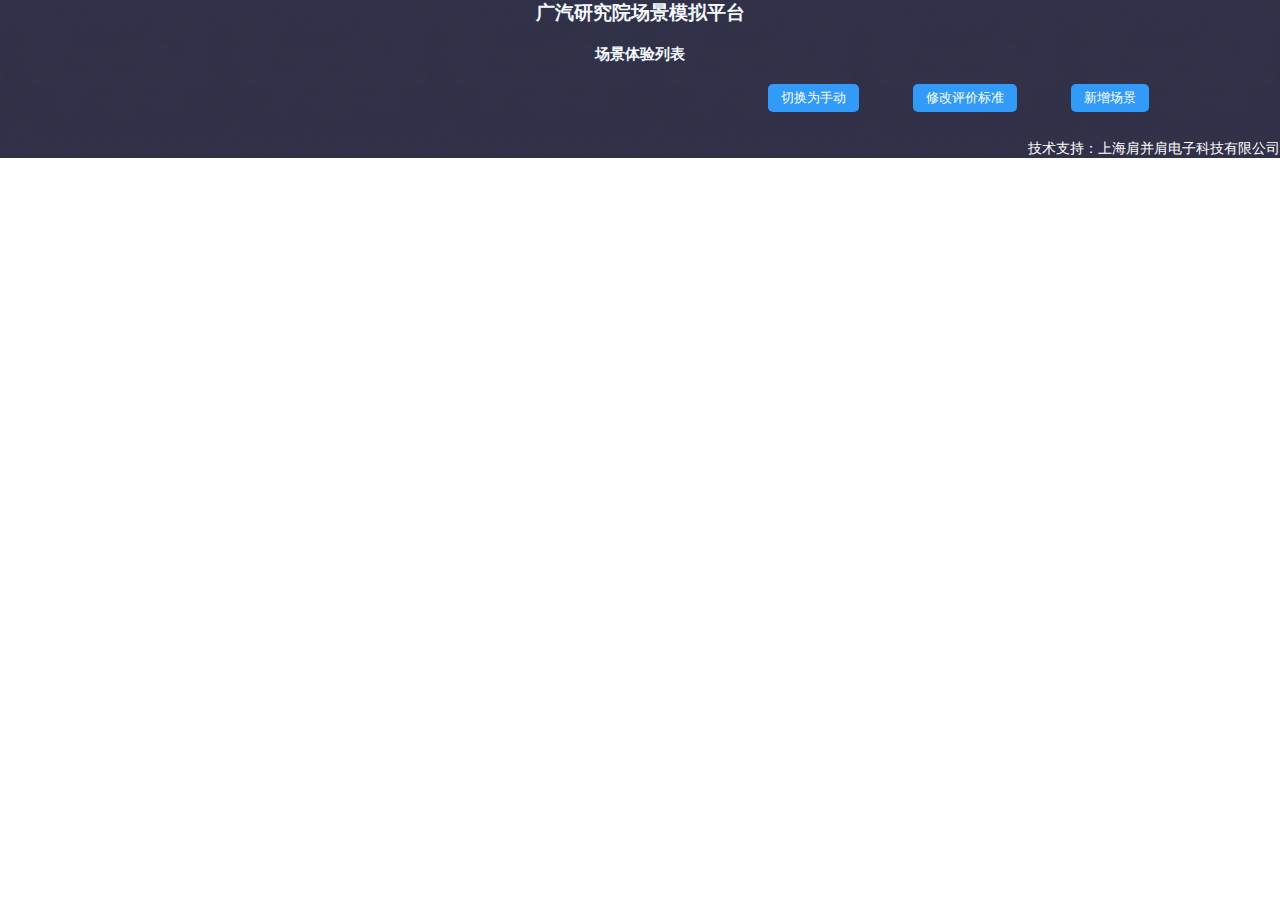
==== commit 30f28605: "12.30" ====
--- a/Auto.html
+++ b/Auto.html
@@ -102,7 +102,7 @@
 		<!-- 列表 -->
 		<div class="auto_body">
 			<!-- <div class="auto_body_one">
-					<span>开门迎宾</span>
+					<span class="anto_name">开门迎宾</span>
 					<span class="autoBodyOneName">设计师:<span>常董青</span></span>
 					<span class="autoBodyOneData">2020-3-25 09:09:30</span>
 					<button type="button" class="autoBodyOneOpen" id="open">打开</button>
@@ -127,13 +127,13 @@
 		<div class="code" id="code1">
 			<div class="autoCodeSpan">请输入场景名称与设计师名称</div>
 			<span class="autoCodeOne">场景名称:<input type="text" id="CodeSpan1"></span>
-			<span class="autoCodeOne">设计师:<input type="text" id="CodeSpan2"></span>
+			<span class="autoCodeOne">设 计 师:<input type="text" id="CodeSpan2"></span>
 			<button type="button" id="codeButton">保存</button>
 		</div>
 		<div class="code" id="code2">
 			<div class="autoCodeSpan">请输入场景名称与设计师名称</div>
 			<span class="autoCodeOne">场景名称:<input type="text" id="CodeSpan3"></span>
-			<span class="autoCodeOne">设计师:<input type="text" id="CodeSpan4"></span>
+			<span class="autoCodeOne">设 计 师:<input type="text" id="CodeSpan4"></span>
 			<button type="button" id="codeButton1">保存</button>
 		</div>
 		<div class="cover"></div>
--- a/css/Auto.css
+++ b/css/Auto.css
@@ -1,14 +1,26 @@
 /* 自动 */
-html,
+html {
+    /*隐藏滚动条，当IE下溢出，仍然可以滚动*/
+    -ms-overflow-style: none;
+    /*火狐下隐藏滚动条*/
+    overflow: -moz-scrollbars-none;
+    height: 100%;
+}
+::-webkit-scrollbar {
+    display: none;
+}
+
 body {
-    height: 100%;
-}
+    /* height: 100%; */
+}
+
 
 .auto {
     /* display: none; */
     /* overflow: hidden; */
     width: 100%;
-    height: 100vh;
+    /*100*/
+    height: 100%;
     background: url(../img/page.png);
     background-size: contain;
     position: relative;
@@ -27,7 +39,7 @@
 }
 
 .auto_body_one span:nth-child(1) {
-    width: 6vw;
+    width: 14vw;
     display: inline-block;
 
 }
@@ -49,7 +61,7 @@
 
 .auto_top .auto_top_btn1 {
     /* border: 0.1vw solid #5b9bd5; */
-    margin-left: 20vw;
+    /*margin-left: 20vw;*/
     color: #f3f9ff;
     font-size: 1.3vw;
     padding: 0.2vw 1vw;
@@ -84,13 +96,14 @@
 }
 
 .auto .autoBodyOneName {
-    margin-left: 8vw;
+    /*margin-left: 8vw;*/
     /* width: 20vw;
     display: inline-block; */
 }
 
 .auto .autoBodyOneData {
-    margin-left: 8vw;
+    /*margin-left: 8vw;*/
+    /*width: 20vw;*/
 }
 
 .auto .autoBodyOneOpen {
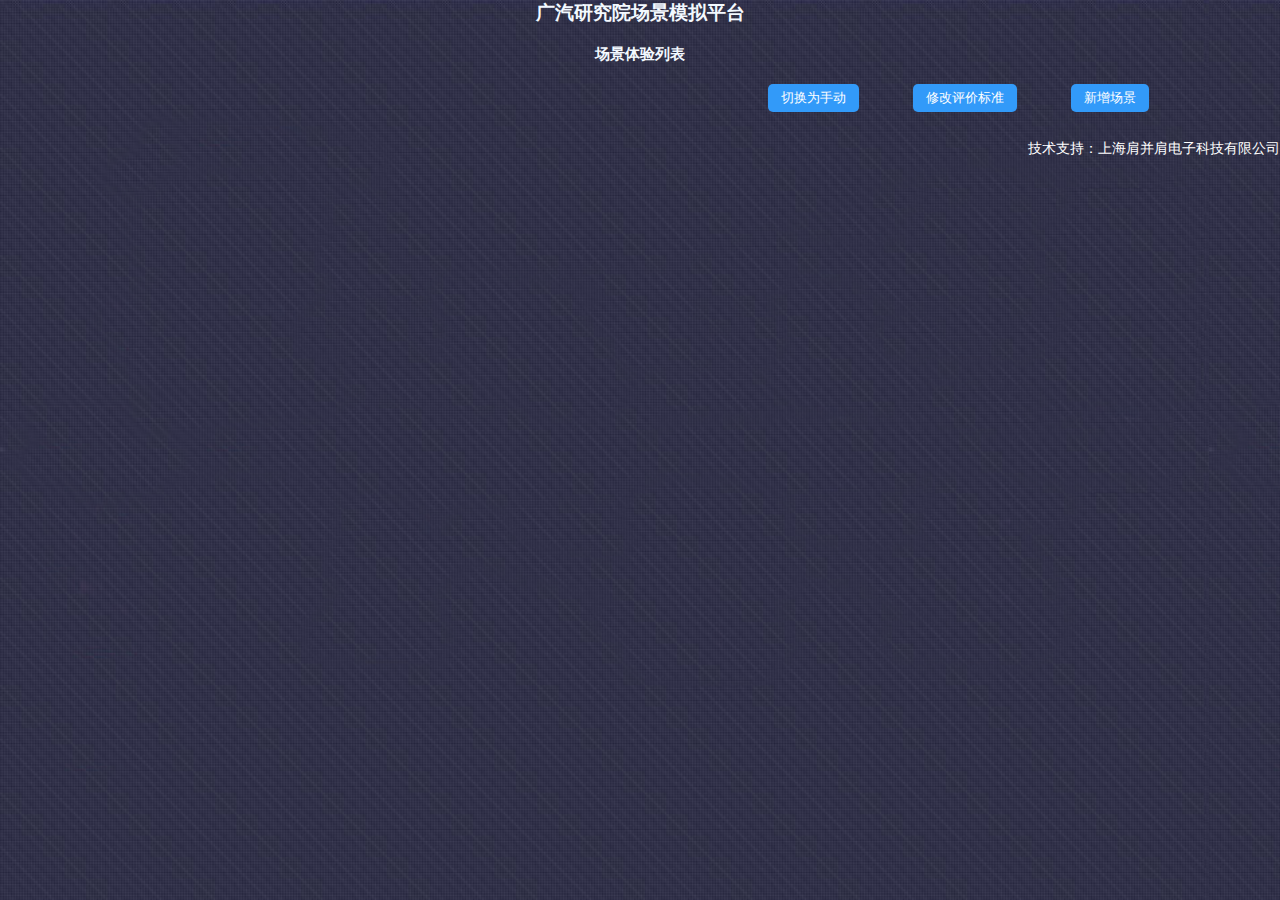
==== commit c2e854cf: "16.00" ====
--- a/Auto.html
+++ b/Auto.html
@@ -142,8 +142,8 @@
 			技术支持：上海肩并肩电子科技有限公司
 		</div>
 	</div>
-	<script type="text/javascript" src="./lib/sockjs.min.js"></script>
-	<script type="text/javascript" src="./lib/stomp.min1.js"></script>
+	<!-- <script type="text/javascript" src="./lib/sockjs.min.js"></script> -->
+	<!-- <script type="text/javascript" src="./lib/stomp.min1.js"></script> -->
 	<script type="text/javascript" src="./lib/jquery-3.3.1.min.js"></script>
 	<script type="text/javascript" src="./lib/vue.js"></script>
 	<script type="text/javascript" src="./lib/index.js"></script>
--- a/css/Auto.css
+++ b/css/Auto.css
@@ -6,6 +6,7 @@
     overflow: -moz-scrollbars-none;
     height: 100%;
 }
+
 ::-webkit-scrollbar {
     display: none;
 }
@@ -19,11 +20,11 @@
     /* display: none; */
     /* overflow: hidden; */
     width: 100%;
-    /*100*/
-    height: 100%;
+    height: 100vh;
     background: url(../img/page.png);
     background-size: contain;
     position: relative;
+    overflow-x: auto;
 }
 
 .auto_top {
@@ -76,10 +77,13 @@
     padding: 0.5vw 1vw;
     margin-right: 4vw;
     border-radius: 5px;
+    cursor: pointer;
+
 }
 
 .auto_top .top_btn3 {
     margin-left: 60vw;
+    cursor: pointer;
 }
 
 .auto .auto_body {
@@ -114,6 +118,8 @@
     border-radius: 5px;
     font-size: 1vw;
     outline: 0;
+    cursor: pointer;
+
 }
 
 .auto .autoBodyOneCopy {
@@ -124,6 +130,8 @@
     border-radius: 5px;
     font-size: 1vw;
     outline: 0;
+    cursor: pointer;
+
 }
 
 .auto .autoBodyOneDelete {
@@ -134,6 +142,8 @@
     border-radius: 5px;
     font-size: 1vw;
     outline: 0;
+    cursor: pointer;
+
 }
 
 .auto .autoBodyOneGrade {
@@ -144,6 +154,8 @@
     border-radius: 5px;
     font-size: 1vw;
     outline: 0;
+    cursor: pointer;
+
 }
 
 .auto .grade {
